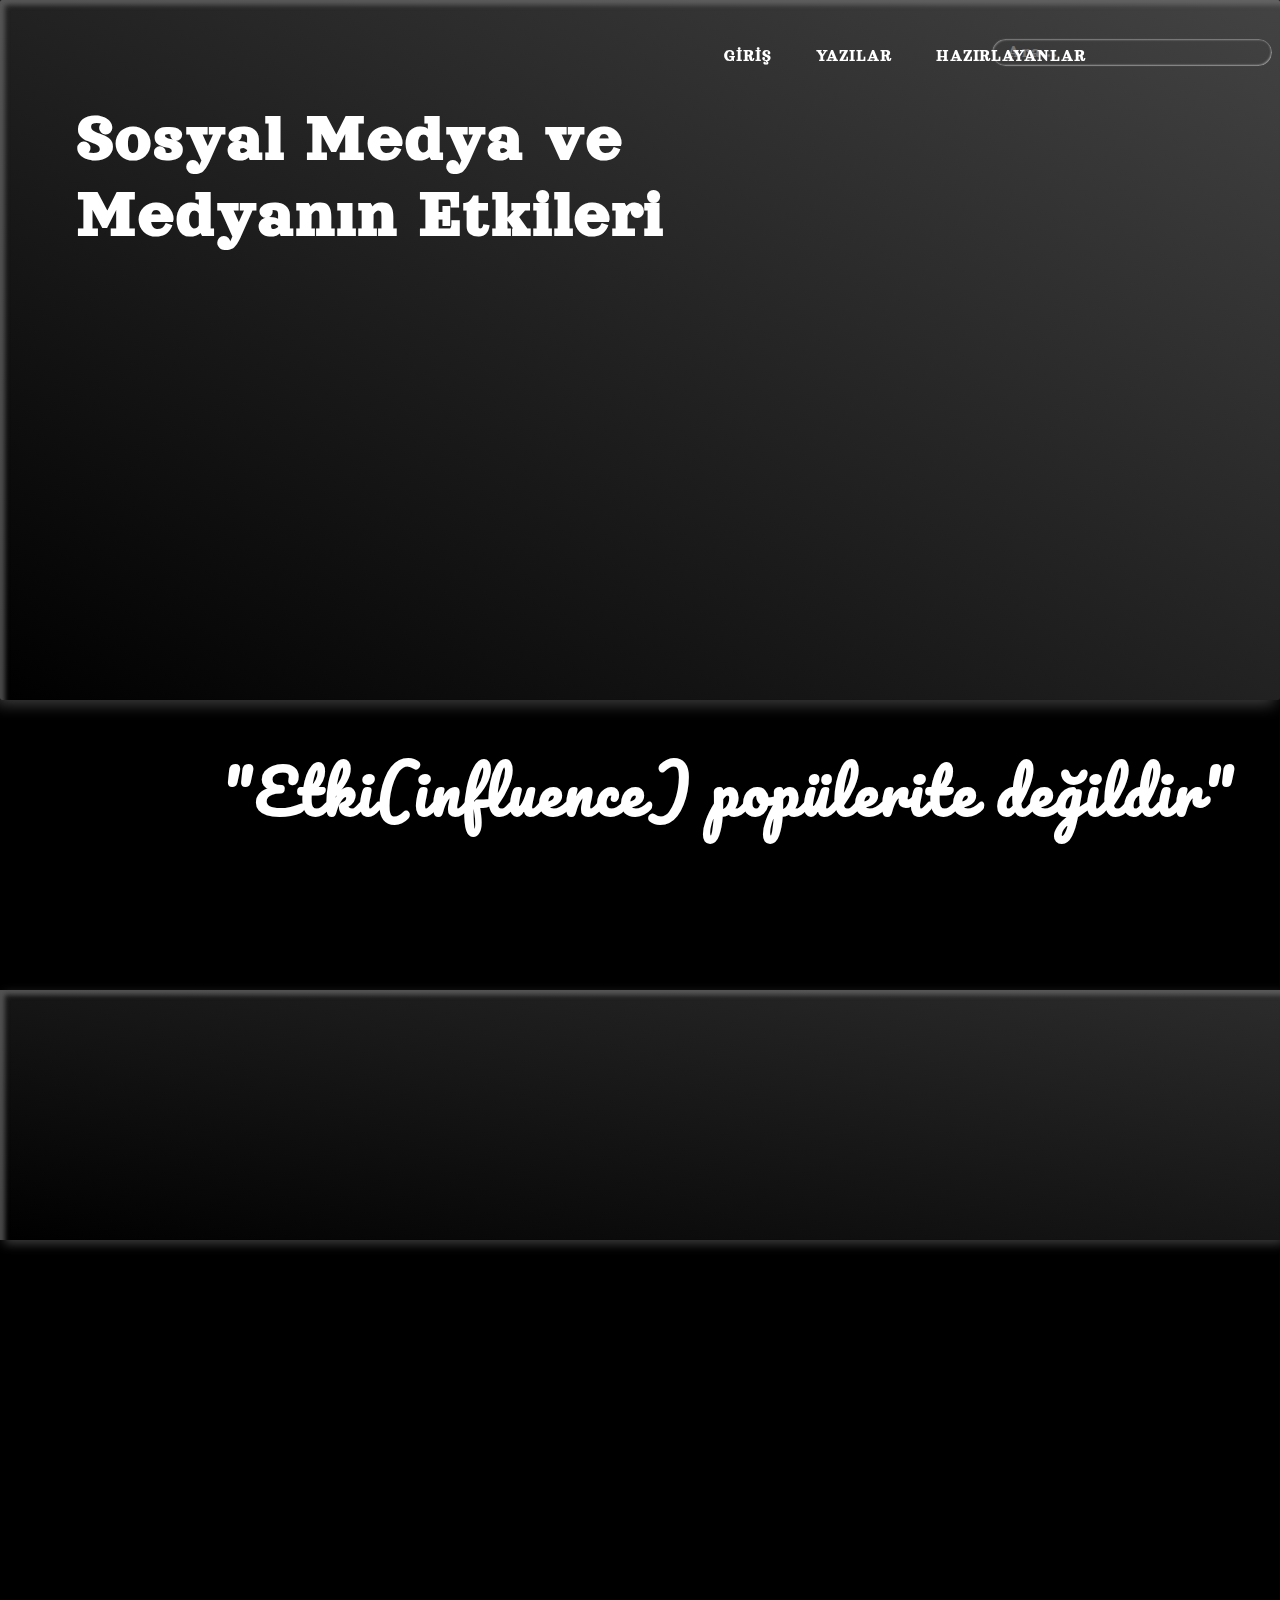
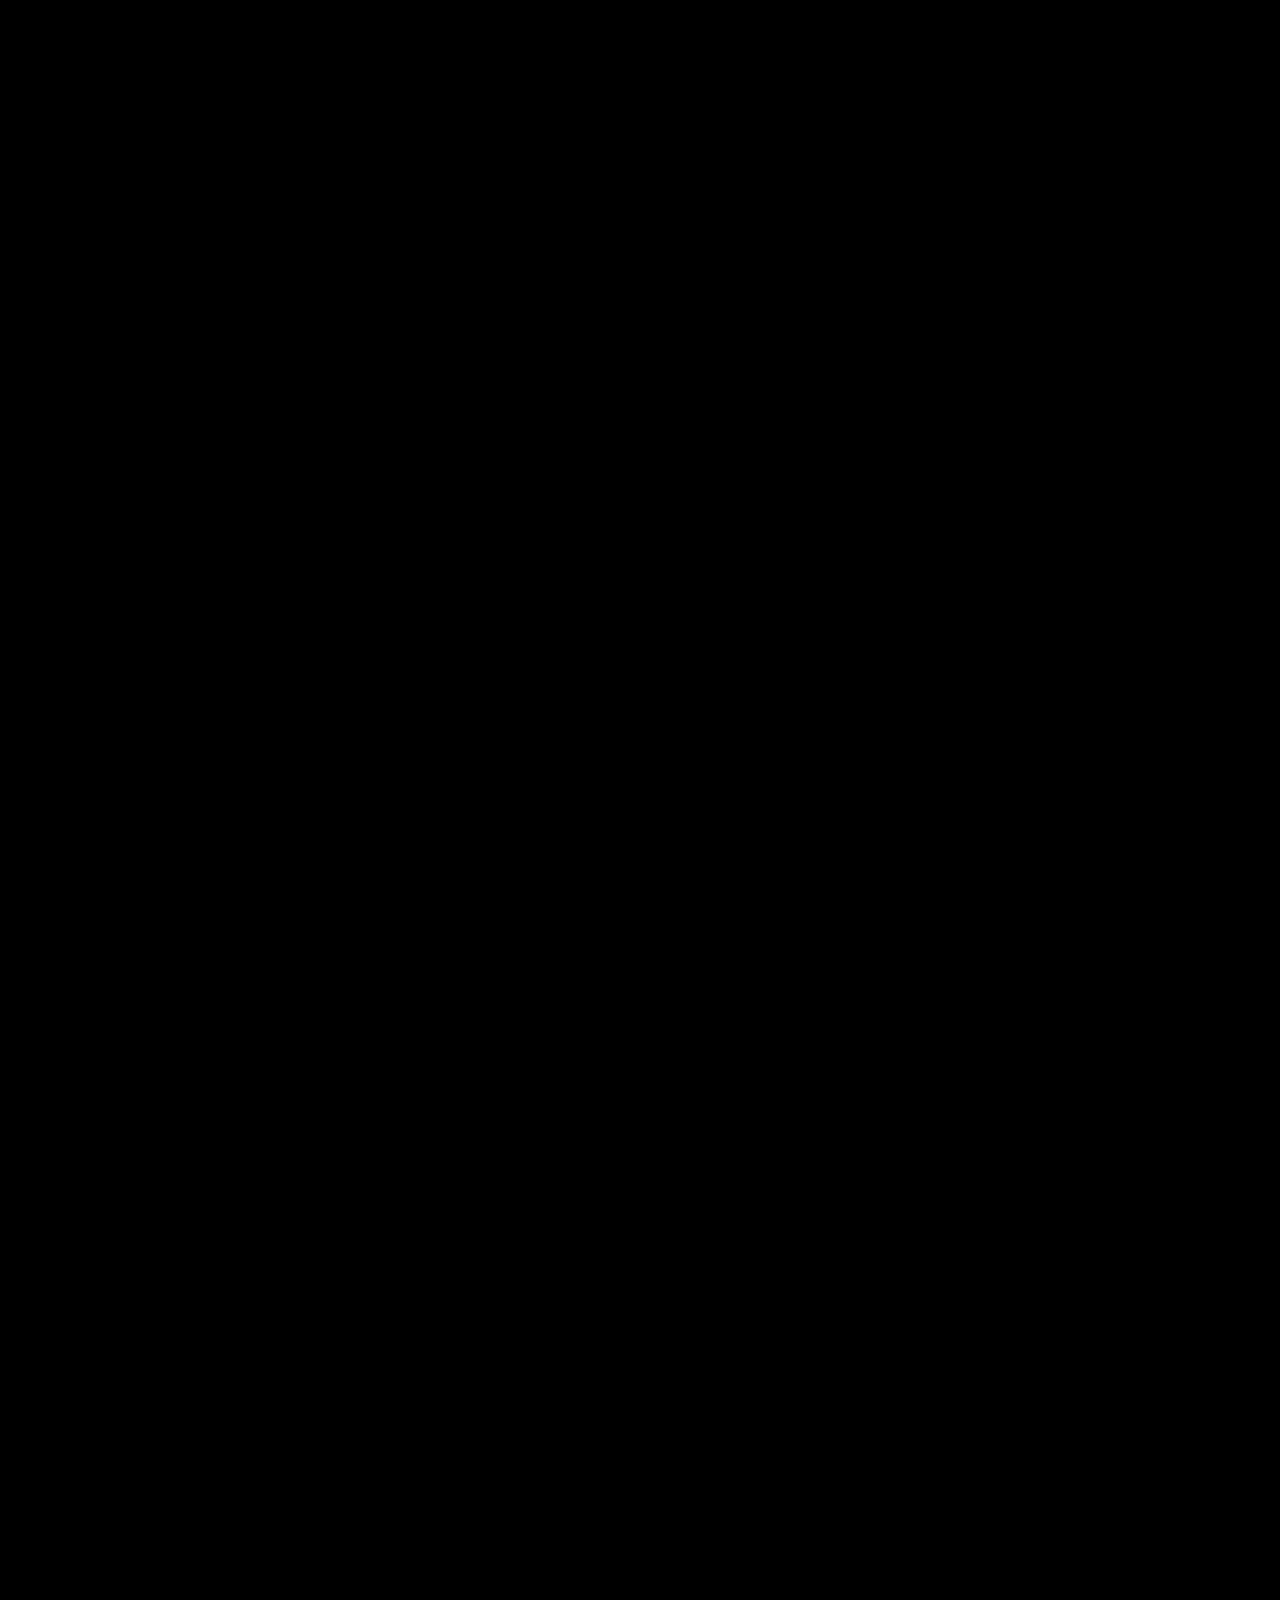
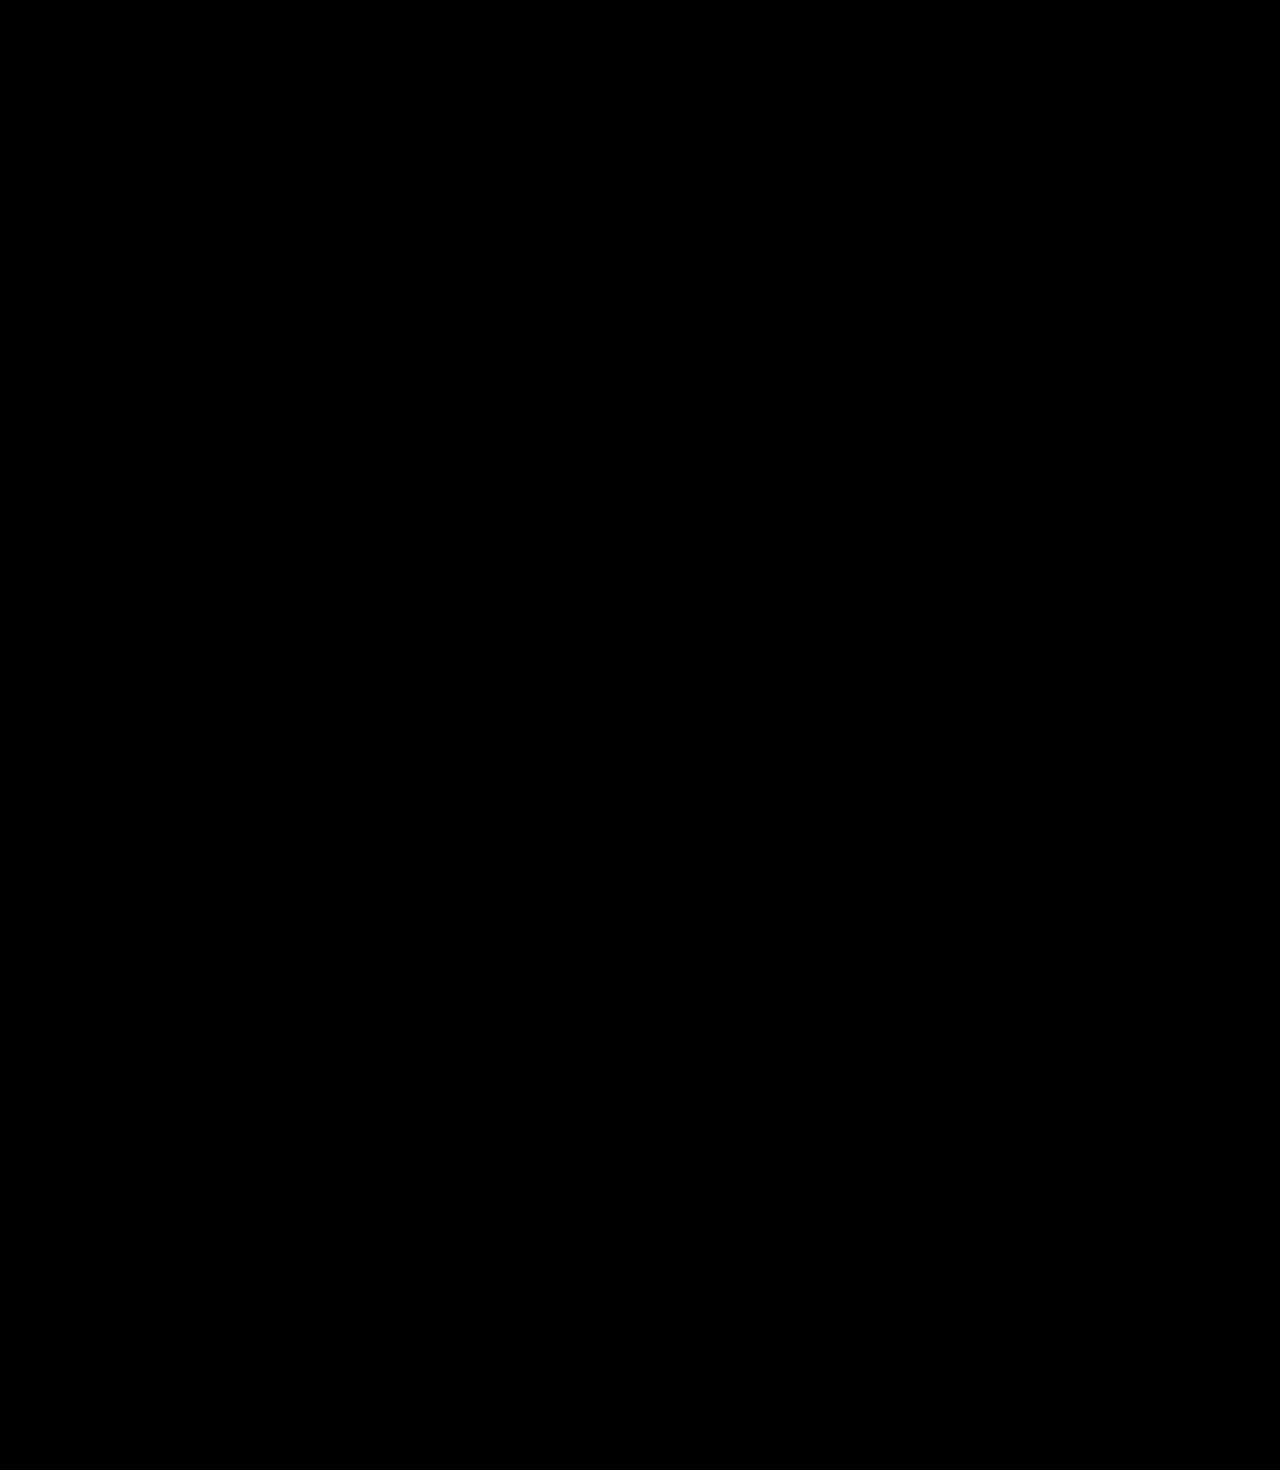
==== MediaEffect/index.html @ b522f005 "Add files via upload" ====
<!Doctype html>
<html lang = "tr">
 <head>
     <title>Sosyal Medya ve Medyanın Etkileri</title>
     <link href="https://fonts.googleapis.com/icon?family=Material+Icons" rel="stylesheet">
     <!--<link rel="stylesheet" href="style.css">-->
     <link rel="stylesheet" href="https://unpkg.com/aos@next/dist/aos.css"/>
     <link rel="preconnect" href="https://fonts.gstatic.com">
     <link href="https://fonts.googleapis.com/css2?family=Orelega+One&display=swap" rel="stylesheet">
     <link href="https://fonts.googleapis.com/icon?family=Material+Icons" rel="stylesheet">
     <link rel="preconnect" href="https://fonts.gstatic.com">
     <link href="https://fonts.googleapis.com/css2?family=Lobster&family=Pacifico&display=swap" rel="stylesheet">
     <link rel="stylesheet" href="MoreStyle.css">
     <meta name="viewport" content="width=device-width, initial-scale = 1.0" >
     <script src = "App.js"></script>
  <meta charset="utf-8">
 </head>

<body>
      <!--
      <div class="ThemeChanger" id = "Themechanger">
           <label for="ThemeLabel" onclick="DarkMode()" id = "ThemeControl">
             <input type="checkbox" id="mode_control">
             <button onclick="DarkMode()"></button>
           </label>
      </div>-->
 
     <header> 
          <nav>
             <ul class="FNavTopul" data-aos="fade-in-left" data-aos-delay= "50">
                  <li class="FNavTop"><a href="#Giris">Giriş</a></li>
                  <li class="FNavTop"><a href="#Menu">Yazılar</a></li>
                  <li class="FNavTop"><a href="#NamesSec">Hazırlayanlar</a></li>
             </ul>
          </nav>
        </header>


     <div class="SearchDiv">
          <input type="text" name="" id="SearchInpt" placeholder="Ara...">
     </div>


     <div class="MakrsDiv" data-aos="fade-in-left" data-aos-delay="90"><a id = "NamesSec"></a>
      <ul data-aos="fade-in-left" data-aos-delay="90">
           <li>Ezgi Ünal</li>
           <li>Burak Can Karadağ</li>
           <li>Mustafa Cem Yardımcı</li>
      </ul>
     </div>

    <div class="blue"></div>
    <div class="blue1"></div>    
    <div class="TarhanTxt"></div>
    <div class="baslik">
         <a id = "Giris"></a>
         <span><h1 data-aos="fade-in-left" data-aos-delay="90">Sosyal Medya ve Medyanın Etkileri</h1></span> 
    </div>
    <div class="basliki">
         <span><h1 data-aos="fade-in-left" data-aos-delay= "550" data-aos-duration="4000" id="HeaderTwoOne">
         </h1></span>
         <h1 data-aos="fade-in-left" data-aos-delay= "550" data-aos-duration="4000" id="HeaderTwoTwo">"Etki(influence) popülerite değildir"</h1>
         <h1 data-aos="fade-in-left" data-aos-delay= "1150" data-aos-duration="4000" id="HeaderTwoThree">-Brian Solis</h1>
    </div>
   
    <div class="ImgOne">
         <img src="Files/Images/ImgHorn.png" alt="SocialMediaHorn" id="HornImg">
    </div>
    
     <div class="TxtNavigation"><section id = "Menu"></section></div>
    <!--PBackgrounds Left-->
     <div id="PBOne" class="PBackgroundLeft" data-aos="fade-in-left" data-aos-delay= "70">
          <h1>Sosyal Medya ve Arap Baharı</h1>
            <p>Kitle iletişim araçları kanalıyla daha çok monolog biçimde gerçekleşen iletişim sürecinin, bu araçların gücünü ellerinde bulunduranlar tarafından gerçekleştirildiği iddia edilmekteydi. Oysa iletişim biçiminin söz konusu klasik anlamından köklü biçimde koparak, iletişim sürecinin yapısal bir dönüşüme uğraması sonucu, interaktif, çok boyutlu ve karşılıklı bir iletişim süreci başlamış oldu. Buna paralel günümüzde toplumsal hayatta yaşanan bir çok gelişme artık direkt yada dolaylı biçimde söz konusu yeni medya biçiminden etkilenerek veya esinlenerek şekillenmektedir.Çalışmamızda yeni medya veya sosyal medya olarak adlandırılan bu yeni iletişim mecrasının özellikleri, yeni medyanın klasik veya eski medya araçları olarak adlandırılan medya araçlarından farkı ve yaşadığımız zamanın ruhuna uygun bir mecra olması üzerinde durulmaktadır. Bu bağlamda yeni medyanın sunduğu imkanlar ile yeni toplumsal hareketlerin bu yeni mecrayı kullanma pratikleri ve özellikle Arap Devrimleri olarak isimlendirilen Arap coğrafyasındaki son dönem yaşananların anlaşılmasında yeni medyanın hangi ölçüde önemli olduğu çerçevesinde bir tartışma yürütülmektedir. </p>
          <button class = "Morebtn" onclick="MoreReadOne()">Devamını Oku..</button>
          </div>

          <div class="MorePop-up" id = "PBone_popup">
               <button class = "Popupbtn"><span class="material-icons" onclick="MoreReadOne()" class="PopUpspan">close</span></button>
               <embed src="Files/Pdfs/SosyalMedyaveArapBahar.pdf#toolbar=0&navpanes=0&scrollbar=0" type="application/pdf" width="100%" height="1000" />
          </div>

         

     <div id = "PBTwo" class="PBackgroundLeft" data-aos="fade-in-left" data-aos-delay= "65">
          <h1>Sosyal Medya ve İnsan İlişkisi</h1>        
          <p>Her ne kadar sosyal medyanın bağımlılık olduğunu savunan bir çok makale ve araştırma olsa da (hatta son yapılan araştırmalardan birine göre insanların güncel yaşamlarında kendi hayatlarından bahsetme oranı %30 iken bu rakamın Sosyal Medya mecralarında %70 dolaylarında olması) sosyal medyanın günlük hayatımız üzerinde olan etkisini ve hayatımıza kattığı kolaylıkları yok sayamayız. Kısacası sosyal medyanın yaşamımız üzerindeki etkisi uzun yıllar devem edeceğe benziyor. Günümüzde yaşadığımız her anı sosyal medya mecralarındaki takipçilerimizle paylaşır olduk. Her anı derken abartmıyoruz. Gerçekten her şeyi paylaşıyoruz. Ne yedik, ne giydik,nereye gittik, kiminle gittik,ne izledik,ne dinledik,neye güldük,neden güldük. Evet,tüm bu soruların cevaplarını Sosyal Medya hesaplarımızda paylaşıyoruz. 
             Peki neden paylaşıyoruz, ya da paylaşmaya nasıl başladık? Hayatımıza nasıl girdi bu meret?
             İşte tüm bu soruların cevabı sosyal medyanın adında gizli.
             "sosyal" olmak. Ama asosyal oluyoruz.  Kendinize verdiğiniz sevgi ve saygıyı medyaya veya sosyal medyaya vermeyin. Kendinizi sevin! 
             
             Ulaş Çorman</p>
     </div>
     <div id = "PBThird" class="PBackgroundLeft" data-aos="fade-in-left" data-aos-delay= "60">
          <h1>Medya Nedir?</h1>
          <p class="TxtThree">Medya nedir? Yazıma hızlı ve çılgınca bir soruyla başlangıç yaptım çünkü her daim hızlı olmak gerekir, sonuçta zamanımız az ve insanoğluna anlatacağımız daha bir sürü şey var. Ve merak etme, Wikipedia' nın verdiği uzun, teorik anlamı yazıp, yazıp ne seni ne de kendimi boğmayacağım. Çünkü ben, üniversitelerde veya başka, başka eğitimsel yerlerde uzun, uzun, halkın anlamayacağı dilden tezler, makaleler veyahutta denemeler yazıp, kendimi halktan ayrıştıranlar'dan değilim. Tam tersi ben sizlerden biriyim. Şu anda bu deneme yazımı okurken bile nasıl bir duyguyla okuduğunuzu tahmin edebiliyorum.

               Sevgili arkadaşım, medya bir sınıftır. Ve o sınıfın içindeki eğitim gören her kişi daha küçük parçalara bölünmüş küçük şirin medyalardır. Dedelerimizin her sabah okuduğu gazeteler ( gerçi benim dedem okuma yazma bilmiyor ama olsun. ) Nenelerimizin eskilerden, eski güzel anları sembolize bir biçimde temsil eden şarkıları, türküleri dinlemek için kullandığı radyolar ve günümüzde aile içi muhabbetleri, samimiyetlikleri ortadan kaldıran televizyonlar, telefonlar, son model tablet ve bilgisayarlar hepsi birer medyadır.
               
               Karşımda oturan, evet, evet sen, bu tanımlamayı sana olabildiğince en sade en samimi dille anlattım. Umarım bir parçada olsa anlatabilmişimdir.
               <span class="MoreTxt">
               Sence medya'nın bize katkıları var mı?
               Bence evet var. En azından duman zehrinden kurtulduk. Bunun yanında Güvercinler'de eziyet ve ölümlerden bir nebzede olsa kurtuldu. Bir de şu var ki zaman kazandık. Cem Yılmaz'ın “ Elçiye zeval gelmez ” videosunu izlemeni tavsiye ederim. Mantıkla, espirinin harmanlanmasıyla, zaman kavramının önemini subliminal olarak anlatmakta... 
               
               Sevgili arkadaşım evet medyanın bize etkisi zaman açısından en büyük kazancı elde etti. Ama en büyük zararı'da o verdi bence. Bir düşünsene verdiği radyasyonel zararları, yüksek ışık yüzünden gözlere derin sarsıntılar vermesini.. Eski insanların neden uzun yaşadığı buradan da çok belli olmuyor mu sence de?
               
               Özellikle şu sosyal medya bizi telefona daha çok bağladı. Emin olki sebep olarak şu an aynı şeyleri düşünüyoruz senle. Doğru, o kara delik bizi yuttu ve telefona daha çok bağlandık ve daha, daha çok hasarlar aldık.
               Sosyal medya dediğimiz şey aslında anlamca medyayla aynı şey. Sadece şu ki parçalara ayrılan kısımda bu parçalara “ instagram, Twitter, WhatsApp ” gibi sıfatlar takmaktayız. Medya' da yine gazete gibi az'da olsa yararlı bir şeyler var. Ama sosyal medya'da yararlı hiç bir şey göremiyorum ben. Bence sende göremiyorsun. Çünkü yok.
               
               Hey, sen dostum, şimdi bu yazımı gerçek anlamda okuyup, bir şeyler anladığını hissediyorsan otur ve düşün. Medyanın, sosyal medyanın, yararlarını ve zararları nelerdir? Günlük harcadığım zaman ne kadar? Harcadığım zamanın ne kadarı yararıma, ne kadarı zararıma işlemektedir. Bunlarla ilgili uygulamalar var, oradanda yardım ve destek alabilirsin. Ama tek ve önemli kuralım şudur ki kendine dürüst olmadıkça bunların hiç birinin anlamı yoktur. Ve şöyle ki kendine dürüst olmayan bir kimsenin, bir başkasına da dürüst ve gerçekçi olmasını beklemek, Sağır olan birinin müziği hissetmesini beklemekle aynı anlamsızlık değerindedir.
               
               Her şeyden önce dürüstlük...
                 
                                                                        -Muhammed Bozkurt
              </span></p>
               
          <button class="Morebtn" onclick="MoreReadThree()" id = "MoreBtnThree">Devamını Oku...</button>
          <button class="Morebtn" onclick="MoreReadThree()" id = "LessBtnThree">Daha az göster...</button>
     </div> 
     <div id = "PBFour" class="PBackgroundLeft" data-aos="fade-in-left" data-aos-delay= "55">
          <h1>Teknoloji ve Medya</h1>
          <p>Yeni medya insanların sosyal hayatlarını da etkilemiş ve buluşma, paylaşma alanı sosyal ağlar olmuştur.
             Sosyal, siyasal,ekonomik ve diğer alanlardaki konular,bu ağlar üzerinde tartışılmakta ve insanları harekete geçirmektedir.
             İnterneti ve neler getirdiğini tartışıyorduk ki Sosyal Medya denilen bir sanal dünya hayatımızın tam orta yerine geldi ve yerleşti. 
             Bugün başınızı kaldırıp baktığınızda kimseyle göz göze gelemiyorsunuz. Çünkü herkesin gözü elindeki telefonun ya da tablet bilgisayarın ekranında. 
             Herkes bir şeyler okumanın, paylaşmanın derdinde. Kimse an’ı kaçırmak istemiyor ve yaşadığı her an’ı başkalarıyla paylaşmaya bayılıyor. 
             Takip ettiğiniz kişilerin ne yediğinden tutun, nereye gittiğine, kimlerle olduğuna ve ne düşündüğüne dair her şeyi anında öğrenmek mümkün.
             Bu arada asıl hayatın kendisini mi kaçırıyoruz diye düşünmeden edemiyor insan.
             Kendi hayatımızın rengini soldur muyor muyuz?
             Paylaşmak güzeldir ama evinizdeki her şeyi komşularınıza vermeyip paylaşmıyorsanız, sosyal medyada da paylaşmamalısınız.
              </p>
     </div>
     <div id = "PBFive" class="PBackgroundLeft" data-aos="fade-in-left" data-aos-delay= "50">
        <h1>Sosyal medya ve Medya farkı</h1>
        <p>Medya, sosyal medya platformlarının çıkmasıyla günden güne etkisini kaybetmekte. Eskiden herkes medya aracı olarak, radyo, televizyon, gazete ile ilgilenirdi. Bunlardan önce de çeşitli şekilde iletişim kuruyorlardı. Yani aslında medya ve sosyal medyanın amacı iletişim olarak işlenmiş gibi görünüyor. Bu iletişim kavramları yavaş yavaş da sağlık sorunlarına yol açmaya başladı. Bağımlılığı olanlarda özellikle. Önceden gazete okurken şimdi telefonlarınızdan, tablet ve diğer araçlardan gazete içinde olan metinlerin belge hali bulunuyor. Bazı şeylerin tadı vardır sanırım. Bir gazete okurkenki o zevkiniz ile bir platformdan aynı haberiniz okumanız aynı etki midir? Nasıl bir kitabı online olarak okuduğunuzda kitabın kokusunu alamıyorsanız ,o sayfaları geöemiyorsanız aynı hissiyatı alamazsınız. Bu da bazı tadların hissiyatla anlaşıldığını gösterir. Sosyal medya platformları, gerçeklikten sizi uzaklaştırabiliyormuş. Toplumun, geleceğin kazanabileceği en büyük ödül, hissiyatlarını unutmamasıdır.

          EZGİ ÜNAL</p>
     </div>
    <!--PBLeft backgrounds-->
     <div id="PBSix" class="PBackgroundRight" data-aos="fade-in-left" data-aos-delay= "45">
          <h1>Sosyal Medya ve Gerçeklik</h1>
          <p>"Sosyal medyayı kullanma" demek bir çözüm oluşturuyor, ama sorunu tamamen çözmüyor. Her birimiz, gizlediğimiz gerçekleri, bombardımanları, kaygı kaynaklarımızın gerçekte ne olduğunu görene kadar bunlara odaklanmalı ve karşımıza çıkan bilgi bombardımanıyla yüzleşirken farkındalığımızı korumalıyız.
              Çocuklarınızı ve kendinizi analiz edin ve iyi dinleyin; sosyal medyanın nasıl kalıplaşmış döngüleri yarattığına dikkat edin.  medya, gerçekliğe dair derinlik vermeden, kısa kelime veya görüntü patlamaları halinde çalışır. Bu nedenle, dünyayı ırksal, etnik, cinsel, politik ve diğer her şekilde basma kalıplaştırmaya yatkındır. Bunun gerçekçi olmadığını çocuklarınıza öğretin ve mümkün olduğunca sosyal medyadaki basmakalıplar odaklı, gerçeği yansıtmayan tartışmalardan etkilenmemeye çalışın. ''Çünkü beynimiz gerçek olmayana ne kadar kilitlenirse gerçek olandan o kadar uzaklaşır.
              
              Ezgi Ünal</p>
     </div>
    <div id ="PBSev" class="PBackgroundRight" data-aos="fade-in-left" data-aos-delay= "40">
         <h1>Eğitimde Sosyal Medyanın Kullanımı</h1>
         <p>Yapılan araştırmalar gösteriyor ki bir öğrenci, günlük ortalama 150 sms gönderip alıyor. Aynı şekilde saatte ortalama 16 kez telefonuna bakıyor, bu da her 4 dakikada bir, telefonunun ekranını açtığını, sosyal medya ve gelen mesajlarını kontrol ettiğini doğruluyor.

          Aynı şekilde bir başka araştırma, Google üzerinden yapılan 100 milyar aramanın %50’den fazlasının mobil telefonlardan yapıldığını doğruluyor. Bu denli teknolojinin kullanıldığı, hayatımızın bir parçası olduğu bir dünyada neden bunu eğitime entegre edemiyoruz?
          
          Sms ve sosyal medya kullanımı öğrencilerin öğrenmesine yardımcı olabilir mi? Montreal üniversitesinde yapılan araştırmalar bunu doğruluyor. Sosyal medya ve sms kullanımı, öğrencilerin ödevleri konusunda daha organize olmalarını, onlara bu ödevleri yapmalarında, gelişim göstermelerinde önemli rol oynadığını gösteriyor. Aynı şekilde öğrencilerin velileri ile irtibat kurmak, onlara brifing vermek ve öğrenci-veli-öğretmen üçgeninde sağlam bağlar kurmak için de ideal bir yol olduğu unutulmaması gereken bir gerçek. 
          Amaç, öğrencinin günlük attığı yada aldığı günlük 150 mesajdan rahatsız olması yada zaman kaybına uğraması değil, daha çok sosyal medya ve sms kullanımı sunan uygulamaların keşfi, kullanımı, bilgiye doğru ve hızlı şekilde ulaşması ve araştırma-merak duygusunun daha da geliştirilmesidir. Dünya çapında 1 milyon’a yakın öğrencinin kullandığı REMIND gibi uygulamalar her gün daha da yaygınlaşıyor. Bu uygulama gibi şu an popüler olan birçok uygulama sunmak da mümkün ( Whats app, Twitter vb.)<p>
    </div>
    <div id ="PBEght" class="PBackgroundRight" data-aos="fade-in-left" data-aos-delay= "35">
     <h1>Sosyal Medyanın Topluma Etkisi</h1>
     <p>Sosyal medya bilinçli şekilde kullanıldığında birçok faydasının olduğunu söyleyebiliriz. Kişilerin kendilerini ifade edebilme ve yetkinliklerini rahatlıkla sergileyebilmeleri açısından sosyal medya kullanımı olumlu olarak etki eder. Ayrıca yaşanan bir sıkıntı ve sorunun çözümü konusunda yine fayda sağladığı da bir gerçektir. Yeni gelişmeler ve güncel haberlerin takibinde, eğitim içerikli video ve makalelere ulaşılmasında da sosyal medyanın önemi büyüktür. Bu etmenler de insanların kendilerini geliştirmesini ve bireylerin kendilerini daha iyi ifade ederek psikolojik yönden rahat hissetmesini sağlayacaktır.

        Teknolojinin de gelişmesiyle,  iletişim konusunda artık daha hızlı olmamızı sağlayan sosyal medya bu konuda bizlere sonsuz bir özgürlük veriyor. İstediğimiz hemen her yerden, tek bir tuşla mesafe tanımaksızın birçok kanaldan sesli ya da görüntülü iletişim kurabiliyoruz. Daha önce bir yakını ile görüşmek için saatlerce hattın bağlanmasını bekleyen insanoğlu, teknolojinin bu denli müthiş gelişimi ile bir çağ atlayarak iletişim sorununu neredeyse sıfıra indirdi. Bu gelişmeler ile birlikte doğum günü, yılbaşı, milli bayramlar ve dini bayramlar gibi özel günlerde tek bir mesajı aynı anda, arkadaş listemizde bulunan yüzlerce kişiye iletebiliyoruz.
        <span class = "MoreTxtEght">
        Daha önce toplumsal bir konuda gelişme olduğunda, toplum içerisinde bulunan herkes konuya vakıf olana kadar uzun bir süre geçiyordu. Ancak sosyal medya ile artık her ne nerede, ne olursa olsun anlık olarak herkes konu hakkında bilgi sahibi olabiliyor ve konuya verilen tepkiler aynı anda gerçekleşiyor. Bu da toplum olarak hakaret etmeyi sağladığı gibi toplum olma bilincini de arttırıyor.
        Ülkemizde hali hazırda 52 milyon aktif kullanıcısı bulunan sosyal medyanın, hayatımıza olumlu ve olumsuz yönde etkilerini ele alarak mevcut durumunu değerlendirmek mümkündür.   sosyal medya insanları gerçek hayatta yalnız bırakmıştır. İnsanlar sanal ortamlarda edindikleri arkadaşlıklar ve girdikleri etkileşimler üzerinden, sanal ortamda yalnızlıklarından kurtuldukları algısına kapılmıştır. Bu algının oluşmasında pek çok farklı etken bulunmakla beraber, " influencer, fenomen ve blogger " olarak adlandırılan, büyük takipçi kitlelerine sahip sosyal medya kullanıcılarının etkisi de azımsanmayacak kadar fazladır. Çok takipçili bu kullanıcılar öyle olmasa dahi hayatlarını mükemmel gösterme yarışına girmiştir. Bu yarışı dışarıdan izleyen takipçileri ise hayatlarını başkalarının hayatlarıyla kıyaslamaya başlamıştır.</span><p>
        <button class="Morebtn" id = "MoreBtnEght" onclick="MoreReadEght()">Devamını Oku...</button>
        <button class="Morebtn" id = "LessBtnEght" onclick="MoreReadEght()">Daha az göster...</button>
     </div>
   <div id ="PBNine" class="PBackgroundRight" data-aos="fade-in-left" data-aos-delay= "30">
     <h1>Sosyal Medya ve Mahremiyet</h1>
     <p>Her yeni teknoloji gibi sosyal medya da bireylere kendi kurallarını getiriyor ve hatta belki de dayatıyor. Toplumsal kurallar ile sosyal medyanın kendi kuralları ise zaman zaman çatışma gösteriyor. Peki kim galip?Popüler hale gelen sosyal medya akımları karşısında geleneksel toplum kuralları mağlup olmuş gibi duruyor. Belki de sosyal medya kullanıcıları da bu mağlubiyetten şikayetçi değiller. Zira kendini göstermek çağımızın en önemli isteği ve aynı zamanda sorunu.

        Sosyal medya bireylerin düşüncelerini, duygularını, fotoğraflarını, anlarını aslında hayatlarını başkaları ile paylaşabilmeleri için tasarlanmış bir yapıya sahip. Hayatın çoğu zamanını sosyal medya arkadaşları ile paylaşmayı arzu eden bireyler, belki zaman zaman gerçeklikten de koparak kendilerini teşhir ve ifşa etmeye başladılar. Dolayısıyla günümüzün en tartışılır kavramlarından biri mahremiyet oluverdi. Mahrem kavramı sosyal medya ile büyük bir değişikliğe uğradı. Artık mahrem sayılan şeyler mahrem olmaktan çıkmaya, normal olarak kabul edilmeye başlandı.<p>
</div>
<div id ="PBTen" class="PBackgroundRight" data-aos="fade-in-left" data-aos-delay= "25">
     <h1>Sosyal Medya ve İnsan</h1>
     <p>Sosyal medyada insanlar çok daha farklı birine dönüşür . Herkes her konuda gerekli gereksiz yorum yapma isteği duyar . Durum böyle olunca insanlar eleştirilme duygusu yaşamamak için üretmemeyi seçenek olarak görüyor . Ve bu da toplum açısından farklı bir konu . Diğer konu olarak insanlar sosyal medyada çok fazla vakit kaybediyor . En iyi taraflarımızı gösterdiğimiz ana duygularımızı dışarıda bıraktığımız bir dünya olan sosyal medyada eğlenceli ders notu paylaşımı olurken aynı zamanda da ders çalışmanın önüne geçme çok büyük bir engel olabilir . Kimi sosyal medyada bir düşünce paylaşır kimisi bir fotoğraf kimi görmenin peşindedir kimi görülmenin kimi basın açıklaması yapar kimi siyasi olarak ...  yani demem o ki herkesin bir sebebi vardır sosyal medyayı kullanmak için .. 
             
          


        SILA NAZ ELBAŞ<p>
</div>
    <!--Let Down PBackgrounds-->
    <div id="PBElvn" class="PBackgroundLeft" data-aos="fade-in-left" data-aos-delay= "60">
         <h1>Medya ve Teknoloji</h1>
         <p>Gelişen teknolojinin meyvelerinden bir tanesi de medyadır. Medya ya da kitle iletişim araçları dediğimizde gazeteden, dergiden ve internetten önce aklımıza televizyon gelmektedir. Çünkü artık orta gelirli ailelerin evinde bile mutlaka televizyon vardır ve televizyon tüm dünyada olan olaylar hakkında bizlere bilgi verir ve her konuda fikrimizin olmasını sağlar. Radyo da tıpkı televizyon gibi kolay ulaşılan ve hemen hemen her evde bulunan işitsel bir medya aracı yani kitle iletişim aracıdır.

          Medya araçları sayesinde insanlar da yüksek mertebedeki insanlara isteklerini, duygularını ve düşüncelerini de daha rahat iletebilir çünkü medya araçları sayesinde kısa sürede dünyanın her bir ucuna ulaşmak mümkündür.</p>
    </div>

    <div id="PBTwl" class="PBackgroundLeft" data-aos="fade-in-left" data-aos-delay= "55">
     <h1>Sosyal Medya  Psikolojisi ile Davranışlarımızı Ne Belirliyor?</h1>
     <p id="MoreTopP">Sosyal medyada paylaştığı gönderilerin altına beğeni veya yorum almadığında üzülen, sırf beğeni almak için paylaşım yapan veya beğeni almayacağım kaygısı ile paylaşım yapmaktan kendisini alıkoyan insanların, yaşamını olduğundan daha farklı ve ulaşılamaz göstermeye yönelik çabalarının altında yatan temel duyguyu değersizlik duygusu ve öz güven eksikliği olarak değerlendirmek mümkündür. Bireyler paylaşımlarına beğeni almadıklarında kırılıyorlar ve beğeni yapmayan kişilerin de gönderilerini beğenmiyorlar hatta sırf kendisini beğenmiyor diye diğerini takipten çıkaran insanlar bile görebiliyoruz.  Sosyal medya kullanımının insanlar üzerinde bu tarz olumsuz etkilerine rastlamak mümkündür.

        Bunun dışında sosyal medyadan takip edilen kişilerin hayatlarını merak etmek, sahte veya gerçek ulaşılamaz görünümde albenili gönderilerin akabinde kendi hayatlarıyla onların görünürdeki hayatlarını kıyas etmek de insanlarda mutsuzluğa ve depresyona sebebiyet verebilmektedir.  
        
        Mustafa Cem Yardımcı</p>
   </div>
   <div id="PBThten" class="PBackgroundLeft" data-aos="fade-in-left" data-aos-delay= "50">
     <h1>Sosyal Medya ve İnsan İlişkileri</h1>
     <p>Günümüzde sosyal medyayı kullanmayan insan bulmak neredeyse imkansız. Hitap ettiği kitle bu kadar fazlayken etkilerini araştırmamak büyük eksilik olur. Sosyal ağlar, nerede olduğumuzu, neler yaptığımızı ve neler düşündüğümüzü paylaşmak için son derece etkili araçlar. Hal böyle olunca insanlar, bir araya gelince konuşma gereği çok duymuyorlar. Çünkü zaten birbirlerinden sosyal medya sayesinde haberdarlar. Bunun yerine, o an ne düşündüklerini yine birbirlerinin sosyal medya hesaplarından öğrenmeye çalışıyorlar.

        Duyguları aktarma konusunda da kendimize güvenimizi oldukça fazla kaybettik. Artık ifade etmek yerine, bir yerlere anlamsızca yazıyoruz. Artık insancıl hareketlerimiz sıradanlaşıyor, hepimizin birer sosyal kimliği var. O kimlik gerçek benliğimizin gün geçtikçe önüne geçiyor. Artık bakışlarımız hiçbir şey anlatmıyor, sadece sosyal medya hesaplarımız duygu dolu. Ne kadar gerçek olabilirse. 
        
        Burak Can Karadağ</p>
   </div>
   <div id="PBFrten" class="PBackgroundLeft" data-aos="fade-in-left" data-aos-delay= "45">
     <h1>Sosyal Medya Hastalıkları</h1>
         <p>Sosyal medya bağımlılığı literatüre henüz bir hastalık olarak geçmese de ciddi bir şekilde insan hayatına etki etmektedir. Kişinin yeme-içme gibi temel davranışlarını bile terk etmesine yol açan bu duruma yalnızca bağımlılık adı verilmektedir.

          Bağımlılık dışında sosyal medya hastalıkları olarak kabul edilen ve meslek hastalıklarıyla benzerlik gösteren, artık tıp literatüründe yeri olan bazı hastalıklar mevcuttur. Bunlar taşınabilir cihazlar ve hızlı iletişimin yaygınlaşmasıyla birlikte arttığı için, henüz çok yeni ortaya çıkmış rahatsızlıklardır.   
          
          Ezgi Ünal</p>
   </div>
   <div id="PBFvten" class="PBackgroundLeft" data-aos="fade-in-left" data-aos-delay= "40">
     <h1>Sosyal Medya  Niçin Kullanılır?</h1>
         <p>Ülkeler arasında kullanım oranları farklı olan sosyal medya, ülkemizde de yaygın bir şekilde kullanılmaktadır. Artık tüm dünyada sınırlar kaldırılmış, dileyen herkes birbiri ile iletişim kurabilir hale gelmiştir. Sosyal medya sayesinde, tüm düzenin denetlendiği bir çağda yaşamaya başladık. İnsanlar birbirini bu şekilde denetler haline geldi. Bu şekilde yapılan paylaşımda, içerik üretiminin oldukça fazla olduğu, paylaşımla şekillenen düşünce yapısının insanları etkilediği görülmüştür.

          Kurulan blog siteleri, facebook, twitter gibi, sosyal medya ortamları yaratılan internet siteleri, kullanıcı alışkanlıkları ile giderek gelişmekte ve doğru bilgilerin hızla artmaya başladığı iletişim ağları olarak dikkat çekmektedir. Önümüzdeki yıllarda, daha hızlı gelişimin olacağını düşündüğümüz sosyal medya, yeni neslin iletişim şekli olarak yaygınlaşacaktır.
          
          ARDA BORA YORGANCIOĞLU   
     </p>
   </div>
   <!--Right Down PBackgrounds-->
   <div id="PBSxten" class="PBackgroundRight" data-aos="fade-in-left" data-aos-delay= "60">
     <h1>Sosyal medyanın yol açabileceği problemler nelerdir?</h1>
     <p id = "MoreTopP">Sosyal medya kullanımının bazı mental sağlık sorunları ile ilişkili olduğu tespit edilmiştir. Örneğin; depresyon ile sosyal medya kullanımı arasında güçlü bir ilişki olduğunu ve sosyal medyanın aşırı kullanımının benlik saygısında düşüşe yol açtığını ortaya koyan çalışmalar yapılmıştır.

          Bununla birlikte araştırmalar, depresyon ve sosyal medya arasında hem korelatif hem de sonuçsal bir ilişki olduğunu göstermektedir. Yani hem depresyona eğilimli kişilerin daha çok sosyal medya kullandığı hem de sosyal medyanın çok kullanılmasının depresyona yol açtığı gözlemlenmiştir.
          
          Sosyal medyanın aşırı kullanımının yol açtığı olumsuzlukları araştıran çalışmalardan bazıları şöyledir:
          <span id="PBSxtenP">
          Anksiyeteyi artırabilir.
          Kıskançlık duygularını artırabilir.
          Duygusal yorgunluğa yol açabilir.
          Stres seviyesini artırabilir.
          Uyku sorunlarına yol açabilir.
          Önemli sorumlulukların ihmal edilmesine yol açabilir.
          Sosyal medyanın neden olduğu bu zorluklar, fiziksel sağlık sorunlarına yol açabilir.
          Sosyal medya kullanımı nedeni ile ortaya çıkan psikolojik problemler iki yeni terimin doğmasına neden olmuştur. “sosyal medya depresyonu” ve “sosyal medya bağımlılığı“.
          
          Sosyal medya depresyonu, başlangıçta “Facebook depresyonu” olarak adlandırılmış olsa da diğer tüm sosyal medya platformları da bu fenomene dahildir. Instagram, Twitter, Youtube, Snapchat vb. liste uzayıp gider. Hatta sorun sadece sosyal medya ile de sınırlı değildir. Genel olarak internet kullanımı, bu olumsuz etkilerin ortaya çıkmasına neden olmaktadır. Ancak sosyal medya söz konusu olduğunda etki çok daha güçlü bir şekilde gözlenmektedir. Örneğin “Selfie yani öz çekim”, sosyal hassasiyeti artırıyor ve öz benlik saygısının düşmesine yol açıyor.
     </span></p>
     <button class="Morebtn" onclick="MoreReadSxten()" id="MoreReadSxten">Devamını Oku...</button>
     <button class="Morebtn" onclick="MoreReadSxten()" id="LessReadSxten">Daha Az Göster...</button>
    </div>
    <div id="PBSvnten" class="PBackgroundRight" data-aos="fade-in-left" data-aos-delay= "55">
     <h1>Sosyal Medya ve Öz Saygı</h1>
     <p>Birçok araştırma, sosyal ağ sitelerinin kullanımında giderek meydana gelen yükselme neticesinde kişilerin daha düşük öz saygı ve kişisel gelişim problemine maruz oldukları değerlendirmesinde bulunmaktadırlar. Sosyal medya kullanımıyla öz saygı ilişkisinin diğer türden değişkenlerin de dâhil olduğu bir uyuma sahip olduğu söylenebilir. Örnek verecek olursak mutluluğun yolları ve öznel iyi oluş sürecinde Facebook arkadaşları ve benlik sunumunu etkilerini konu alan bir çalışmada. Benlik sunumu stratejileri ilişkisinde pozitif benlik sunumunun öznel iyi oluş yönünde direk öznel iyi oluş üzerinde önemli ölçüde dolaylı şekilde etkiye sahip olduğu neticesine ulaşılmıştır. Şöyle ki; Facebook hesabındaki arkadaş sayısı ve pozitif benlik sunumu, kullanıcıların öznel şekilde iyi olmalarını ve mutluluklarını algıladıkları sosyal destekten bağımsız şekilde yükseltebilir.</p>
    </div>
    <div id="PBEghten" class="PBackgroundRight" data-aos="fade-in-left" data-aos-delay= "50">
     <h1>Sosyal medya güvenliği konusunda ebeveynlerin yapması gerekenler şunlardır;</h1>
     <p id="MoreTopPEght">Pozitif olunmalı; 
        sosyal ağ siteleri hakkında olumlu düşünmek ve çocukları bu konuda eğitirken dengeyi korumalı
        Gizlilik hakkında çocuğu bilgilendirmeli ve sosyal ağlarda sadece gerçek hayattan tanıdığı kişilerle iletişimde kalması sağlanmalı
        Çocuklar profillerinde fotoğraf paylaşmayı istediği için, hangi fotoğrafı paylaşmanın uygun olacağı konusunda bilgilendirilmeli
        Çocuklar paylaşım yaparken neye göre yapacağı hakkında kurallar konulmalı ve nasıl paylaşım yapması gerektiği hakkında bilgilendirilmeli
        Sosyal ağ ortamlarında herhangi bir yasa dışı aktivite görüldüğünde veya taciz olduğunda polise haber verilmeli
        Sosyal medya güvenliği konusunda çocukların yapması gerekenler ise şunlardır:
        Kişisel bilgi paylaşımında bulunmamalı, güvenliğe dikkat etmeli
        Sadece çevrim içi olarak tanınan kişilerle görüşmek tehlikeli olabileceğinden sadece aile izniyle görüşülmeli
        <span id = "MoreTxtEght">
        Tanınmayan kişiler tarafından gelen mesajlar risk taşıyabileceğinden kabul edilmemeli
        İnternetten elde edilen her bilgi doğru olmayabilir veya sosyal ağ ortamındaki insanlar kim oldukları konusunda yalan söyleyebilirler; bu nedenle internette paylaşılan her şeye güvenmemeli
        Sosyal ağ ortamında herhangi bir rahatsız edici durum olduğunda ebeveynlere haber verilmeli
        Sosyal ağ siteleri özellikle çocuklar ve gençler için büyük riskler taşımasına rağmen günümüzde çocuklarımızı ve gençlerimizi sosyal ağ ortamlarından tamamen soyutlamak mümkün olmamaktadır. Bu nedenle biz bu konularda bilgi sahibi olmalı ve çocuklarımızı da bu konularda bilgilendirmeliyiz. Böylece sosyal ağlar bilinçli olarak kullanıldığında, sosyal ağların riskleri de en düşük seviyeye inecektir.</span></p>
        <button class ="Morebtn" onclick="MoreReadEghten()" id="MoreReadEghten">Devamını Oku...</button>
        <button class="Morebtn" onclick="MoreReadEghten()" id="LessReadEghten">Daha Az Göster...</button>
     </div>
    <div id="PBNineten" class="PBackgroundRight" data-aos="fade-in-left" data-aos-delay= "45">
     <h1>COVID-19 Pandemi Sürecinde Teknoloji ve Sosyal Medya</h1>
     <p id="MoreTopPNine">Eğitimde Evrensel Değerlere Yer Verilmeli…
        Eğitim boyutu analiz edildiğinde ise, Dünya genelinde yaşanan COVID-19 pandemisi nedeniyle birçok ülkede örgün eğitimde kısıtlamalara gidildiği, pandeminin yayılmaması amacıyla örgün eğitim uygulamalarının online olarak yapılmasına karar verildiği ortaya konuldu. Olağan gelişim gösteren bireyler çevrim içi eğitim sürecine daha kolay adapte olurken aynı durum özel gereksinimli bireyler için bunun geçerli olamadığı ifade edilen analiz raporunda, bu nedenle aile eğitiminin bu süreçte önem kazandığı, eğitimde evrensel değerlere yer verilmesi gerekliliğinin bu şekilde yeniden ortaya çıktığı kaydedildi.           
        
        Yakın Doğu Üniversitesi</p>
    </div>
    <div id="PBTwnty" class="PBackgroundRight" data-aos="fade-in-left" data-aos-delay= "40">
     <h1>Sosyal Medyada Hakaret Cezası</h1>
     <p>(1) (Değişik: 29/6/2005 – 5377/15 md.) Bir kimseye onur, şeref ve saygınlığını rencide edebilecek nitelikte somut bir fiil veya olgu isnat eden veya sövmek suretiyle bir kimsenin onur, şeref ve saygınlığına saldıran kişi, üç aydan iki yıla kadar hapis veya adlî para cezası ile cezalandırılır. Mağdurun gıyabında hakaretin cezalandırılabilmesi için fiilin en az üç kişiyle ihtilat ederek işlenmesi gerekir.

          (2) Fiilin, mağduru muhatap alan sesli, yazılı veya görüntülü bir iletiyle işlenmesi halinde, yukarıdaki fıkrada belirtilen cezaya hükmolunur.
          
          (3) Hakaret suçunun;
          
          a) Kamu görevlisine karşı görevinden dolayı,<span class="MoreTxtTwntyten">
          
          b) Dini, siyasi, sosyal, felsefi inanç, düşünce ve kanaatlerini açıklamasından, değiştirmesinden, yaymaya çalışmasından, mensup olduğu dinin emir ve yasaklarına uygun davranmasından dolayı,
          
          c) Kişinin mensup bulunduğu dine göre kutsal sayılan değerlerden bahisle,
          
          İşlenmesi halinde, cezanın alt sınırı bir yıldan az olamaz.
          
          (4) (Değişik: 29/6/2005 – 5377/15 md.) Hakaretin alenen işlenmesi halinde ceza altıda biri oranında artırılır. 
          
          (5) (Değişik: 29/6/2005 – 5377/15 md.) Kurul hâlinde çalışan kamu görevlilerine görevlerinden dolayı hakaret edilmesi hâlinde suç, kurulu oluşturan üyelere karşı işlenmiş sayılır. Ancak, bu durumda zincirleme suça ilişkin madde hükümleri uygulanır.</span></p>
          <button class="Morebtn" id="MoreReadTwntyten" onclick="MoreReadTwnty()">Devamını Oku...</button>
          <button class="Morebtn" id="LessReadwntyten" onclick="MoreReadTwnty()">Daha Az Göster...</button>
    </div>
        
     <script src="https://unpkg.com/aos@next/dist/aos.js"></script>
     <script>
       AOS.init();
     </script>
</body>

</html>
---- MediaEffect/MoreStyle.css ----
* {
  margin: 0;
  padding: 0;
  font-family: sans-serif, Helvetica;
  z-index: 10;
  font-family: 'Orelega One', cursive;
}

body {
  height: 100%;
  background-color: black;
  color: white;
}

html {
  scroll-behavior: smooth;
}

::-moz-selection {
  background-color: transparent;
  /*color: #2af598;*/
  color: gray;
}

::selection {
  background-color: transparent;
  /*color: #2af598;*/
  color: gray;
}

/*Scrollbar */
::-webkit-scrollbar {
  width: 10px;
}

::-webkit-scrollbar-track {
  -webkit-box-shadow: inset 4px 4px 10px black;
          box-shadow: inset 4px 4px 10px black;
}

::-webkit-scrollbar-thumb {
  background: -webkit-gradient(linear, left top, right bottom, from(#888888), to(#555555));
  background: linear-gradient(to bottom right, #888888, #555555);
  border-radius: 10px;
}

/*Thema Changer*/
.ThemeChanger {
  position: absolute;
  height: 30px;
  width: 30px;
  right: 0;
  right: 40px;
  top: 40px;
  cursor: pointer;
  -webkit-box-shadow: 4px 4px 10px rgba(0, 0, 0, 0.6), inset 2px 2px 5px black, inset 4px 4px 10px rgba(0, 0, 0, 0.2);
          box-shadow: 4px 4px 10px rgba(0, 0, 0, 0.6), inset 2px 2px 5px black, inset 4px 4px 10px rgba(0, 0, 0, 0.2);
  background-image: -webkit-gradient(linear, right top, left bottom, from(#00f863), to(#05cce6));
  background-image: linear-gradient(to left bottom, #00f863, #05cce6);
}

.ThemeChanger input {
  position: absolute;
  width: 100%;
  height: 100%;
  z-index: 1;
  opacity: 0.1;
  cursor: pointer;
}

/*Search Input*/
.SearchDiv {
  position: absolute;
  right: 6.7px;
  top: 4.2%;
}

.SearchDiv input {
  position: relative;
  width: 250px;
  height: 27px;
  background-color: transparent;
  overflow: hidden;
  border: 1px solid #414141;
  outline: none;
  color: aliceblue;
  font-size: 18px;
  letter-spacing: 1.5px;
  border-radius: 20px;
  padding: 0 15px;
  -webkit-box-shadow: inset 1px 1px 2px rgba(249, 249, 249, 0.4), inset -1px -1px 2px rgba(249, 249, 249, 0.5);
          box-shadow: inset 1px 1px 2px rgba(249, 249, 249, 0.4), inset -1px -1px 2px rgba(249, 249, 249, 0.5);
}

/*Gradient One*/
.blue {
  background: #000000;
  background: -webkit-gradient(linear, right top, left bottom, from(#434343), to(#000000));
  background: linear-gradient(to left bottom, #434343, #000000);
  border-radius: 2px;
  position: absolute;
  width: 100%;
  height: 770px;
  z-index: 1;
  /*box-shadow: 0px 4px 30px #009efd;*/
  -webkit-box-shadow: inset 5px 5px 5px rgba(122, 122, 122, 0.6), -5px 5px 15px rgba(117, 117, 117, 0.5);
          box-shadow: inset 5px 5px 5px rgba(122, 122, 122, 0.6), -5px 5px 15px rgba(117, 117, 117, 0.5);
}

@media screen and (max-width: 1680px) and (min-width: 768px) {
  .blue {
    width: 100%;
    height: 700px;
  }
}

.blue1 {
  background: #000000;
  background: -webkit-gradient(linear, right top, left bottom, from(#2c2c2c), to(#000000));
  background: linear-gradient(to left bottom, #2c2c2c, #000000);
  position: absolute;
  top: 112%;
  width: 100%;
  height: 250px;
  z-index: 1;
  /*box-shadow: 0px 4px 30px #009efd;*/
  -webkit-box-shadow: inset 5px 5px 5px rgba(122, 122, 122, 0.6), 4px 4px 10px rgba(117, 117, 117, 0.5);
          box-shadow: inset 5px 5px 5px rgba(122, 122, 122, 0.6), 4px 4px 10px rgba(117, 117, 117, 0.5);
}

@media screen and (max-width: 1680px) and (min-width: 768px) {
  .blue1 {
    top: 110%;
  }
}

/*Image Horn*/
.ImgOne {
  position: absolute;
  /*height: 720px;*/
  width: 34%;
  left: 1%;
  top: -6.6%;
}

@media screen and (max-width: 1680px) {
  .ImgOne {
    left: 1px;
    top: -6.6%;
  }
}

#HornImg {
  position: absolute;
  height: 800px;
  width: 975px;
  top: 78px;
  display: none;
}

@media screen and (max-width: 1680px) and (max-width: 768px) {
  #HornImg {
    display: none;
  }
}

/*Headers*/
.baslik h1 {
  position: absolute;
  top: 20%;
  left: 8%;
  width: 900px;
  font-size: 80px;
  letter-spacing: 2px;
  color: white;
  /*font-family: sans-serif;*/
}

@media screen and (max-width: 1680px) and (min-width: 768px) {
  .baslik h1 {
    top: 100px;
    left: 6%;
    width: 600px;
    font-size: 70px;
  }
}

.basliki {
  text-align: center;
  -webkit-box-align: center;
      -ms-flex-align: center;
          align-items: center;
}

.basliki #HeaderTwoOne {
  position: absolute;
  text-align: center;
  -webkit-box-align: center;
      -ms-flex-align: center;
          align-items: center;
  top: 800px;
  left: 480px;
  text-align: center;
  align-items: center;
  font-size: 60px;
  letter-spacing: 2px;
  color: white;
  white-space: pre-line;
  /*font-family: 'Lobster', cursive;*/
  font-family: 'Pacifico', cursive;
}

.basliki h1:nth-of-type(1) {
  position: absolute;
  text-align: center;
  -webkit-box-align: center;
      -ms-flex-align: center;
          align-items: center;
  top: 850px;
  left: 467px;
  /*80px fark*/
  text-align: center;
  align-items: center;
  font-size: 60px;
  letter-spacing: 2px;
  color: white;
  white-space: pre-line;
  /*font-family: 'Lobster', cursive;*/
  font-family: 'Pacifico', cursive;
}

@media screen and (max-width: 1680px) and (min-width: 768px) {
  .basliki h1:nth-of-type(1) {
    width: 1100px;
    top: 82%;
    left: 14%;
  }
}

.basliki h1:nth-of-type(2) {
  position: absolute;
  text-align: center;
  -webkit-box-align: center;
      -ms-flex-align: center;
          align-items: center;
  top: 960px;
  left: 1100px;
  text-align: center;
  align-items: center;
  font-size: 60px;
  letter-spacing: 2px;
  color: white;
  white-space: pre-line;
  /*font-family: 'Lobster', cursive;*/
  font-family: 'Pacifico', cursive;
}

@media screen and (max-width: 1680px) and (min-width: 768px) {
  .basliki h1:nth-of-type(2) {
    width: 500px;
    top: 92%;
    left: 59%;
  }
}

/*Navigation Buttons Top*/
.FNavTopul {
  position: absolute;
  width: auto;
  float: right;
  top: 2.5%;
  left: 62.5%;
  margin-top: 8px;
  z-index: 99;
}

@media screen and (max-width: 1680px) and (min-width: 768px) {
  .FNavTopul {
    left: 55%;
  }
}

.FNavTop {
  position: relative;
  display: inline-block;
  padding: 15px 20px;
  z-index: 10;
}

a {
  text-align: center;
  color: #ffff;
  font-size: 17.1px;
  text-transform: uppercase;
  text-decoration: none;
  letter-spacing: 0.9px;
}

a:hover {
  color: gray;
  text-decoration: underline;
  -webkit-transition: all ease-in-out 200ms;
  transition: all ease-in-out 200ms;
}

.FirstP {
  position: absolute;
  top: 90px;
  left: 15px;
  color: white;
}

/*Navigatin Targets*/
.TxtNavigation {
  position: relative;
  width: 50px;
  height: 50px;
  top: 1325px;
  z-index: 10;
}

section .StartNav {
  position: absolute;
  top: 10%;
  width: 18px;
  height: 5px;
}

.BottomTarget {
  position: relative;
  width: 50px;
  height: 50px;
  top: 1230px;
  z-index: 10;
}

/*Texts Areas*/
.PBackgroundLeft {
  /*1900 px width*/
  position: absolute;
  height: 500px;
  width: 750px;
  background-color: transparent;
  /*background-color: #009efd;
    background: -webkit-linear-gradient(to top left, #2af598, #009efd);
    background: linear-gradient(to top left, #2af598, #009efd);*/
  /*cursor: pointer;*/
  background: #000000;
  background: -webkit-gradient(linear, right top, left bottom, from(#222222), to(#000000));
  background: linear-gradient(to left bottom, #222222, #000000);
  border-radius: 6px;
  /*box-shadow: -4px -4px 5px rgba(110, 110, 110, 0.5), 4px 4px 10px rgba(110, 110, 110, 0.7) ,inset 2px 2px 5px rgba(110, 110, 110, 1),inset -2px -2px 5px rgba(110, 110, 110, 0.6), inset 4px 4px 10px rgba(0,0,0,0.2) ;*/
  /*box-shadow: -4px -4px 5px rgba(0, 162, 255, 0.5), 4px 4px 10px rgba(11, 197, 86, 0.6) ,inset 2px 2px 5px rgba(0, 162, 255, 1),inset -2px -2px 5px rgba(0, 255, 102, 0.6), inset 4px 4px 10px rgba(0,0,0,0.2) ;*/
  -webkit-box-shadow: -4px -4px 5px rgba(58, 58, 58, 0.5), 4px 4px 10px rgba(58, 58, 58, 0.5), inset 2px 2px 5px rgba(58, 58, 58, 0.5), inset -2px -2px 5px rgba(58, 58, 58, 0.5), inset 4px 4px 10px rgba(0, 0, 0, 0.2);
          box-shadow: -4px -4px 5px rgba(58, 58, 58, 0.5), 4px 4px 10px rgba(58, 58, 58, 0.5), inset 2px 2px 5px rgba(58, 58, 58, 0.5), inset -2px -2px 5px rgba(58, 58, 58, 0.5), inset 4px 4px 10px rgba(0, 0, 0, 0.2);
  z-index: 5;
}

.PBackgroundRight {
  position: absolute;
  height: 500px;
  width: 750px;
  background-color: transparent;
  background: #000000;
  background: -webkit-gradient(linear, right top, left bottom, from(#222222), to(#000000));
  background: linear-gradient(to left bottom, #222222, #000000);
  border-radius: 6px;
  -webkit-box-shadow: -4px -4px 5px rgba(58, 58, 58, 0.5), 4px 4px 10px rgba(58, 58, 58, 0.5), inset 2px 2px 5px rgba(58, 58, 58, 0.5), inset -2px -2px 5px rgba(58, 58, 58, 0.5), inset 4px 4px 10px rgba(0, 0, 0, 0.2);
          box-shadow: -4px -4px 5px rgba(58, 58, 58, 0.5), 4px 4px 10px rgba(58, 58, 58, 0.5), inset 2px 2px 5px rgba(58, 58, 58, 0.5), inset -2px -2px 5px rgba(58, 58, 58, 0.5), inset 4px 4px 10px rgba(0, 0, 0, 0.2);
  z-index: 5;
}

.PBackgroundDwnLeft {
  position: absolute;
  height: 500px;
  width: 750px;
  background-color: transparent;
  background: #000000;
  background: -webkit-gradient(linear, right top, left bottom, from(#222222), to(#000000));
  background: linear-gradient(to left bottom, #222222, #000000);
  border-radius: 6px;
  -webkit-box-shadow: -4px -4px 5px rgba(58, 58, 58, 0.5), 4px 4px 10px rgba(58, 58, 58, 0.5), inset 2px 2px 5px rgba(58, 58, 58, 0.5), inset -2px -2px 5px rgba(58, 58, 58, 0.5), inset 4px 4px 10px rgba(0, 0, 0, 0.2);
          box-shadow: -4px -4px 5px rgba(58, 58, 58, 0.5), 4px 4px 10px rgba(58, 58, 58, 0.5), inset 2px 2px 5px rgba(58, 58, 58, 0.5), inset -2px -2px 5px rgba(58, 58, 58, 0.5), inset 4px 4px 10px rgba(0, 0, 0, 0.2);
  z-index: 5;
}

/**********************************************************************************************/
/*Left Pbackgrounds*/
/* ---7% fark blue1 ile--- */
/**********************************************************************************************/
#PBOne {
  top: 145%;
  left: 78px;
  z-index: 1;
}

@media screen and (max-width: 1680px) and (min-width: 768px) {
  #PBOne {
    left: 362px;
  }
}

#PBOne:hover {
  z-index: 99;
}

#PBTwo {
  top: 147%;
  left: 90px;
  z-index: 2;
}

@media screen and (max-width: 1680px) and (min-width: 768px) {
  #PBTwo {
    left: 374px;
  }
}

#PBTwo:hover {
  z-index: 99;
}

#PBThird {
  top: 149%;
  left: 102px;
  z-index: 3;
}

@media screen and (max-width: 1680px) and (min-width: 768px) {
  #PBThird {
    left: 386px;
  }
}

#PBThird:hover {
  z-index: 99;
}

#PBFour {
  top: 151%;
  left: 114px;
  z-index: 4;
}

@media screen and (max-width: 1680px) and (min-width: 768px) {
  #PBFour {
    left: 398px;
  }
}

#PBFour:hover {
  z-index: 99;
}

#PBFive {
  top: 153%;
  left: 126px;
  z-index: 5;
}

@media screen and (max-width: 1680px) and (min-width: 768px) {
  #PBFive {
    left: 410px;
  }
}

#PBFive:hover {
  z-index: 99;
}

/*Right Pbackgrounds*/
#PBSix {
  top: 145%;
  right: 78px;
  z-index: 1;
}

@media screen and (max-width: 1680px) and (min-width: 768px) {
  #PBSix {
    top: 216%;
    left: 362px;
  }
}

#PBSix:hover {
  z-index: 99;
}

#PBSev {
  top: 147%;
  right: 90px;
  z-index: 2;
}

@media screen and (max-width: 1680px) and (min-width: 768px) {
  #PBSev {
    top: 218%;
    left: 374px;
  }
}

#PBSev:hover {
  z-index: 99;
}

#PBEght {
  top: 149%;
  right: 102px;
  z-index: 3;
}

@media screen and (max-width: 1680px) and (min-width: 768px) {
  #PBEght {
    top: 220%;
    left: 386px;
  }
}

#PBEght:hover {
  z-index: 99;
}

#PBNine {
  top: 151%;
  right: 114px;
  z-index: 4;
}

@media screen and (max-width: 1680px) and (min-width: 768px) {
  #PBNine {
    top: 222%;
    left: 398px;
  }
}

#PBNine:hover {
  z-index: 99;
}

#PBTen {
  top: 153%;
  right: 126px;
  z-index: 5;
}

@media screen and (max-width: 1680px) and (min-width: 768px) {
  #PBTen {
    top: 224%;
    left: 410px;
  }
}

#PBTen:hover {
  z-index: 99;
}

/*Down Left PBackgrounds*/
#PBElvn {
  top: 212%;
  left: 78px;
  z-index: 5;
}

@media screen and (max-width: 1680px) and (min-width: 768px) {
  #PBElvn {
    top: 287.1%;
    left: 362px;
  }
}

#PBElvn:hover {
  z-index: 99;
}

#PBTwl {
  top: 214%;
  left: 90px;
  z-index: 6;
}

@media screen and (max-width: 1680px) and (min-width: 768px) {
  #PBTwl {
    top: 289.1%;
    left: 374px;
  }
}

#PBTwl:hover {
  z-index: 99;
}

#PBThten {
  top: 216%;
  left: 102px;
  z-index: 7;
}

@media screen and (max-width: 1680px) and (min-width: 768px) {
  #PBThten {
    top: 291.1%;
    left: 386px;
  }
}

#PBThten:hover {
  z-index: 99;
}

#PBFrten {
  top: 218%;
  left: 114px;
  z-index: 8;
}

@media screen and (max-width: 1680px) and (min-width: 768px) {
  #PBFrten {
    top: 293.1%;
    left: 398px;
  }
}

#PBFrten:hover {
  z-index: 99;
}

#PBFvten {
  top: 220%;
  left: 126px;
  z-index: 9;
}

@media screen and (max-width: 1680px) and (min-width: 768px) {
  #PBFvten {
    top: 295.1%;
    left: 410px;
  }
}

#PBFvten:hover {
  z-index: 99;
}

/*Down Right PBackground*/
#PBSxten {
  top: 212%;
  right: 78px;
  z-index: 5;
}

@media screen and (max-width: 1680px) and (min-width: 768px) {
  #PBSxten {
    top: 358.5%;
    left: 362px;
  }
}

#PBSxten:hover {
  z-index: 99;
}

#PBSvnten {
  top: 214%;
  right: 90px;
  z-index: 6;
}

@media screen and (max-width: 1680px) and (min-width: 768px) {
  #PBSvnten {
    top: 360.5%;
    left: 374px;
  }
}

#PBSvnten:hover {
  z-index: 99;
}

#PBEghten {
  top: 216%;
  right: 102px;
  z-index: 7;
}

@media screen and (max-width: 1680px) and (min-width: 768px) {
  #PBEghten {
    top: 362.5%;
    left: 386px;
  }
}

#PBEghten:hover {
  z-index: 99;
}

#PBNineten {
  top: 218%;
  right: 114px;
  z-index: 8;
}

@media screen and (max-width: 1680px) and (min-width: 768px) {
  #PBNineten {
    top: 364.5%;
    left: 398px;
  }
}

#PBNineten:hover {
  z-index: 99;
}

#PBTwnty {
  top: 220%;
  right: 126px;
  z-index: 9;
}

@media screen and (max-width: 1680px) and (min-width: 768px) {
  #PBTwnty {
    top: 366.5%;
    left: 410px;
  }
}

#PBTwnty:hover {
  z-index: 99;
}

/*Left class*/
.PBackgroundLeft h1:nth-of-type(1) {
  position: absolute;
  top: 12px;
  left: 11px;
}

.PBackgroundLeft p:nth-of-type(1) {
  position: absolute;
  top: 10%;
  left: 18px;
  font-size: 18px;
}

.PBackgroundLeft button:nth-of-type(1) {
  position: absolute;
  height: 30px;
  width: 90px;
  bottom: 40px;
  right: 15px;
  cursor: pointer;
  color: aliceblue;
  border: 0.3px solid black;
  background-image: -webkit-gradient(linear, right top, left bottom, from(#2e2e2e), to(#131313));
  background-image: linear-gradient(to left bottom, #2e2e2e, #131313);
  border-color: aliceblue;
  border-radius: 2px;
  overflow: hidden;
}

.PBackgroundLeft button:nth-of-type(2) {
  position: absolute;
  height: 30px;
  width: 90px;
  bottom: 10px;
  right: 10px;
  display: none;
  cursor: pointer;
  color: white;
  border: 0.5px solid aliceblue;
  background-image: -webkit-gradient(linear, right top, left bottom, from(#2e2e2e), to(#131313));
  background-image: linear-gradient(to left bottom, #2e2e2e, #131313);
  border-color: 0.3px solid aliceblue;
  border-radius: 2px;
  overflow: hidden;
}

.PBackgroundLeft button:nth-of-type(1):hover {
  /*height: 40px;
    width: 100px;*/
  background-color: #005C97;
  opacity: 0.6;
  -webkit-transition: 0.5s ease-in-out;
  transition: 0.5s ease-in-out;
}

.PBackgroundLeft button:nth-of-type(2):hover {
  background-color: #005C97;
  opacity: 0.6;
  -webkit-transition: 0.5s ease-in-out;
  transition: 0.5s ease-in-out;
}

/*Right class*/
.PBackgroundRight h1:nth-of-type(1) {
  position: absolute;
  top: 12px;
  left: 11px;
}

.PBackgroundRight p:nth-of-type(1) {
  position: absolute;
  top: 10%;
  left: 18px;
  font-size: 18px;
}

.PBackgroundRight button:nth-of-type(1) {
  position: absolute;
  height: 30px;
  width: 90px;
  bottom: 40px;
  right: 15px;
  cursor: pointer;
  color: aliceblue;
  border: 0.3px solid black;
  background-image: -webkit-gradient(linear, right top, left bottom, from(#2e2e2e), to(#131313));
  background-image: linear-gradient(to left bottom, #2e2e2e, #131313);
  border-color: aliceblue;
  border-radius: 2px;
  overflow: hidden;
}

.PBackgroundRight button:nth-of-type(2) {
  position: absolute;
  height: 30px;
  width: 90px;
  bottom: 10px;
  right: 10px;
  display: none;
  cursor: pointer;
  color: white;
  border: 0.5px solid aliceblue;
  background-image: -webkit-gradient(linear, right top, left bottom, from(#2e2e2e), to(#131313));
  background-image: linear-gradient(to left bottom, #2e2e2e, #131313);
  border-color: 0.3px solid aliceblue;
  border-radius: 2px;
  overflow: hidden;
}

.PBackgroundRight button:nth-of-type(1):hover {
  /*height: 40px;
     width: 100px;*/
  background-color: #131313;
  opacity: 0.6;
  -webkit-transition: 0.5s ease-in-out;
  transition: 0.5s ease-in-out;
}

.PBackgroundRight button:nth-of-type(2):hover {
  background-color: #131313;
  opacity: 0.6;
  -webkit-transition: 0.5s ease-in-out;
  transition: 0.5s ease-in-out;
}

/*Read More*/
/*P3*/
#PBThird .MoreTxt {
  display: none;
}

#PBThird.PBThirdAfter:hover .MoreTxt {
  display: inline;
}

#PBThird.PBThirdAfter:hover {
  height: 1110px;
}

#PBThird.PBThirdAfter #MoreBtnThree {
  display: none;
}

#LessBtnThree {
  display: none;
}

#PBThird.PBThirdAfter:hover #LessBtnThree {
  display: inline;
}

/*p8*/
#PBEght .MoreTxtEght {
  display: none;
}

#PBEght.PBEghtAfter:hover .MoreTxtEght {
  display: inline;
}

#PBEght.PBEghtAfter:hover {
  height: 760px;
}

#LessBtnEght {
  display: none;
}

#PBEght.PBEghtAfter #MoreBtnEght {
  display: none;
}

#PBEght.PBEghtAfter:hover #LessBtnEght {
  display: inline;
}

.MorePop-up {
  position: none;
  width: 1300px;
  height: 1600px;
  left: 15%;
  top: 0px;
  display: none;
  /*background-color: aliceblue;*/
  z-index: 999;
}

/*p1*/
.MorePop-up .Popupbtn {
  position: absolute;
  background-color: transparent;
  border: none;
  color: aliceblue;
  cursor: pointer;
  right: 260px;
  top: 5px;
  font-size: 15px;
}

#PBone_popup.PBone_popupAfter {
  position: fixed;
  display: inline;
}

/*p2*/
#PBtwo_popup.PBtwo_popupAfter {
  position: fixed;
  display: inline;
}

/*p20*/
#PBTwnty .MoreTxtTwntyten {
  display: none;
}

#PBTwnty.PBTwntyAfter:hover {
  height: 725px;
}

#PBTwnty.PBTwntyAfter:hover .MoreTxtTwntyten {
  display: inline;
}

#OBTwnty #LessReadwntyten {
  display: none;
}

#PBTwnty.PBTwntyAfter:hover #LessReadwntyten {
  display: inline;
}

#PBTwnty.PBTwntyAfter:hover #MoreReadTwntyten {
  display: none;
}

/*p18*/
#PBEghten #MoreTxtEght {
  display: none;
}

#PBEghten.PBEghtenAfter:hover #MoreTxtEght {
  display: inline;
}

#PBEghten.PBEghtenAfter:hover {
  height: 750px;
}

#PBEghten.PBEghtenAfter:hover #MoreReadEghten {
  display: none;
}

#PBEghten.PBEghtenAfter:hover #LessReadEghten {
  display: inline;
}

/*p16*/
#PBSxten.PBSxtenAfter:hover #PBSxtenP {
  display: inline;
}

#PBSxten #PBSxtenP {
  display: none;
}

#PBSxten.PBSxtenAfter:hover {
  height: 800px;
}

#PBSxten.PBSxtenAfter:hover #MoreReadSxten {
  display: none;
}

#PBSxten.PBSxtenAfter:hover #LessReadSxten {
  display: inline;
}

/*Paragraphs*/
p {
  word-wrap: break-word;
  white-space: pre-line;
  color: #f6fbff;
}

#MoreTopP {
  position: absolute;
  top: 80px;
}

#MoreTopPNine {
  position: absolute;
  top: 90px;
}

#MoreTopPEght {
  position: absolute;
  top: 100px;
}

/*Bottom*/
.MakrsDiv {
  position: absolute;
  top: 320%;
  left: 0;
  height: 350px;
  width: 100%;
  background: #000000;
  background: -webkit-gradient(linear, right top, left bottom, from(#222222), to(#000000));
  background: linear-gradient(to left bottom, #222222, #000000);
  -webkit-box-shadow: inset 5px 5px 5px rgba(122, 122, 122, 0.6), 4px 4px 10px rgba(117, 117, 117, 0.5);
          box-shadow: inset 5px 5px 5px rgba(122, 122, 122, 0.6), 4px 4px 10px rgba(117, 117, 117, 0.5);
}

@media screen and (max-width: 1680px) and (min-width: 768px) {
  .MakrsDiv {
    top: 480%;
  }
}

.MakrsDiv ul {
  position: absolute;
  width: auto;
  float: right;
  top: 11.5%;
  text-align: center;
  -webkit-box-align: center;
      -ms-flex-align: center;
          align-items: center;
  left: 35%;
  font-size: 60px;
}

@media screen and (max-width: 1680px) and (min-width: 768px) {
  .MakrsDiv ul {
    left: 29%;
  }
}

.MakrsDiv li {
  position: relative;
  display: block;
  padding: 15px 30px;
  z-index: 10;
  text-align: center;
  -webkit-box-align: center;
      -ms-flex-align: center;
          align-items: center;
}

/*Responsive*/
/*# sourceMappingURL=MoreStyle.css.map */
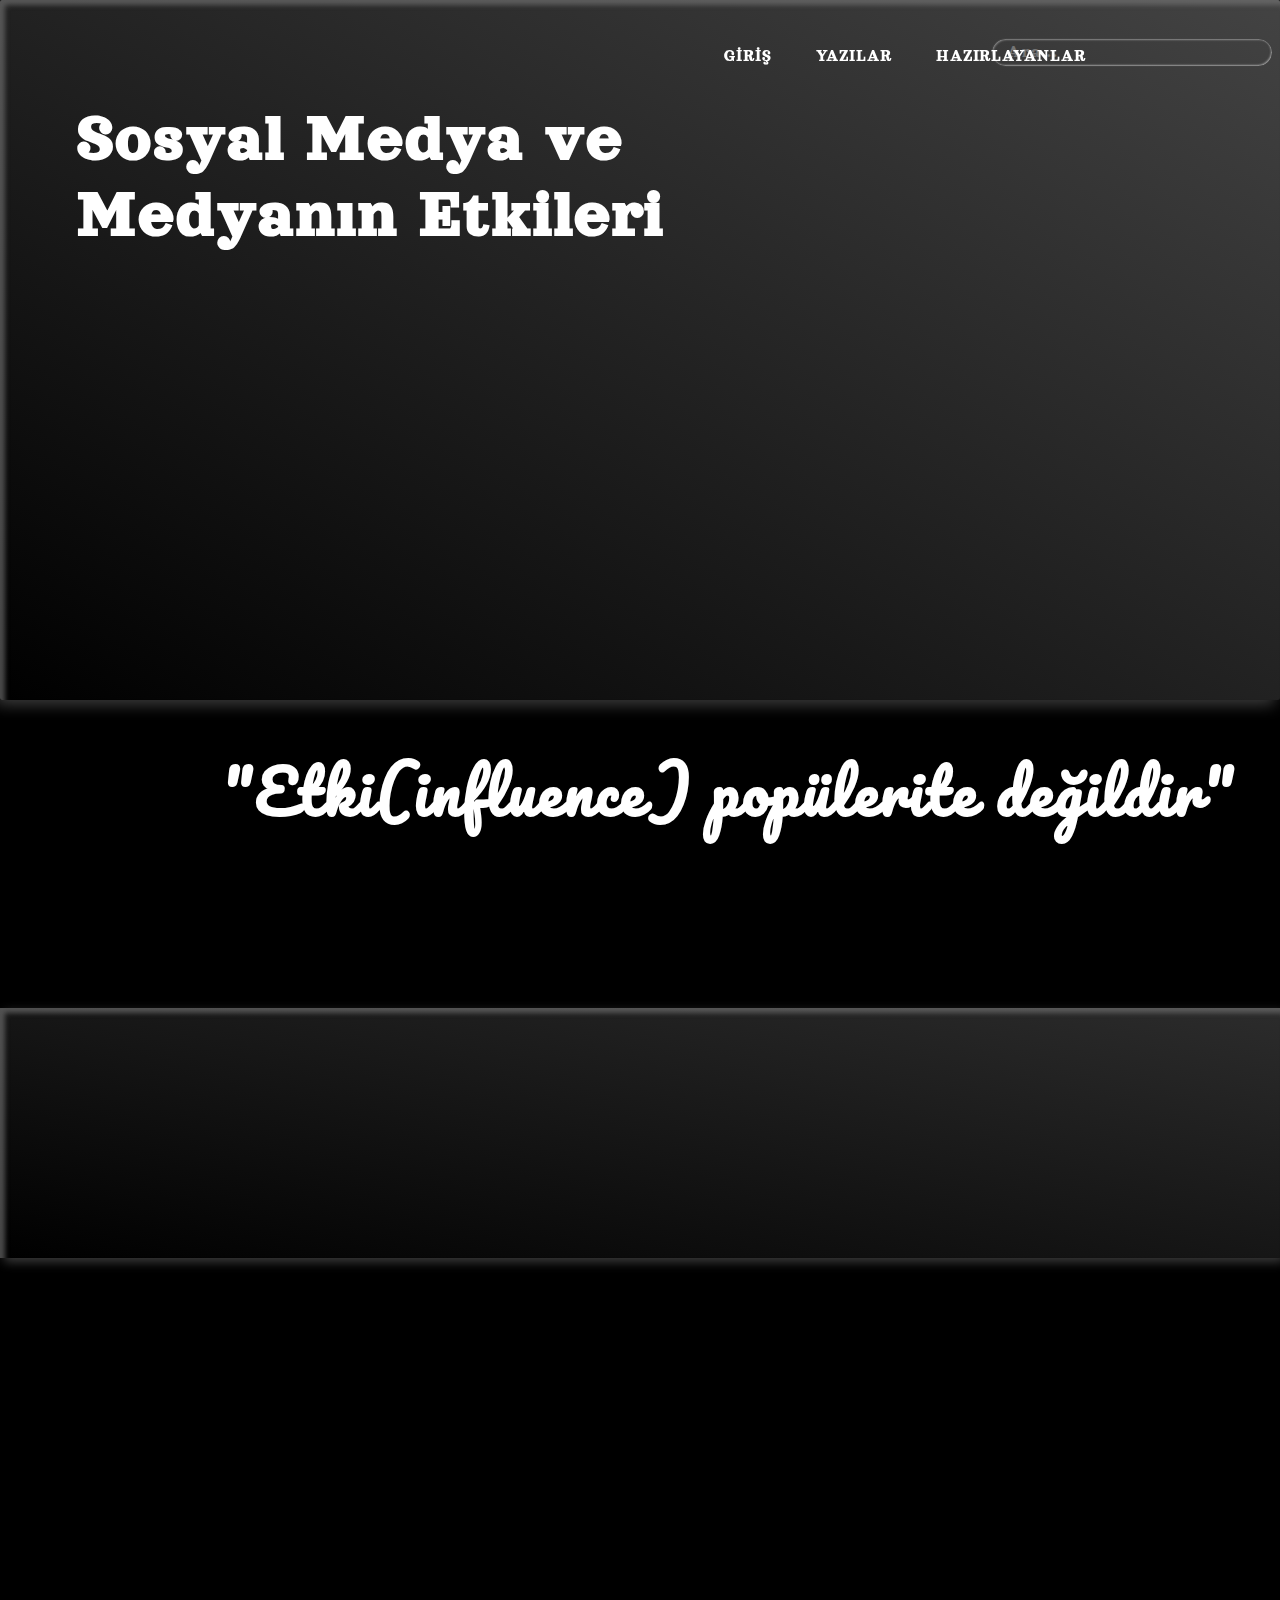
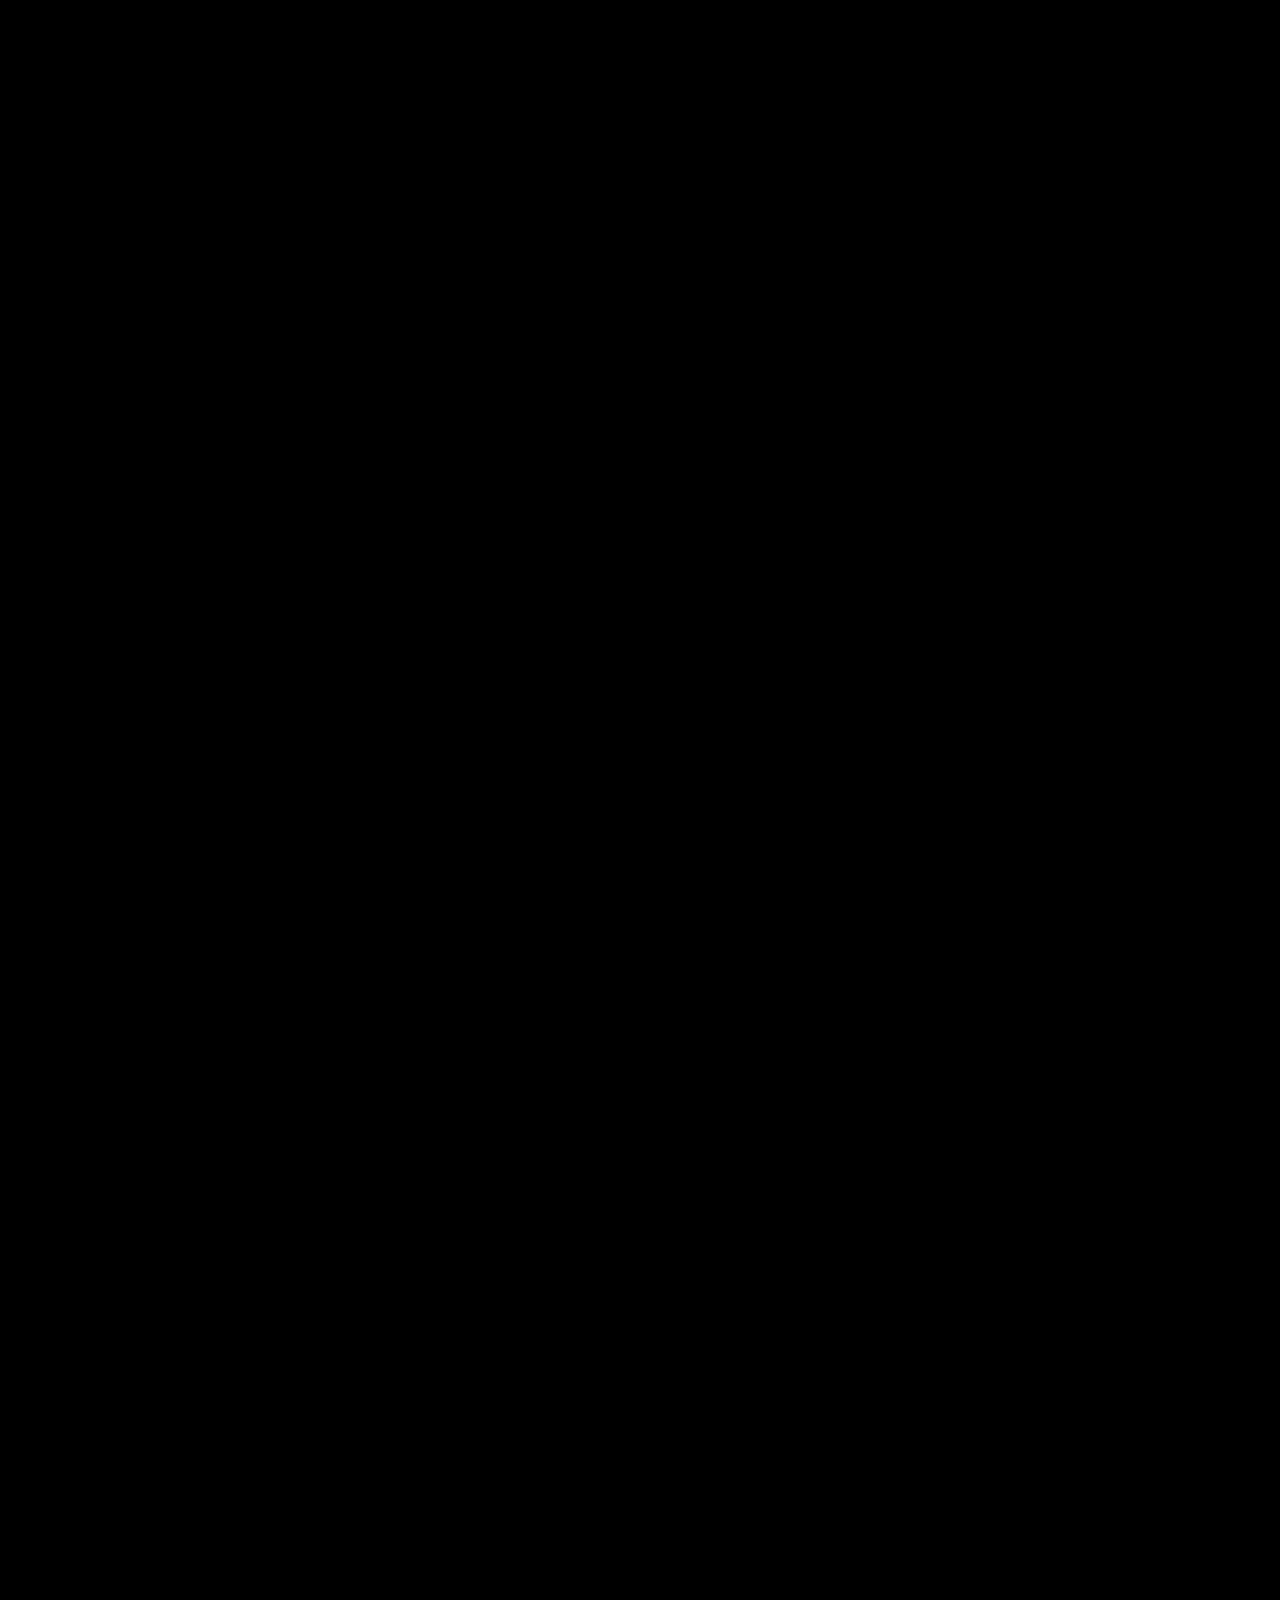
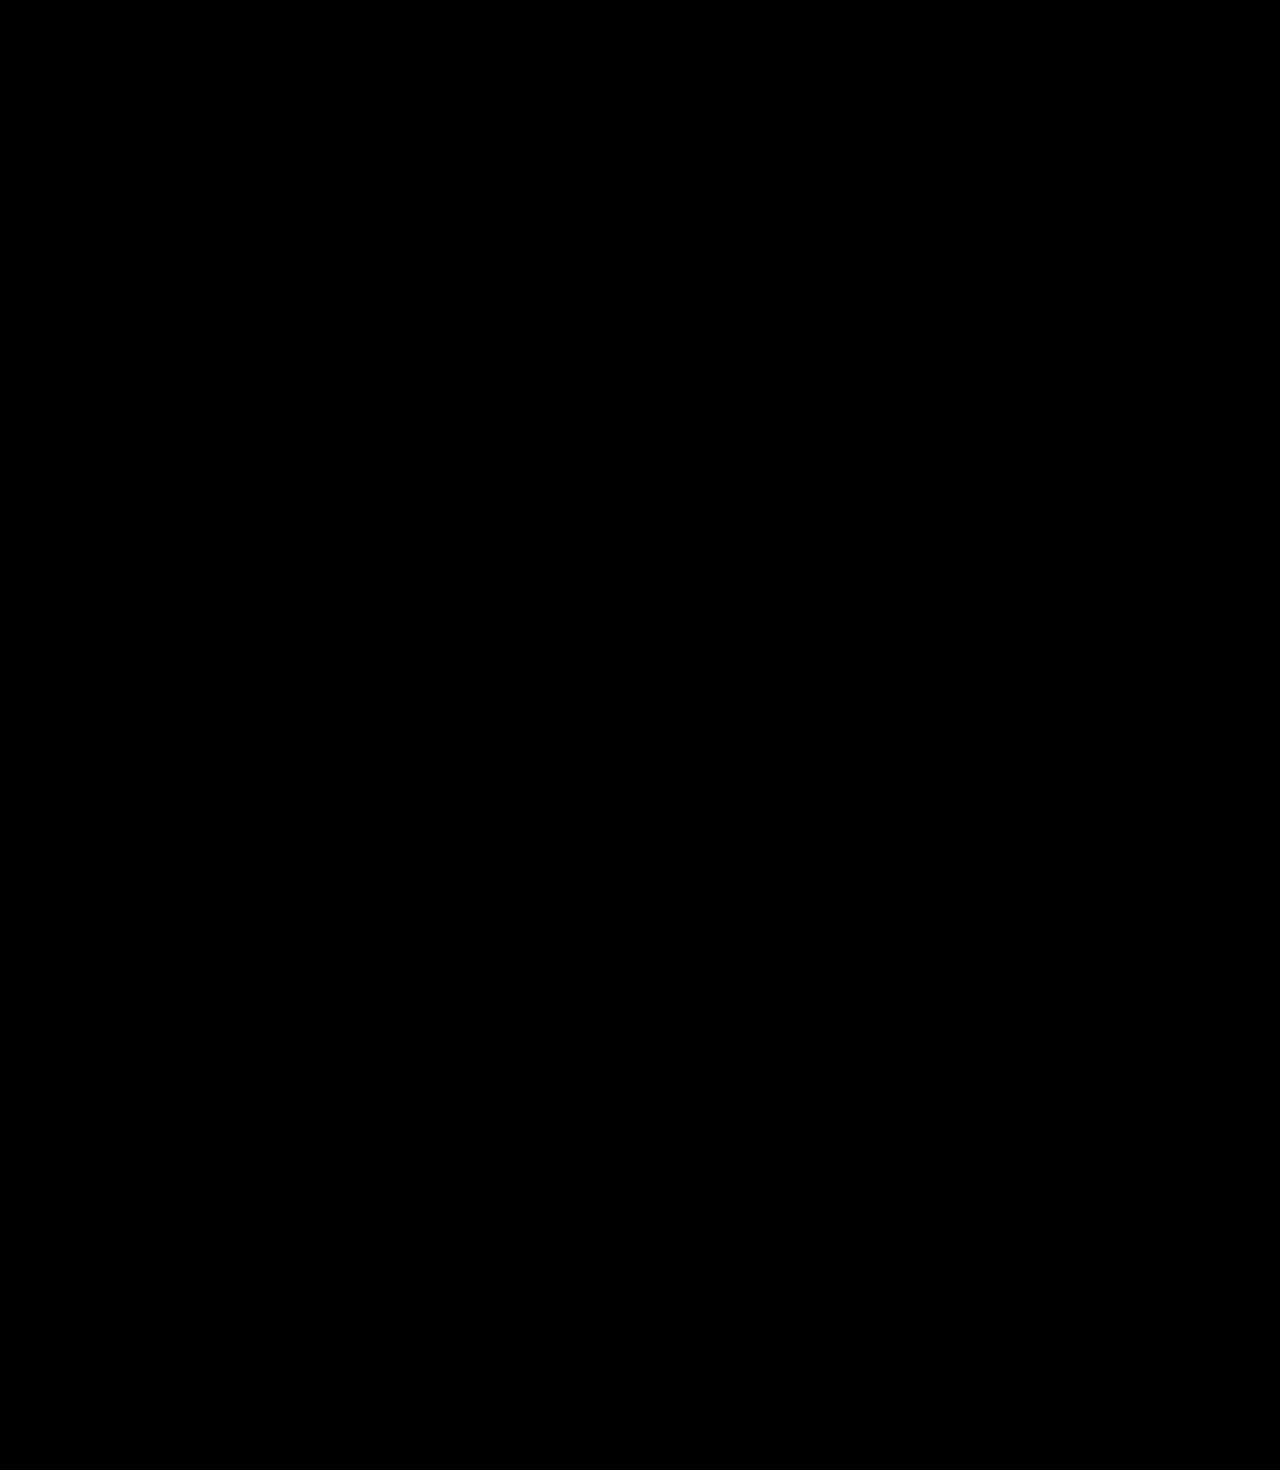
==== commit d0519495: "Add files via upload" ====
--- a/MediaEffect/index.html
+++ b/MediaEffect/index.html
@@ -69,6 +69,7 @@
     
      <div class="TxtNavigation"><section id = "Menu"></section></div>
     <!--PBackgrounds Left-->
+    <div class="container">
      <div id="PBOne" class="PBackgroundLeft" data-aos="fade-in-left" data-aos-delay= "70">
           <h1>Sosyal Medya ve Arap Baharı</h1>
             <p>Kitle iletişim araçları kanalıyla daha çok monolog biçimde gerçekleşen iletişim sürecinin, bu araçların gücünü ellerinde bulunduranlar tarafından gerçekleştirildiği iddia edilmekteydi. Oysa iletişim biçiminin söz konusu klasik anlamından köklü biçimde koparak, iletişim sürecinin yapısal bir dönüşüme uğraması sonucu, interaktif, çok boyutlu ve karşılıklı bir iletişim süreci başlamış oldu. Buna paralel günümüzde toplumsal hayatta yaşanan bir çok gelişme artık direkt yada dolaylı biçimde söz konusu yeni medya biçiminden etkilenerek veya esinlenerek şekillenmektedir.Çalışmamızda yeni medya veya sosyal medya olarak adlandırılan bu yeni iletişim mecrasının özellikleri, yeni medyanın klasik veya eski medya araçları olarak adlandırılan medya araçlarından farkı ve yaşadığımız zamanın ruhuna uygun bir mecra olması üzerinde durulmaktadır. Bu bağlamda yeni medyanın sunduğu imkanlar ile yeni toplumsal hareketlerin bu yeni mecrayı kullanma pratikleri ve özellikle Arap Devrimleri olarak isimlendirilen Arap coğrafyasındaki son dönem yaşananların anlaşılmasında yeni medyanın hangi ölçüde önemli olduğu çerçevesinde bir tartışma yürütülmektedir. </p>
@@ -295,7 +296,7 @@
           <button class="Morebtn" id="MoreReadTwntyten" onclick="MoreReadTwnty()">Devamını Oku...</button>
           <button class="Morebtn" id="LessReadwntyten" onclick="MoreReadTwnty()">Daha Az Göster...</button>
     </div>
-        
+</div>   
      <script src="https://unpkg.com/aos@next/dist/aos.js"></script>
      <script>
        AOS.init();
--- a/MediaEffect/MoreStyle.css
+++ b/MediaEffect/MoreStyle.css
@@ -1,3 +1,4 @@
+/*desktop = 1790px*/
 * {
   margin: 0;
   padding: 0;
@@ -107,7 +108,7 @@
           box-shadow: inset 5px 5px 5px rgba(122, 122, 122, 0.6), -5px 5px 15px rgba(117, 117, 117, 0.5);
 }
 
-@media screen and (max-width: 1680px) and (min-width: 768px) {
+@media screen and (max-width: 1366px) and (min-width: 768px) {
   .blue {
     width: 100%;
     height: 700px;
@@ -128,42 +129,36 @@
           box-shadow: inset 5px 5px 5px rgba(122, 122, 122, 0.6), 4px 4px 10px rgba(117, 117, 117, 0.5);
 }
 
-@media screen and (max-width: 1680px) and (min-width: 768px) {
+@media screen and (max-width: 1366px) and (min-width: 1366px) {
   .blue1 {
     top: 110%;
   }
 }
 
 /*Image Horn*/
-.ImgOne {
-  position: absolute;
-  /*height: 720px;*/
-  width: 34%;
-  left: 1%;
-  top: -6.6%;
-}
-
-@media screen and (max-width: 1680px) {
-  .ImgOne {
-    left: 1px;
-    top: -6.6%;
-  }
-}
-
-#HornImg {
-  position: absolute;
-  height: 800px;
-  width: 975px;
-  top: 78px;
-  display: none;
-}
-
-@media screen and (max-width: 1680px) and (max-width: 768px) {
-  #HornImg {
-    display: none;
-  }
-}
-
+/*
+.ImgOne{
+    position: absolute;
+    /*height: 720px;*/
+/*
+    width: 34%;
+    left: 1%;
+    top: -6.6%;
+    @media screen and (max-width:$desktop){
+      left: 1px;
+      top: -6.6%;
+    }
+}
+#HornImg{
+    position: absolute;
+    height: 800px;
+    width: 975px;
+    top: 78px;
+    @media screen and (max-width:$desktop) and (max-width:$tablet){
+       display: none;
+      }
+    display: none;
+}*/
 /*Headers*/
 .baslik h1 {
   position: absolute;
@@ -176,7 +171,7 @@
   /*font-family: sans-serif;*/
 }
 
-@media screen and (max-width: 1680px) and (min-width: 768px) {
+@media screen and (max-width: 1366px) and (min-width: 768px) {
   .baslik h1 {
     top: 100px;
     left: 6%;
@@ -229,7 +224,7 @@
   font-family: 'Pacifico', cursive;
 }
 
-@media screen and (max-width: 1680px) and (min-width: 768px) {
+@media screen and (max-width: 1366px) and (min-width: 768px) {
   .basliki h1:nth-of-type(1) {
     width: 1100px;
     top: 82%;
@@ -255,7 +250,7 @@
   font-family: 'Pacifico', cursive;
 }
 
-@media screen and (max-width: 1680px) and (min-width: 768px) {
+@media screen and (max-width: 1366px) and (min-width: 768px) {
   .basliki h1:nth-of-type(2) {
     width: 500px;
     top: 92%;
@@ -274,7 +269,7 @@
   z-index: 99;
 }
 
-@media screen and (max-width: 1680px) and (min-width: 768px) {
+@media screen and (max-width: 1366px) and (min-width: 768px) {
   .FNavTopul {
     left: 55%;
   }
@@ -394,7 +389,7 @@
   z-index: 1;
 }
 
-@media screen and (max-width: 1680px) and (min-width: 768px) {
+@media screen and (max-width: 1366px) and (min-width: 768px) {
   #PBOne {
     left: 362px;
   }
@@ -410,7 +405,7 @@
   z-index: 2;
 }
 
-@media screen and (max-width: 1680px) and (min-width: 768px) {
+@media screen and (max-width: 1366px) and (min-width: 768px) {
   #PBTwo {
     left: 374px;
   }
@@ -426,7 +421,7 @@
   z-index: 3;
 }
 
-@media screen and (max-width: 1680px) and (min-width: 768px) {
+@media screen and (max-width: 1366px) and (min-width: 768px) {
   #PBThird {
     left: 386px;
   }
@@ -442,7 +437,7 @@
   z-index: 4;
 }
 
-@media screen and (max-width: 1680px) and (min-width: 768px) {
+@media screen and (max-width: 1366px) and (min-width: 768px) {
   #PBFour {
     left: 398px;
   }
@@ -458,7 +453,7 @@
   z-index: 5;
 }
 
-@media screen and (max-width: 1680px) and (min-width: 768px) {
+@media screen and (max-width: 1366px) and (min-width: 768px) {
   #PBFive {
     left: 410px;
   }
@@ -475,7 +470,7 @@
   z-index: 1;
 }
 
-@media screen and (max-width: 1680px) and (min-width: 768px) {
+@media screen and (max-width: 1366px) and (min-width: 768px) {
   #PBSix {
     top: 216%;
     left: 362px;
@@ -492,7 +487,7 @@
   z-index: 2;
 }
 
-@media screen and (max-width: 1680px) and (min-width: 768px) {
+@media screen and (max-width: 1366px) and (min-width: 768px) {
   #PBSev {
     top: 218%;
     left: 374px;
@@ -509,7 +504,7 @@
   z-index: 3;
 }
 
-@media screen and (max-width: 1680px) and (min-width: 768px) {
+@media screen and (max-width: 1366px) and (min-width: 768px) {
   #PBEght {
     top: 220%;
     left: 386px;
@@ -526,7 +521,7 @@
   z-index: 4;
 }
 
-@media screen and (max-width: 1680px) and (min-width: 768px) {
+@media screen and (max-width: 1366px) and (min-width: 768px) {
   #PBNine {
     top: 222%;
     left: 398px;
@@ -543,7 +538,7 @@
   z-index: 5;
 }
 
-@media screen and (max-width: 1680px) and (min-width: 768px) {
+@media screen and (max-width: 1366px) and (min-width: 768px) {
   #PBTen {
     top: 224%;
     left: 410px;
@@ -561,7 +556,7 @@
   z-index: 5;
 }
 
-@media screen and (max-width: 1680px) and (min-width: 768px) {
+@media screen and (max-width: 1366px) and (min-width: 768px) {
   #PBElvn {
     top: 287.1%;
     left: 362px;
@@ -578,7 +573,7 @@
   z-index: 6;
 }
 
-@media screen and (max-width: 1680px) and (min-width: 768px) {
+@media screen and (max-width: 1366px) and (min-width: 768px) {
   #PBTwl {
     top: 289.1%;
     left: 374px;
@@ -595,7 +590,7 @@
   z-index: 7;
 }
 
-@media screen and (max-width: 1680px) and (min-width: 768px) {
+@media screen and (max-width: 1366px) and (min-width: 768px) {
   #PBThten {
     top: 291.1%;
     left: 386px;
@@ -612,7 +607,7 @@
   z-index: 8;
 }
 
-@media screen and (max-width: 1680px) and (min-width: 768px) {
+@media screen and (max-width: 1366px) and (min-width: 768px) {
   #PBFrten {
     top: 293.1%;
     left: 398px;
@@ -629,7 +624,7 @@
   z-index: 9;
 }
 
-@media screen and (max-width: 1680px) and (min-width: 768px) {
+@media screen and (max-width: 1366px) and (min-width: 768px) {
   #PBFvten {
     top: 295.1%;
     left: 410px;
@@ -647,7 +642,7 @@
   z-index: 5;
 }
 
-@media screen and (max-width: 1680px) and (min-width: 768px) {
+@media screen and (max-width: 1366px) and (min-width: 768px) {
   #PBSxten {
     top: 358.5%;
     left: 362px;
@@ -664,7 +659,7 @@
   z-index: 6;
 }
 
-@media screen and (max-width: 1680px) and (min-width: 768px) {
+@media screen and (max-width: 1366px) and (min-width: 768px) {
   #PBSvnten {
     top: 360.5%;
     left: 374px;
@@ -681,7 +676,7 @@
   z-index: 7;
 }
 
-@media screen and (max-width: 1680px) and (min-width: 768px) {
+@media screen and (max-width: 1366px) and (min-width: 768px) {
   #PBEghten {
     top: 362.5%;
     left: 386px;
@@ -698,7 +693,7 @@
   z-index: 8;
 }
 
-@media screen and (max-width: 1680px) and (min-width: 768px) {
+@media screen and (max-width: 1366px) and (min-width: 768px) {
   #PBNineten {
     top: 364.5%;
     left: 398px;
@@ -715,7 +710,7 @@
   z-index: 9;
 }
 
-@media screen and (max-width: 1680px) and (min-width: 768px) {
+@media screen and (max-width: 1366px) and (min-width: 768px) {
   #PBTwnty {
     top: 366.5%;
     left: 410px;
@@ -1040,7 +1035,7 @@
           box-shadow: inset 5px 5px 5px rgba(122, 122, 122, 0.6), 4px 4px 10px rgba(117, 117, 117, 0.5);
 }
 
-@media screen and (max-width: 1680px) and (min-width: 768px) {
+@media screen and (max-width: 1366px) and (min-width: 768px) {
   .MakrsDiv {
     top: 480%;
   }
@@ -1059,7 +1054,7 @@
   font-size: 60px;
 }
 
-@media screen and (max-width: 1680px) and (min-width: 768px) {
+@media screen and (max-width: 1366px) and (min-width: 768px) {
   .MakrsDiv ul {
     left: 29%;
   }
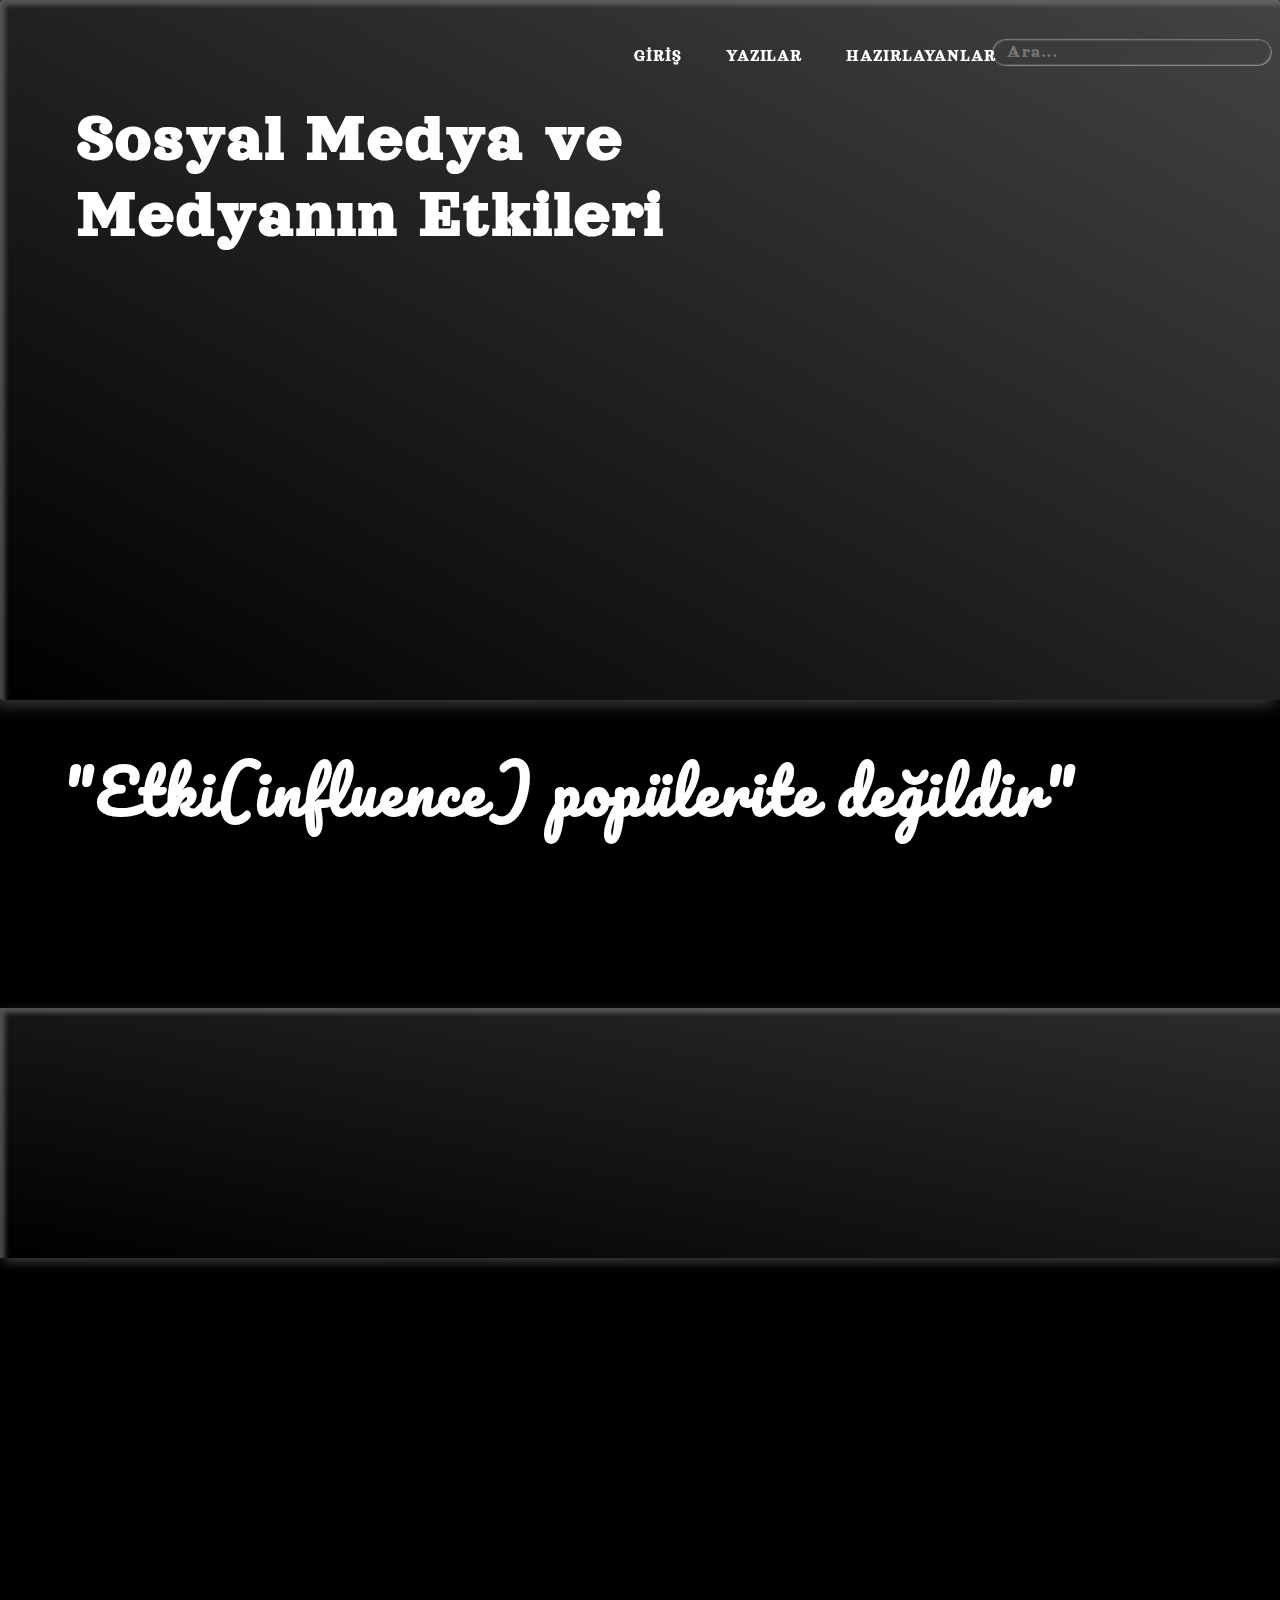
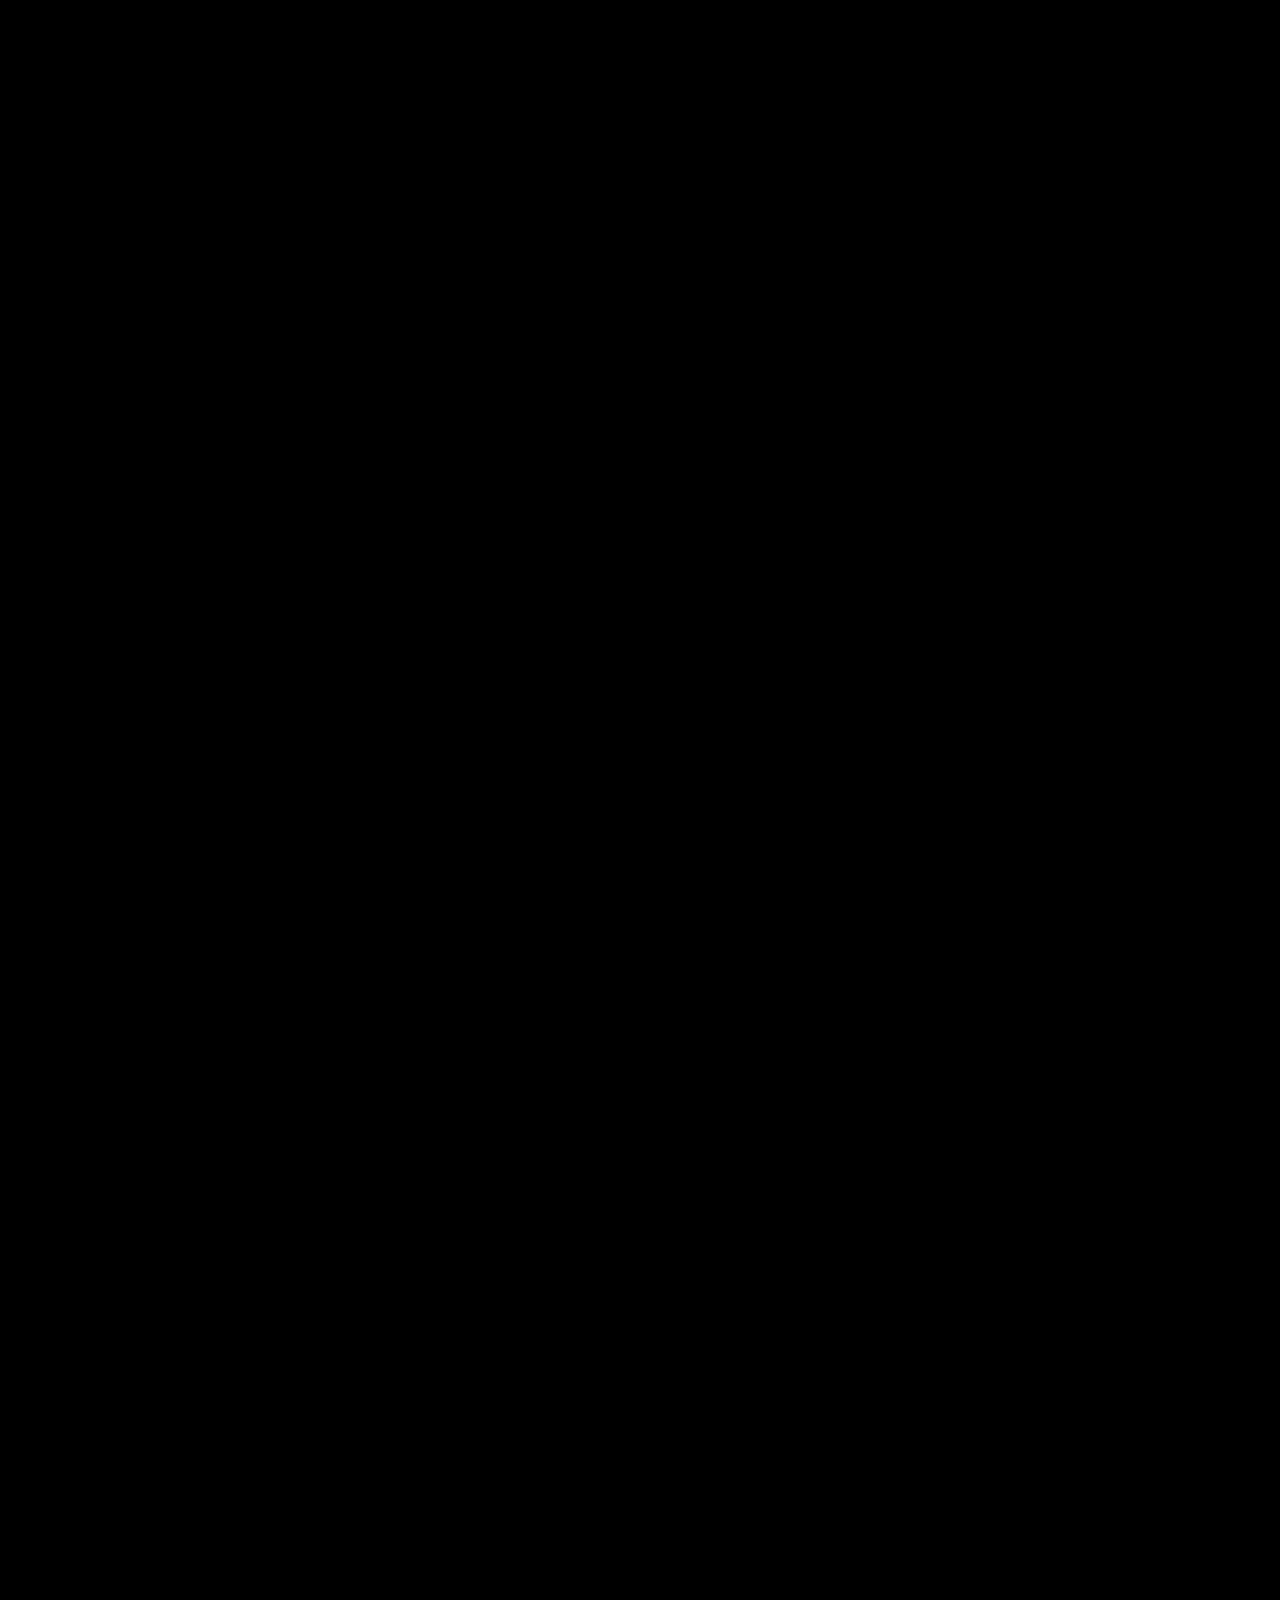
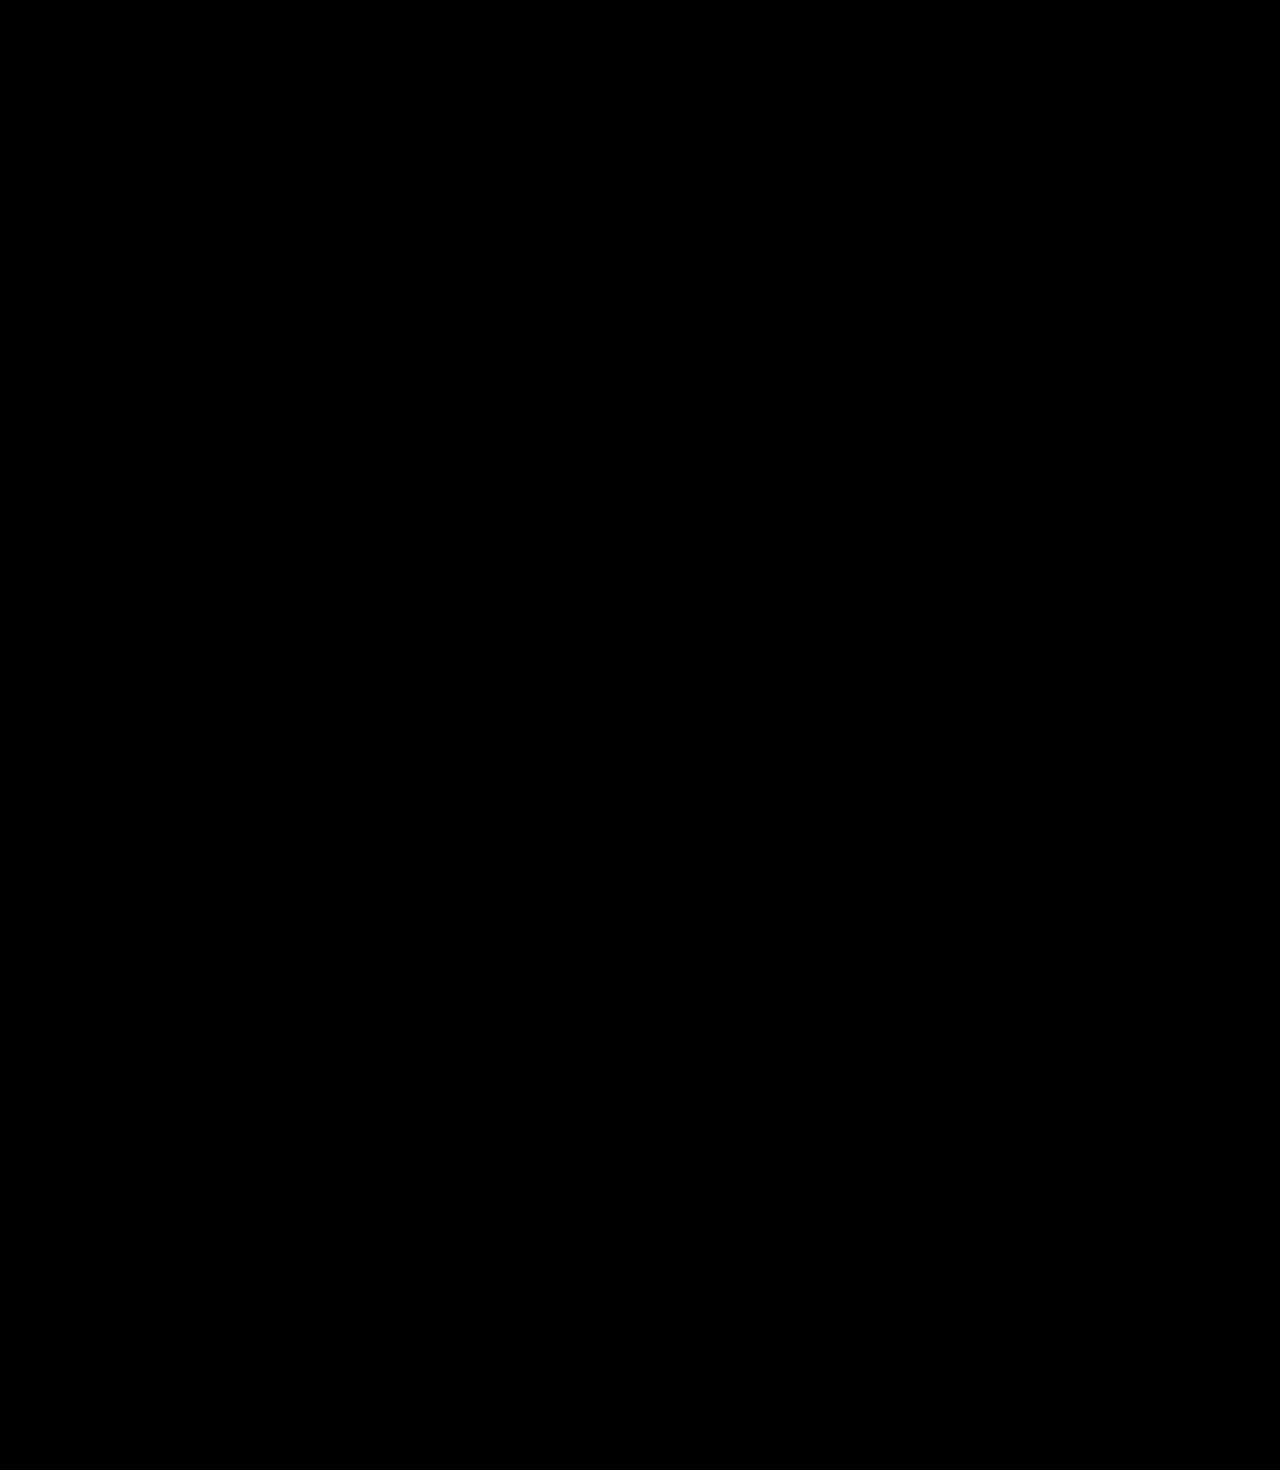
==== commit f0eaad4b: "Add files via upload" ====
--- a/MediaEffect/index.html
+++ b/MediaEffect/index.html
@@ -69,7 +69,7 @@
     
      <div class="TxtNavigation"><section id = "Menu"></section></div>
     <!--PBackgrounds Left-->
-    <div class="container">
+   
      <div id="PBOne" class="PBackgroundLeft" data-aos="fade-in-left" data-aos-delay= "70">
           <h1>Sosyal Medya ve Arap Baharı</h1>
             <p>Kitle iletişim araçları kanalıyla daha çok monolog biçimde gerçekleşen iletişim sürecinin, bu araçların gücünü ellerinde bulunduranlar tarafından gerçekleştirildiği iddia edilmekteydi. Oysa iletişim biçiminin söz konusu klasik anlamından köklü biçimde koparak, iletişim sürecinin yapısal bir dönüşüme uğraması sonucu, interaktif, çok boyutlu ve karşılıklı bir iletişim süreci başlamış oldu. Buna paralel günümüzde toplumsal hayatta yaşanan bir çok gelişme artık direkt yada dolaylı biçimde söz konusu yeni medya biçiminden etkilenerek veya esinlenerek şekillenmektedir.Çalışmamızda yeni medya veya sosyal medya olarak adlandırılan bu yeni iletişim mecrasının özellikleri, yeni medyanın klasik veya eski medya araçları olarak adlandırılan medya araçlarından farkı ve yaşadığımız zamanın ruhuna uygun bir mecra olması üzerinde durulmaktadır. Bu bağlamda yeni medyanın sunduğu imkanlar ile yeni toplumsal hareketlerin bu yeni mecrayı kullanma pratikleri ve özellikle Arap Devrimleri olarak isimlendirilen Arap coğrafyasındaki son dönem yaşananların anlaşılmasında yeni medyanın hangi ölçüde önemli olduğu çerçevesinde bir tartışma yürütülmektedir. </p>
@@ -296,7 +296,7 @@
           <button class="Morebtn" id="MoreReadTwntyten" onclick="MoreReadTwnty()">Devamını Oku...</button>
           <button class="Morebtn" id="LessReadwntyten" onclick="MoreReadTwnty()">Daha Az Göster...</button>
     </div>
-</div>   
+ 
      <script src="https://unpkg.com/aos@next/dist/aos.js"></script>
      <script>
        AOS.init();
--- a/MediaEffect/MoreStyle.css
+++ b/MediaEffect/MoreStyle.css
@@ -108,7 +108,7 @@
           box-shadow: inset 5px 5px 5px rgba(122, 122, 122, 0.6), -5px 5px 15px rgba(117, 117, 117, 0.5);
 }
 
-@media screen and (max-width: 1366px) and (min-width: 768px) {
+@media screen and (max-width: 1680px) and (min-width: 768px) {
   .blue {
     width: 100%;
     height: 700px;
@@ -129,7 +129,7 @@
           box-shadow: inset 5px 5px 5px rgba(122, 122, 122, 0.6), 4px 4px 10px rgba(117, 117, 117, 0.5);
 }
 
-@media screen and (max-width: 1366px) and (min-width: 1366px) {
+@media screen and (max-width: 1680px) and (min-width: 1366px) {
   .blue1 {
     top: 110%;
   }
@@ -171,7 +171,7 @@
   /*font-family: sans-serif;*/
 }
 
-@media screen and (max-width: 1366px) and (min-width: 768px) {
+@media screen and (max-width: 1680px) and (min-width: 768px) {
   .baslik h1 {
     top: 100px;
     left: 6%;
@@ -224,11 +224,11 @@
   font-family: 'Pacifico', cursive;
 }
 
-@media screen and (max-width: 1366px) and (min-width: 768px) {
+@media screen and (max-width: 1680px) and (min-width: 768px) {
   .basliki h1:nth-of-type(1) {
     width: 1100px;
     top: 82%;
-    left: 14%;
+    left: 20px;
   }
 }
 
@@ -250,11 +250,11 @@
   font-family: 'Pacifico', cursive;
 }
 
-@media screen and (max-width: 1366px) and (min-width: 768px) {
+@media screen and (max-width: 1680px) and (min-width: 768px) {
   .basliki h1:nth-of-type(2) {
     width: 500px;
     top: 92%;
-    left: 59%;
+    left: 57%;
   }
 }
 
@@ -269,9 +269,9 @@
   z-index: 99;
 }
 
-@media screen and (max-width: 1366px) and (min-width: 768px) {
+@media screen and (max-width: 1680px) and (min-width: 768px) {
   .FNavTopul {
-    left: 55%;
+    left: 48%;
   }
 }
 
@@ -389,7 +389,7 @@
   z-index: 1;
 }
 
-@media screen and (max-width: 1366px) and (min-width: 768px) {
+@media screen and (max-width: 1680px) and (min-width: 768px) {
   #PBOne {
     left: 362px;
   }
@@ -405,7 +405,7 @@
   z-index: 2;
 }
 
-@media screen and (max-width: 1366px) and (min-width: 768px) {
+@media screen and (max-width: 1680px) and (min-width: 768px) {
   #PBTwo {
     left: 374px;
   }
@@ -421,7 +421,7 @@
   z-index: 3;
 }
 
-@media screen and (max-width: 1366px) and (min-width: 768px) {
+@media screen and (max-width: 1680px) and (min-width: 768px) {
   #PBThird {
     left: 386px;
   }
@@ -437,7 +437,7 @@
   z-index: 4;
 }
 
-@media screen and (max-width: 1366px) and (min-width: 768px) {
+@media screen and (max-width: 1680px) and (min-width: 768px) {
   #PBFour {
     left: 398px;
   }
@@ -453,7 +453,7 @@
   z-index: 5;
 }
 
-@media screen and (max-width: 1366px) and (min-width: 768px) {
+@media screen and (max-width: 1680px) and (min-width: 768px) {
   #PBFive {
     left: 410px;
   }
@@ -470,7 +470,7 @@
   z-index: 1;
 }
 
-@media screen and (max-width: 1366px) and (min-width: 768px) {
+@media screen and (max-width: 1680px) and (min-width: 768px) {
   #PBSix {
     top: 216%;
     left: 362px;
@@ -487,7 +487,7 @@
   z-index: 2;
 }
 
-@media screen and (max-width: 1366px) and (min-width: 768px) {
+@media screen and (max-width: 1680px) and (min-width: 768px) {
   #PBSev {
     top: 218%;
     left: 374px;
@@ -504,7 +504,7 @@
   z-index: 3;
 }
 
-@media screen and (max-width: 1366px) and (min-width: 768px) {
+@media screen and (max-width: 1680px) and (min-width: 768px) {
   #PBEght {
     top: 220%;
     left: 386px;
@@ -521,7 +521,7 @@
   z-index: 4;
 }
 
-@media screen and (max-width: 1366px) and (min-width: 768px) {
+@media screen and (max-width: 1680px) and (min-width: 768px) {
   #PBNine {
     top: 222%;
     left: 398px;
@@ -538,7 +538,7 @@
   z-index: 5;
 }
 
-@media screen and (max-width: 1366px) and (min-width: 768px) {
+@media screen and (max-width: 1680px) and (min-width: 768px) {
   #PBTen {
     top: 224%;
     left: 410px;
@@ -556,7 +556,7 @@
   z-index: 5;
 }
 
-@media screen and (max-width: 1366px) and (min-width: 768px) {
+@media screen and (max-width: 1680px) and (min-width: 768px) {
   #PBElvn {
     top: 287.1%;
     left: 362px;
@@ -573,7 +573,7 @@
   z-index: 6;
 }
 
-@media screen and (max-width: 1366px) and (min-width: 768px) {
+@media screen and (max-width: 1680px) and (min-width: 768px) {
   #PBTwl {
     top: 289.1%;
     left: 374px;
@@ -590,7 +590,7 @@
   z-index: 7;
 }
 
-@media screen and (max-width: 1366px) and (min-width: 768px) {
+@media screen and (max-width: 1680px) and (min-width: 768px) {
   #PBThten {
     top: 291.1%;
     left: 386px;
@@ -607,7 +607,7 @@
   z-index: 8;
 }
 
-@media screen and (max-width: 1366px) and (min-width: 768px) {
+@media screen and (max-width: 1680px) and (min-width: 768px) {
   #PBFrten {
     top: 293.1%;
     left: 398px;
@@ -624,7 +624,7 @@
   z-index: 9;
 }
 
-@media screen and (max-width: 1366px) and (min-width: 768px) {
+@media screen and (max-width: 1680px) and (min-width: 768px) {
   #PBFvten {
     top: 295.1%;
     left: 410px;
@@ -642,7 +642,7 @@
   z-index: 5;
 }
 
-@media screen and (max-width: 1366px) and (min-width: 768px) {
+@media screen and (max-width: 1680px) and (min-width: 768px) {
   #PBSxten {
     top: 358.5%;
     left: 362px;
@@ -659,7 +659,7 @@
   z-index: 6;
 }
 
-@media screen and (max-width: 1366px) and (min-width: 768px) {
+@media screen and (max-width: 1680px) and (min-width: 768px) {
   #PBSvnten {
     top: 360.5%;
     left: 374px;
@@ -676,7 +676,7 @@
   z-index: 7;
 }
 
-@media screen and (max-width: 1366px) and (min-width: 768px) {
+@media screen and (max-width: 1680px) and (min-width: 768px) {
   #PBEghten {
     top: 362.5%;
     left: 386px;
@@ -693,7 +693,7 @@
   z-index: 8;
 }
 
-@media screen and (max-width: 1366px) and (min-width: 768px) {
+@media screen and (max-width: 1680px) and (min-width: 768px) {
   #PBNineten {
     top: 364.5%;
     left: 398px;
@@ -710,7 +710,7 @@
   z-index: 9;
 }
 
-@media screen and (max-width: 1366px) and (min-width: 768px) {
+@media screen and (max-width: 1680px) and (min-width: 768px) {
   #PBTwnty {
     top: 366.5%;
     left: 410px;
@@ -1035,7 +1035,7 @@
           box-shadow: inset 5px 5px 5px rgba(122, 122, 122, 0.6), 4px 4px 10px rgba(117, 117, 117, 0.5);
 }
 
-@media screen and (max-width: 1366px) and (min-width: 768px) {
+@media screen and (max-width: 1680px) and (min-width: 768px) {
   .MakrsDiv {
     top: 480%;
   }
@@ -1054,7 +1054,7 @@
   font-size: 60px;
 }
 
-@media screen and (max-width: 1366px) and (min-width: 768px) {
+@media screen and (max-width: 1680px) and (min-width: 768px) {
   .MakrsDiv ul {
     left: 29%;
   }
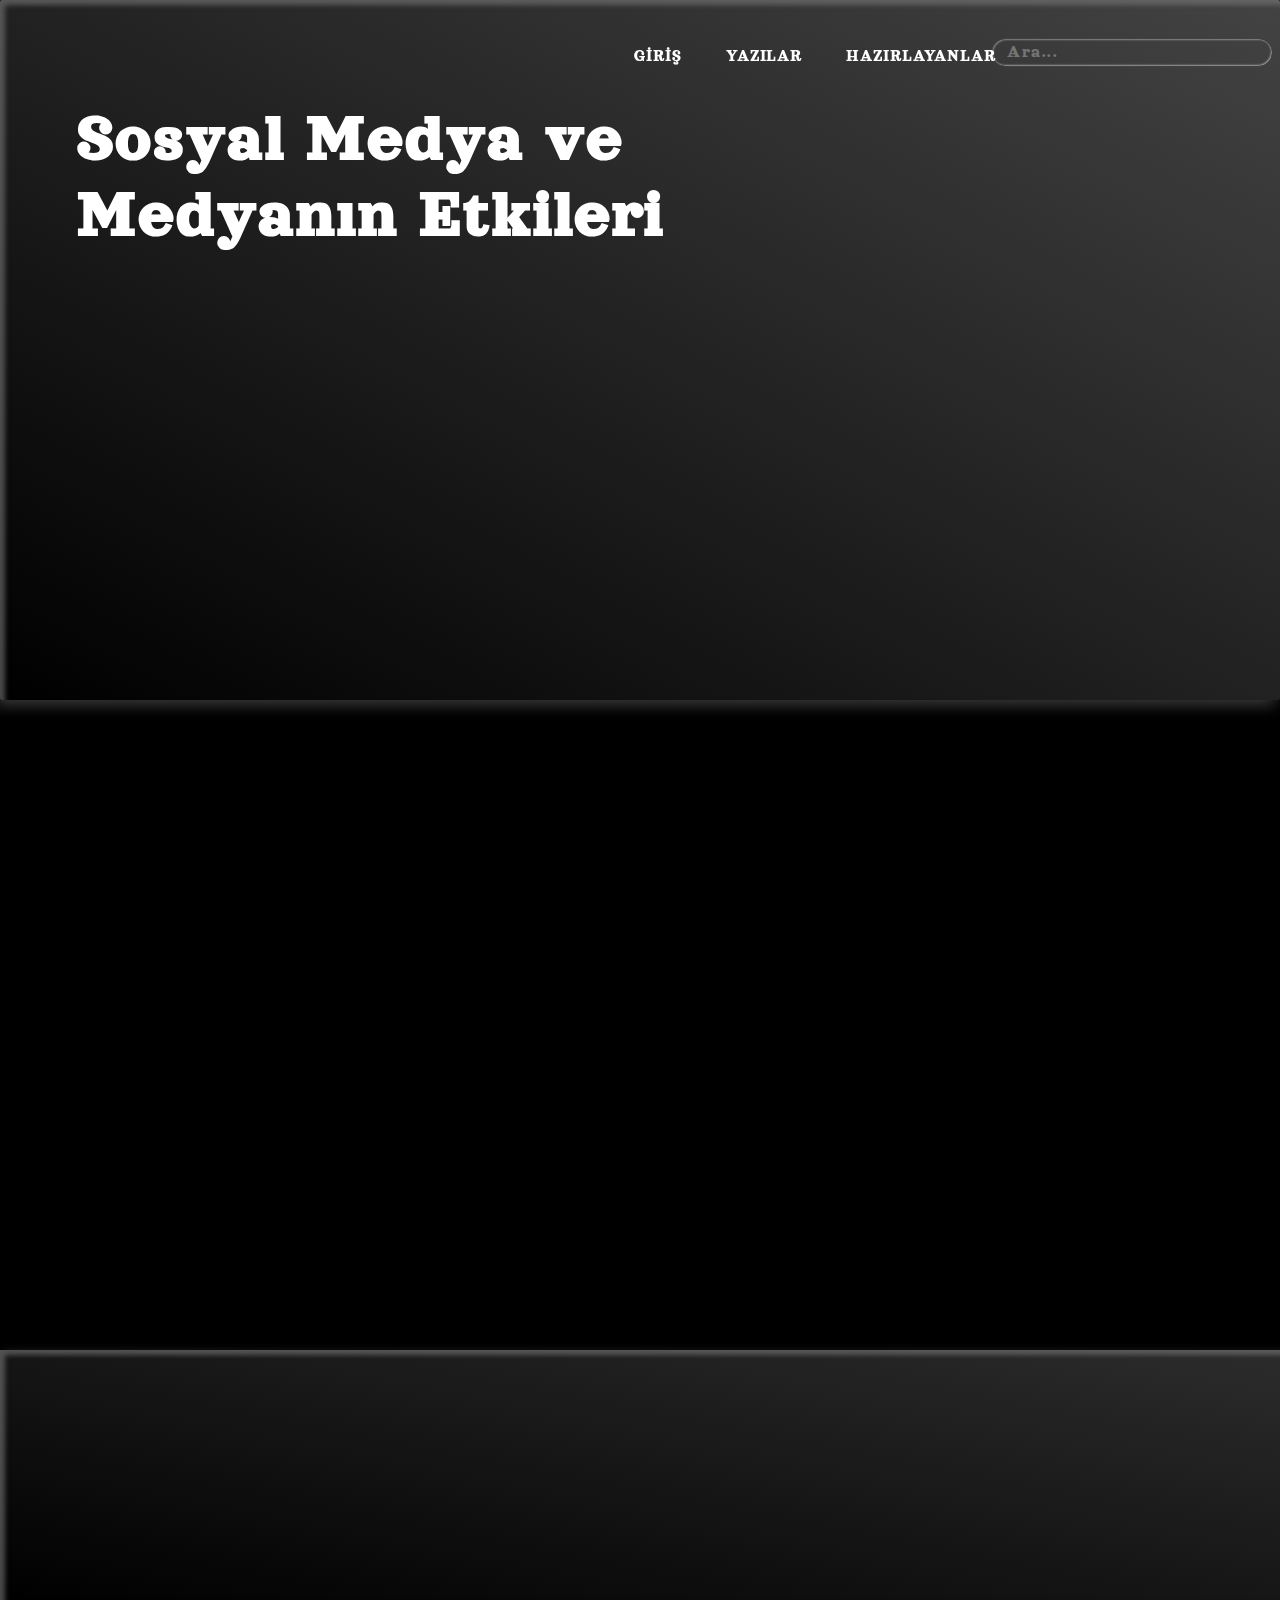
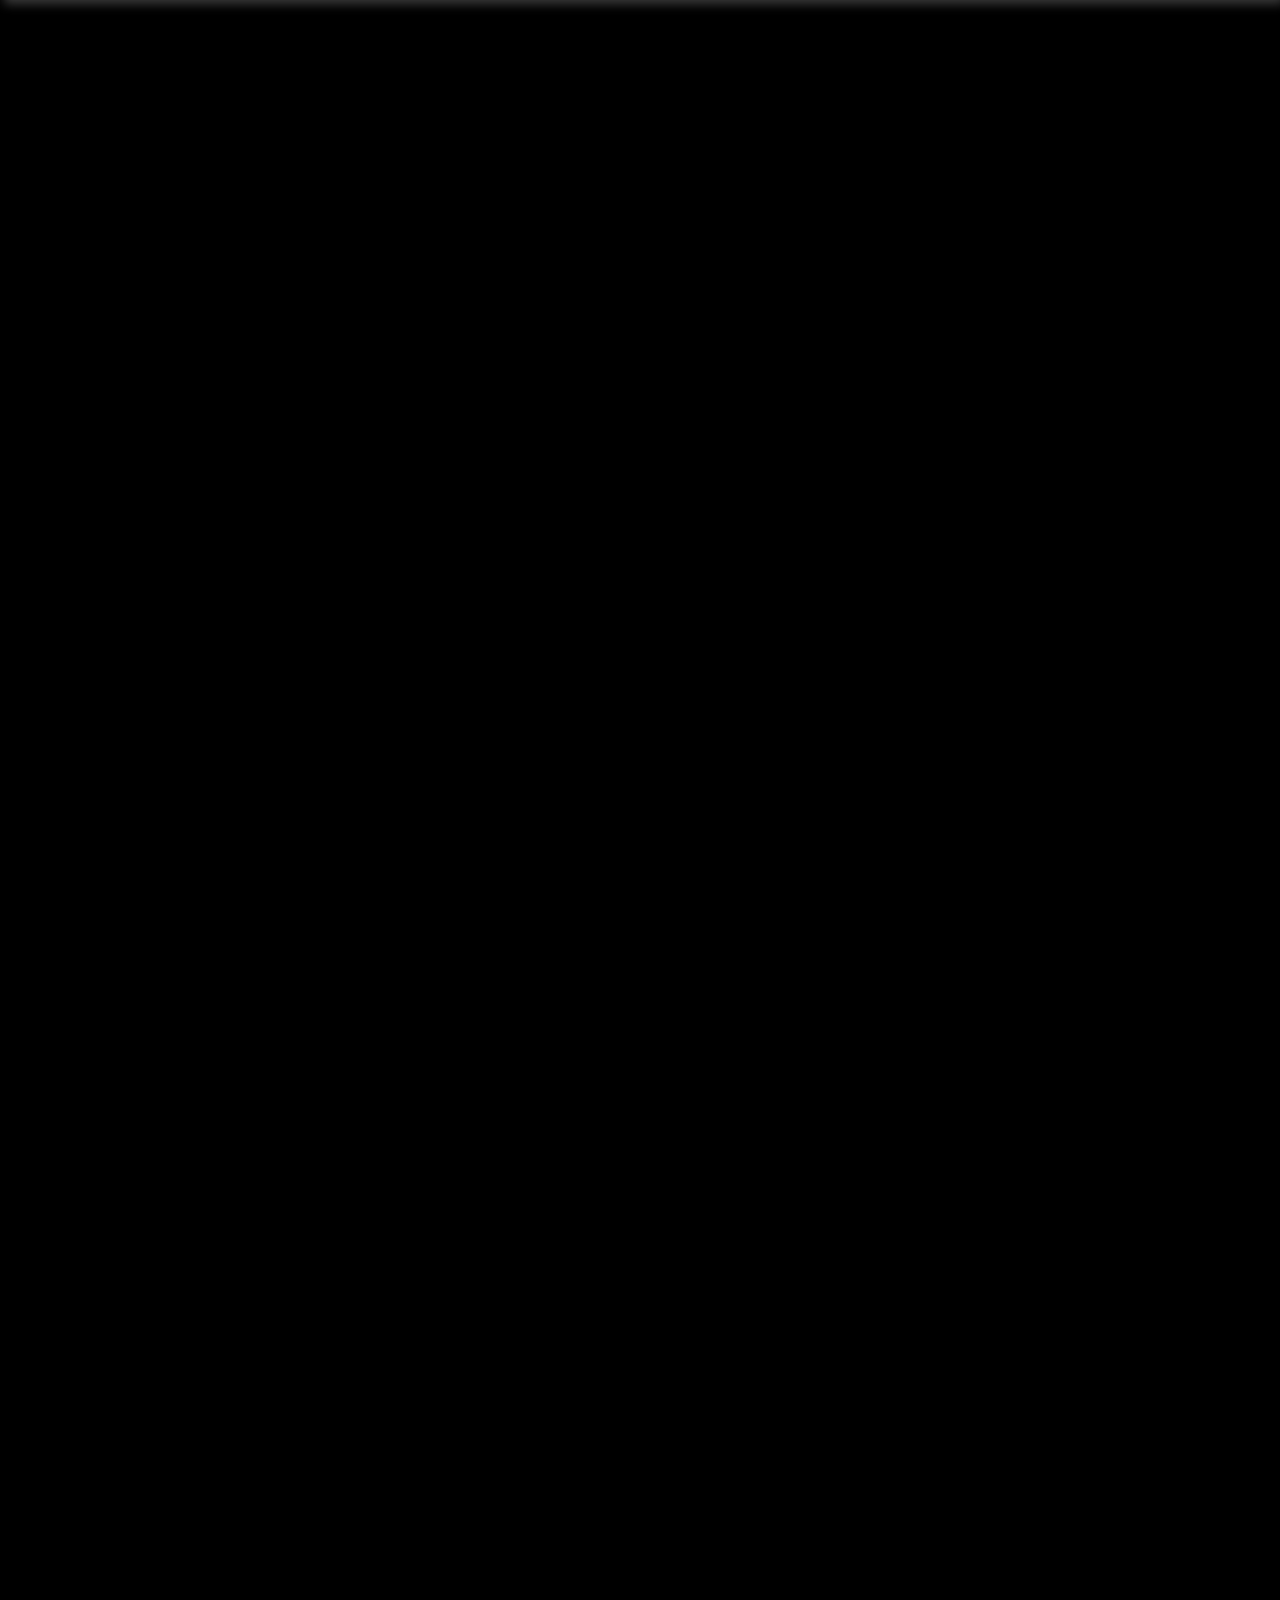
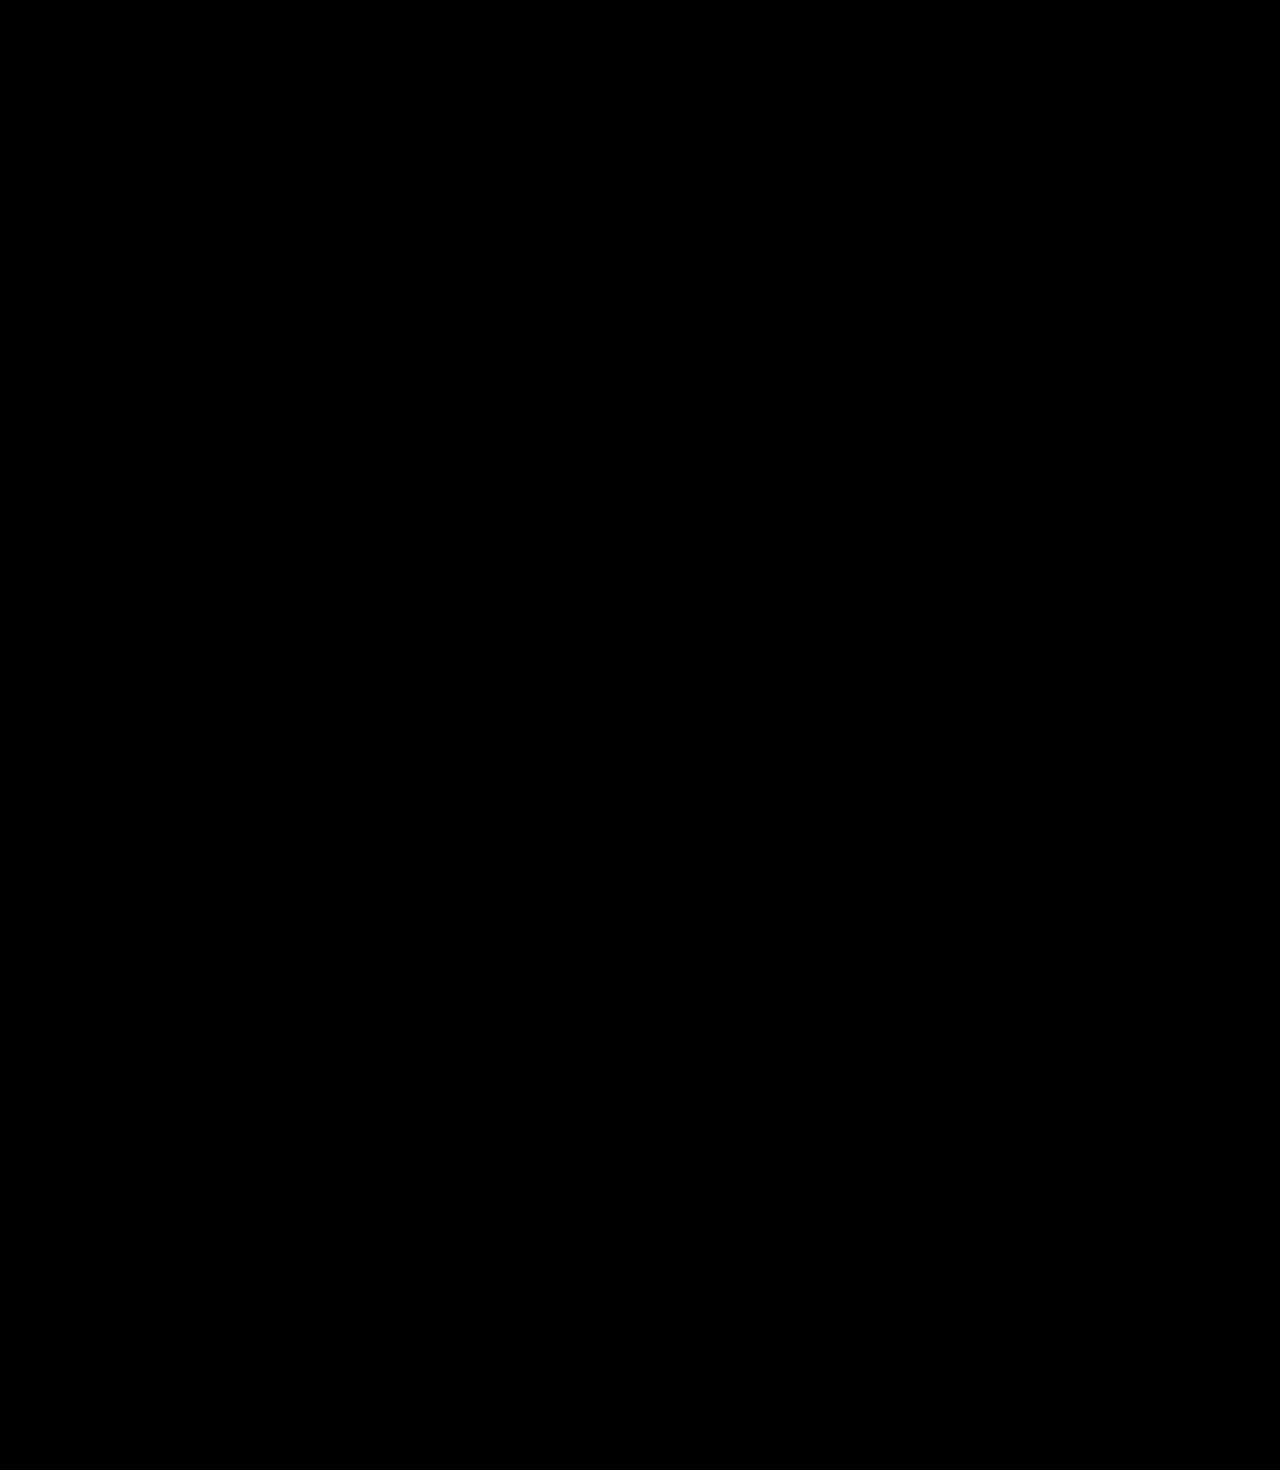
==== commit 560d132f: "Add files via upload" ====
--- a/MediaEffect/index.html
+++ b/MediaEffect/index.html
@@ -62,14 +62,14 @@
          <h1 data-aos="fade-in-left" data-aos-delay= "550" data-aos-duration="4000" id="HeaderTwoTwo">"Etki(influence) popülerite değildir"</h1>
          <h1 data-aos="fade-in-left" data-aos-delay= "1150" data-aos-duration="4000" id="HeaderTwoThree">-Brian Solis</h1>
     </div>
-   
+   <!--
     <div class="ImgOne">
          <img src="Files/Images/ImgHorn.png" alt="SocialMediaHorn" id="HornImg">
     </div>
-    
+    -->
      <div class="TxtNavigation"><section id = "Menu"></section></div>
     <!--PBackgrounds Left-->
-   
+    <div class="container">
      <div id="PBOne" class="PBackgroundLeft" data-aos="fade-in-left" data-aos-delay= "70">
           <h1>Sosyal Medya ve Arap Baharı</h1>
             <p>Kitle iletişim araçları kanalıyla daha çok monolog biçimde gerçekleşen iletişim sürecinin, bu araçların gücünü ellerinde bulunduranlar tarafından gerçekleştirildiği iddia edilmekteydi. Oysa iletişim biçiminin söz konusu klasik anlamından köklü biçimde koparak, iletişim sürecinin yapısal bir dönüşüme uğraması sonucu, interaktif, çok boyutlu ve karşılıklı bir iletişim süreci başlamış oldu. Buna paralel günümüzde toplumsal hayatta yaşanan bir çok gelişme artık direkt yada dolaylı biçimde söz konusu yeni medya biçiminden etkilenerek veya esinlenerek şekillenmektedir.Çalışmamızda yeni medya veya sosyal medya olarak adlandırılan bu yeni iletişim mecrasının özellikleri, yeni medyanın klasik veya eski medya araçları olarak adlandırılan medya araçlarından farkı ve yaşadığımız zamanın ruhuna uygun bir mecra olması üzerinde durulmaktadır. Bu bağlamda yeni medyanın sunduğu imkanlar ile yeni toplumsal hareketlerin bu yeni mecrayı kullanma pratikleri ve özellikle Arap Devrimleri olarak isimlendirilen Arap coğrafyasındaki son dönem yaşananların anlaşılmasında yeni medyanın hangi ölçüde önemli olduğu çerçevesinde bir tartışma yürütülmektedir. </p>
@@ -296,7 +296,7 @@
           <button class="Morebtn" id="MoreReadTwntyten" onclick="MoreReadTwnty()">Devamını Oku...</button>
           <button class="Morebtn" id="LessReadwntyten" onclick="MoreReadTwnty()">Daha Az Göster...</button>
     </div>
- 
+</div>
      <script src="https://unpkg.com/aos@next/dist/aos.js"></script>
      <script>
        AOS.init();
--- a/MediaEffect/MoreStyle.css
+++ b/MediaEffect/MoreStyle.css
@@ -132,6 +132,12 @@
 @media screen and (max-width: 1680px) and (min-width: 1366px) {
   .blue1 {
     top: 110%;
+  }
+}
+
+@media screen and (max-width: 1366px) and (min-width: 768px) {
+  .blue1 {
+    top: 150%;
   }
 }
 
@@ -224,11 +230,17 @@
   font-family: 'Pacifico', cursive;
 }
 
-@media screen and (max-width: 1680px) and (min-width: 768px) {
+@media screen and (max-width: 1680px) and (min-width: 1366px) {
   .basliki h1:nth-of-type(1) {
     width: 1100px;
     top: 82%;
     left: 20px;
+  }
+}
+
+@media screen and (max-width: 1366px) and (min-width: 768px) {
+  .basliki h1:nth-of-type(1) {
+    top: 120%;
   }
 }
 
@@ -250,11 +262,18 @@
   font-family: 'Pacifico', cursive;
 }
 
-@media screen and (max-width: 1680px) and (min-width: 768px) {
+@media screen and (max-width: 1680px) and (min-width: 1366px) {
   .basliki h1:nth-of-type(2) {
     width: 500px;
     top: 92%;
     left: 57%;
+  }
+}
+
+@media screen and (max-width: 1366px) and (min-width: 768px) {
+  .basliki h1:nth-of-type(2) {
+    left: 53%;
+    top: 133%;
   }
 }
 
@@ -269,7 +288,13 @@
   z-index: 99;
 }
 
-@media screen and (max-width: 1680px) and (min-width: 768px) {
+@media screen and (max-width: 1680px) and (min-width: 1366px) {
+  .FNavTopul {
+    left: 48%;
+  }
+}
+
+@media screen and (max-width: 1366px) and (min-width: 768px) {
   .FNavTopul {
     left: 48%;
   }
@@ -389,9 +414,15 @@
   z-index: 1;
 }
 
-@media screen and (max-width: 1680px) and (min-width: 768px) {
+@media screen and (max-width: 1680px) and (min-width: 1366px) {
   #PBOne {
     left: 362px;
+  }
+}
+
+@media screen and (max-width: 1366px) and (min-width: 768px) {
+  #PBOne {
+    top: 195%;
   }
 }
 
@@ -411,6 +442,12 @@
   }
 }
 
+@media screen and (max-width: 1366px) and (min-width: 768px) {
+  #PBTwo {
+    top: 197%;
+  }
+}
+
 #PBTwo:hover {
   z-index: 99;
 }
@@ -427,6 +464,12 @@
   }
 }
 
+@media screen and (max-width: 1366px) and (min-width: 768px) {
+  #PBThird {
+    top: 199%;
+  }
+}
+
 #PBThird:hover {
   z-index: 99;
 }
@@ -443,6 +486,12 @@
   }
 }
 
+@media screen and (max-width: 1366px) and (min-width: 768px) {
+  #PBFour {
+    top: 201%;
+  }
+}
+
 #PBFour:hover {
   z-index: 99;
 }
@@ -456,6 +505,12 @@
 @media screen and (max-width: 1680px) and (min-width: 768px) {
   #PBFive {
     left: 410px;
+  }
+}
+
+@media screen and (max-width: 1366px) and (min-width: 768px) {
+  #PBFive {
+    top: 203%;
   }
 }
 
@@ -477,6 +532,12 @@
   }
 }
 
+@media screen and (max-width: 1366px) and (min-width: 768px) {
+  #PBSix {
+    top: 285.5%;
+  }
+}
+
 #PBSix:hover {
   z-index: 99;
 }
@@ -494,6 +555,12 @@
   }
 }
 
+@media screen and (max-width: 1366px) and (min-width: 768px) {
+  #PBSev {
+    top: 287.5%;
+  }
+}
+
 #PBSev:hover {
   z-index: 99;
 }
@@ -511,6 +578,12 @@
   }
 }
 
+@media screen and (max-width: 1366px) and (min-width: 768px) {
+  #PBEght {
+    top: 289.5%;
+  }
+}
+
 #PBEght:hover {
   z-index: 99;
 }
@@ -528,6 +601,12 @@
   }
 }
 
+@media screen and (max-width: 1366px) and (min-width: 768px) {
+  #PBNine {
+    top: 291.5%;
+  }
+}
+
 #PBNine:hover {
   z-index: 99;
 }
@@ -542,6 +621,12 @@
   #PBTen {
     top: 224%;
     left: 410px;
+  }
+}
+
+@media screen and (max-width: 1366px) and (min-width: 768px) {
+  #PBTen {
+    top: 293.5%;
   }
 }
 
@@ -563,6 +648,19 @@
   }
 }
 
+@media screen and (max-width: 1366px) and (min-width: 768px) {
+  #PBElvn {
+    left: 1px;
+    top: 390%;
+  }
+}
+
+@media screen and (max-width: 1366px) and (min-width: 768px) {
+  #PBElvn {
+    display: none;
+  }
+}
+
 #PBElvn:hover {
   z-index: 99;
 }
@@ -580,6 +678,12 @@
   }
 }
 
+@media screen and (max-width: 1366px) and (min-width: 768px) {
+  #PBTwl {
+    display: none;
+  }
+}
+
 #PBTwl:hover {
   z-index: 99;
 }
@@ -597,6 +701,12 @@
   }
 }
 
+@media screen and (max-width: 1366px) and (min-width: 768px) {
+  #PBThten {
+    display: none;
+  }
+}
+
 #PBThten:hover {
   z-index: 99;
 }
@@ -614,6 +724,12 @@
   }
 }
 
+@media screen and (max-width: 1366px) and (min-width: 768px) {
+  #PBFrten {
+    display: none;
+  }
+}
+
 #PBFrten:hover {
   z-index: 99;
 }
@@ -628,6 +744,12 @@
   #PBFvten {
     top: 295.1%;
     left: 410px;
+  }
+}
+
+@media screen and (max-width: 1366px) and (min-width: 768px) {
+  #PBFvten {
+    display: none;
   }
 }
 
@@ -649,6 +771,12 @@
   }
 }
 
+@media screen and (max-width: 1366px) and (min-width: 768px) {
+  #PBSxten {
+    display: none;
+  }
+}
+
 #PBSxten:hover {
   z-index: 99;
 }
@@ -666,6 +794,12 @@
   }
 }
 
+@media screen and (max-width: 1366px) and (min-width: 768px) {
+  #PBSvnten {
+    display: none;
+  }
+}
+
 #PBSvnten:hover {
   z-index: 99;
 }
@@ -683,6 +817,12 @@
   }
 }
 
+@media screen and (max-width: 1366px) and (min-width: 768px) {
+  #PBEghten {
+    display: none;
+  }
+}
+
 #PBEghten:hover {
   z-index: 99;
 }
@@ -700,6 +840,12 @@
   }
 }
 
+@media screen and (max-width: 1366px) and (min-width: 768px) {
+  #PBNineten {
+    display: none;
+  }
+}
+
 #PBNineten:hover {
   z-index: 99;
 }
@@ -714,6 +860,12 @@
   #PBTwnty {
     top: 366.5%;
     left: 410px;
+  }
+}
+
+@media screen and (max-width: 1366px) and (min-width: 768px) {
+  #PBTwnty {
+    display: none;
   }
 }
 
@@ -1072,4 +1224,15 @@
 }
 
 /*Responsive*/
+@media screen and (max-height: 1280px) and (min-width: 0px) {
+  .container {
+    display: -webkit-box;
+    display: -ms-flexbox;
+    display: flex;
+    -webkit-box-orient: horizontal;
+    -webkit-box-direction: reverse;
+        -ms-flex-direction: row-reverse;
+            flex-direction: row-reverse;
+  }
+}
 /*# sourceMappingURL=MoreStyle.css.map */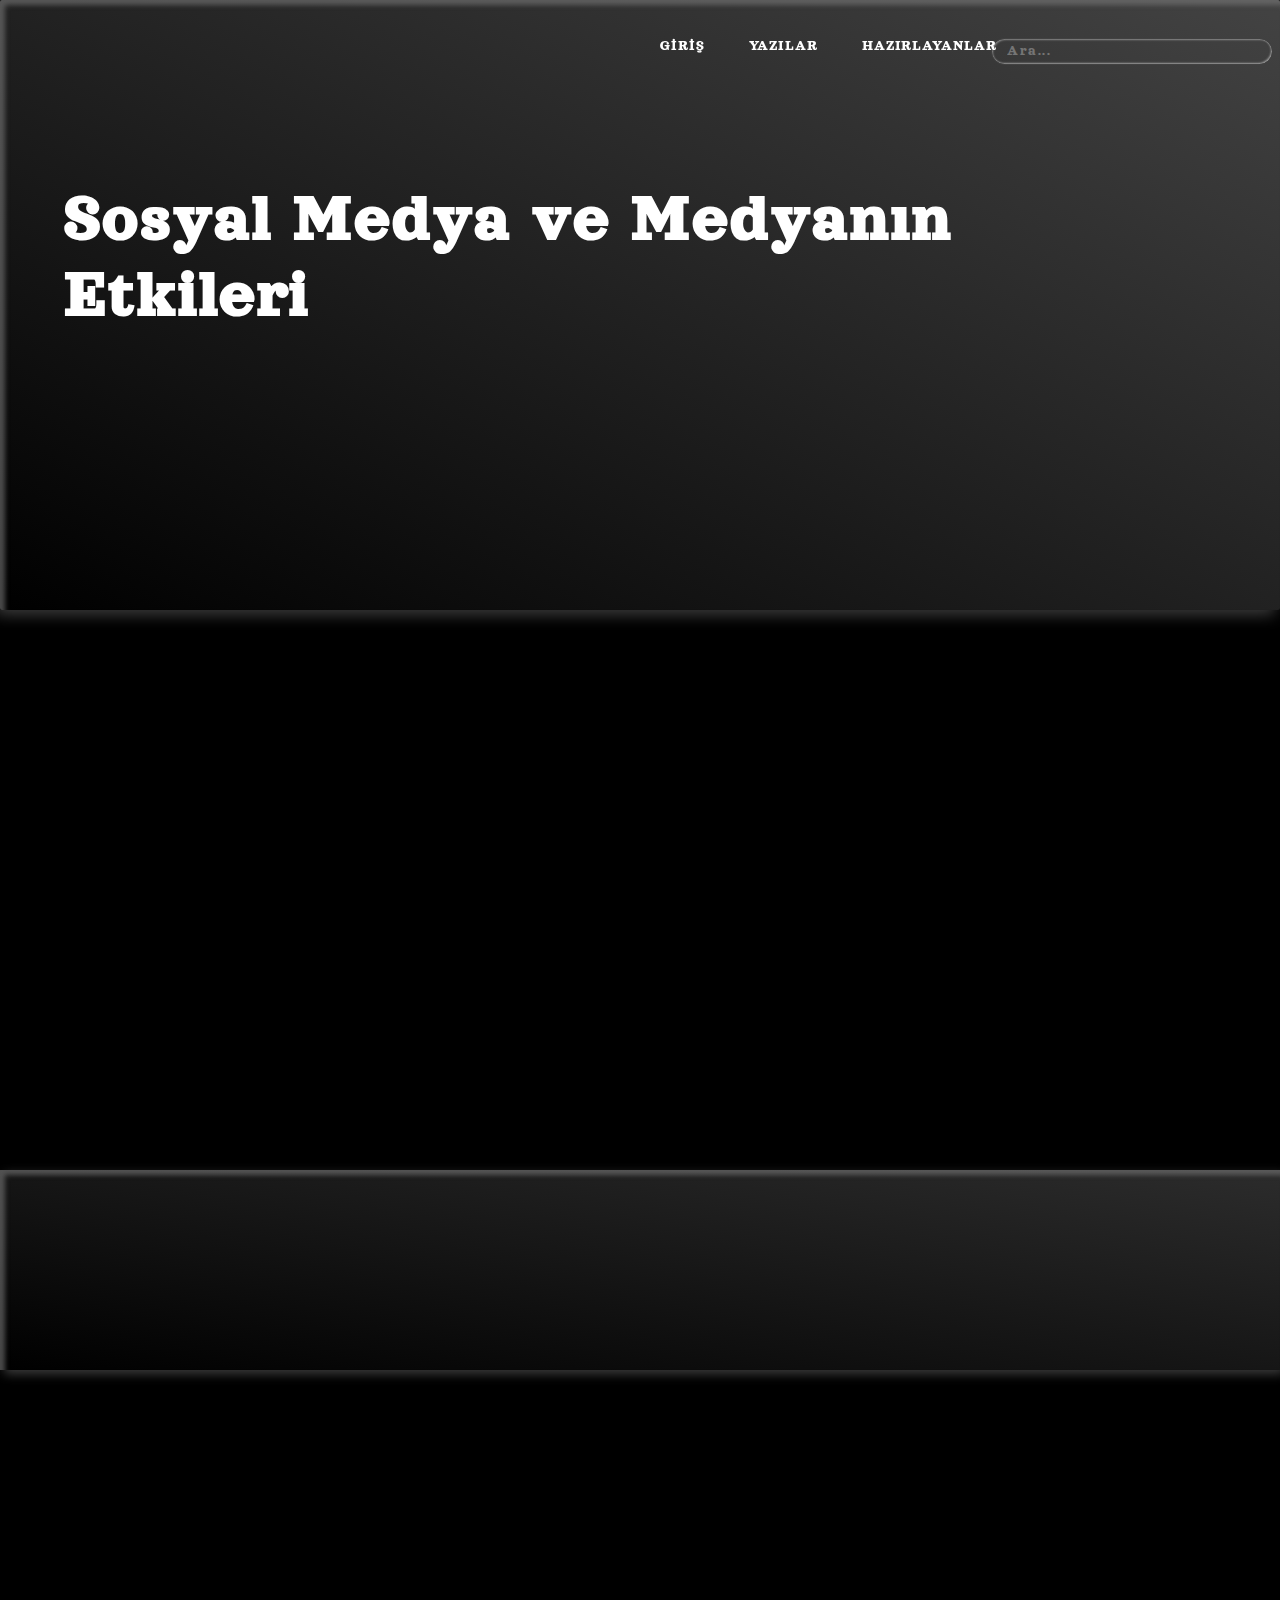
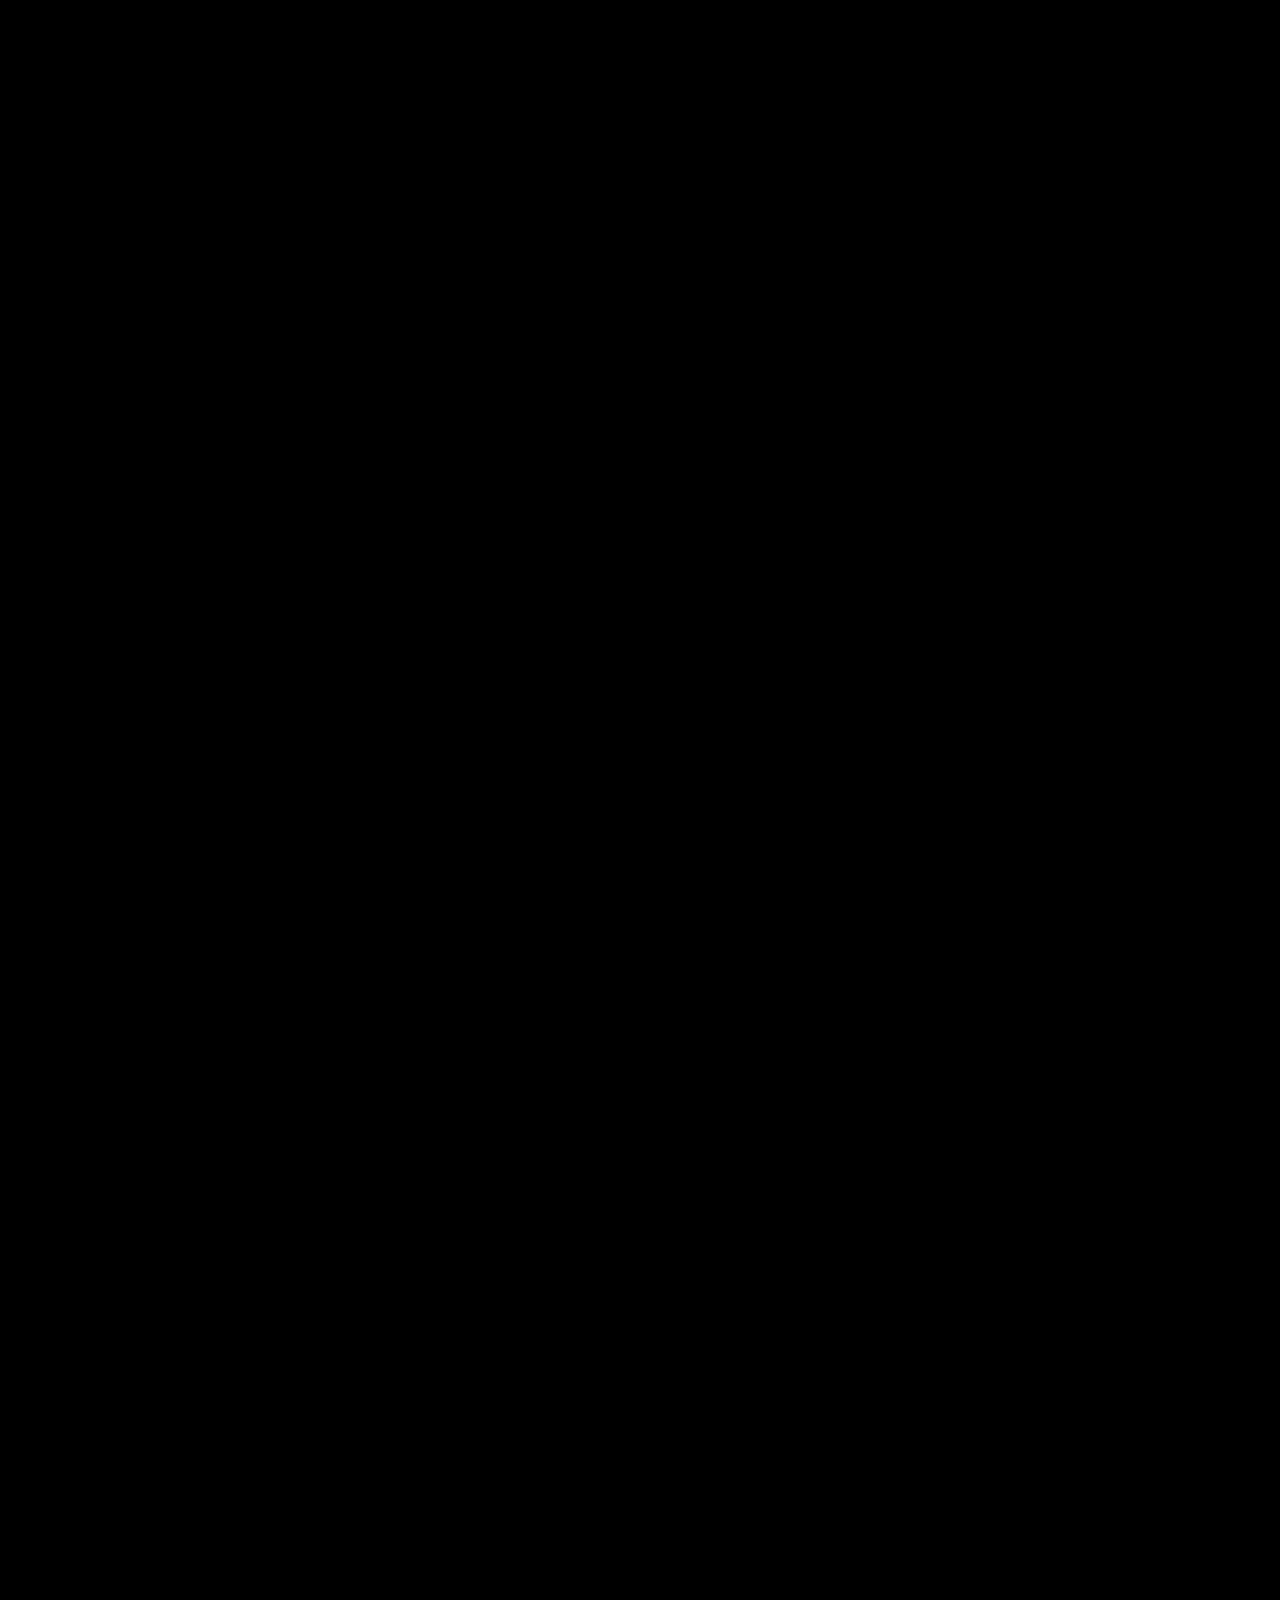
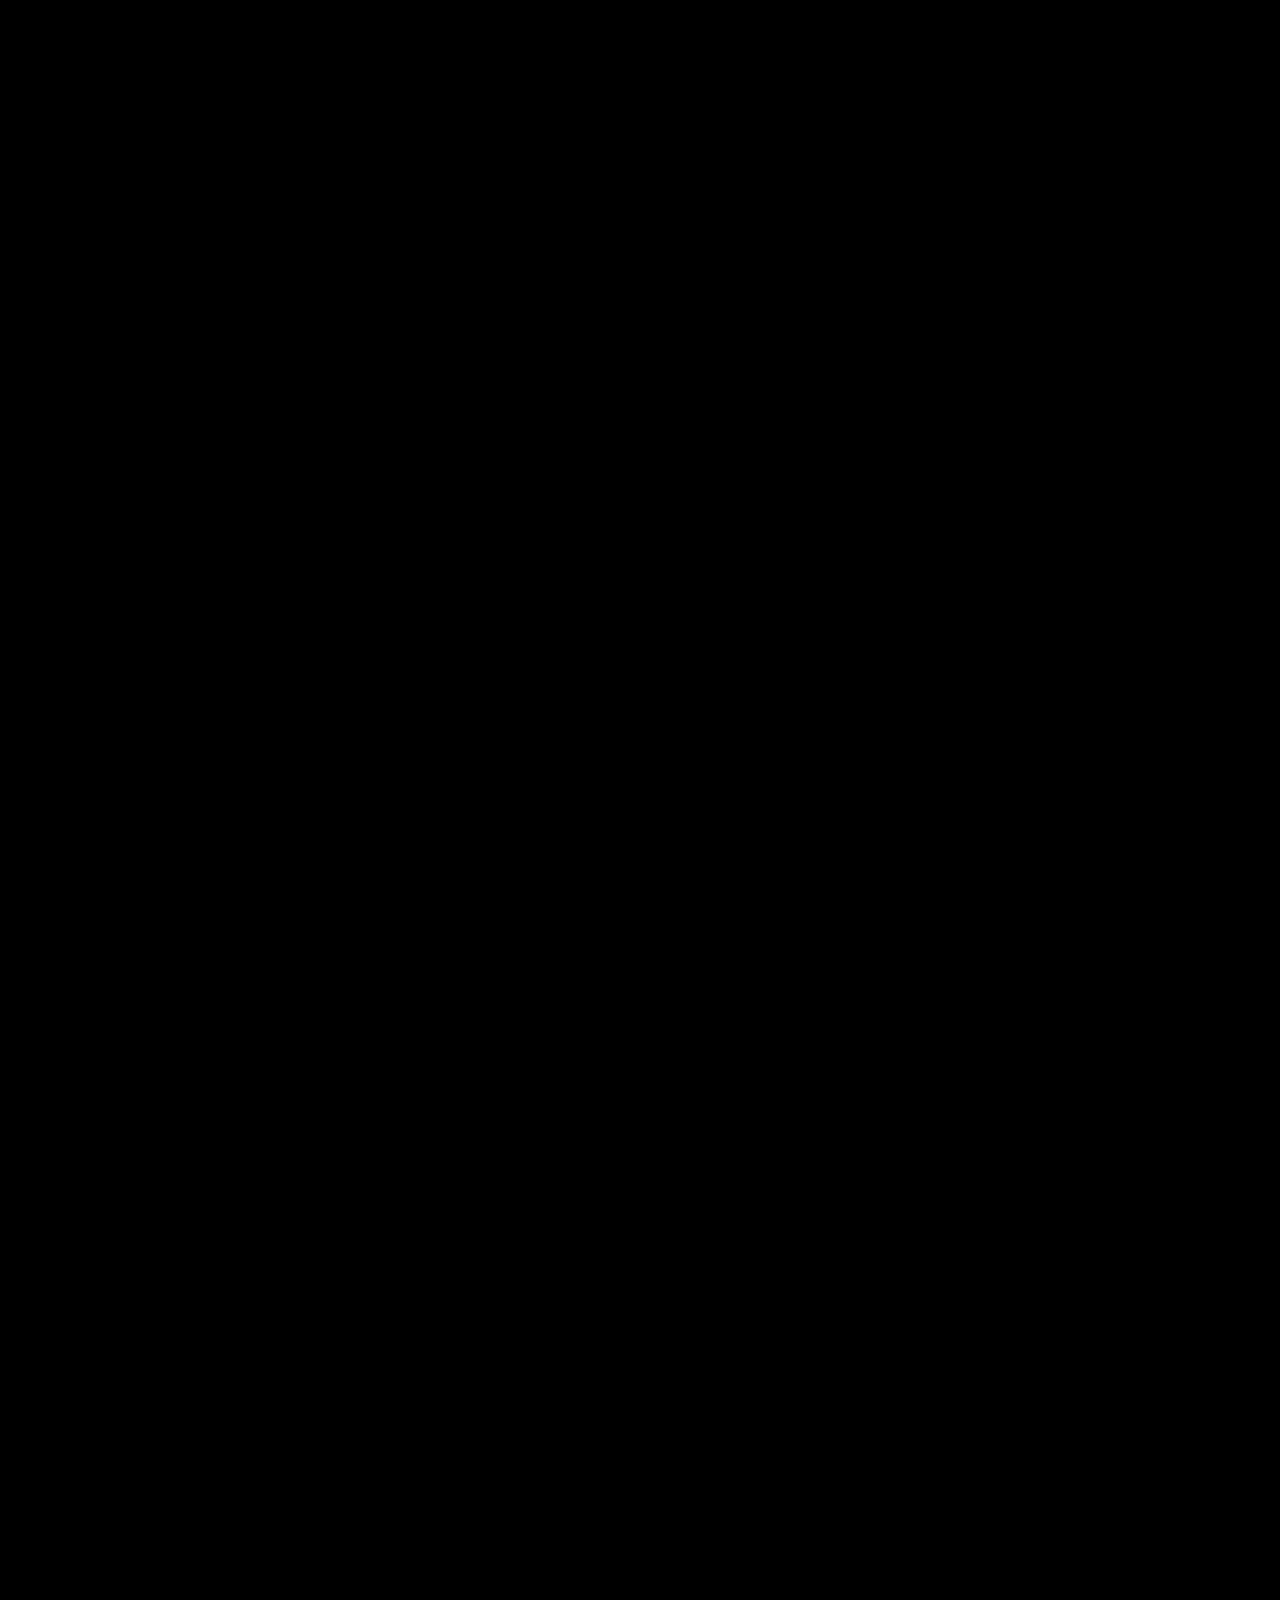
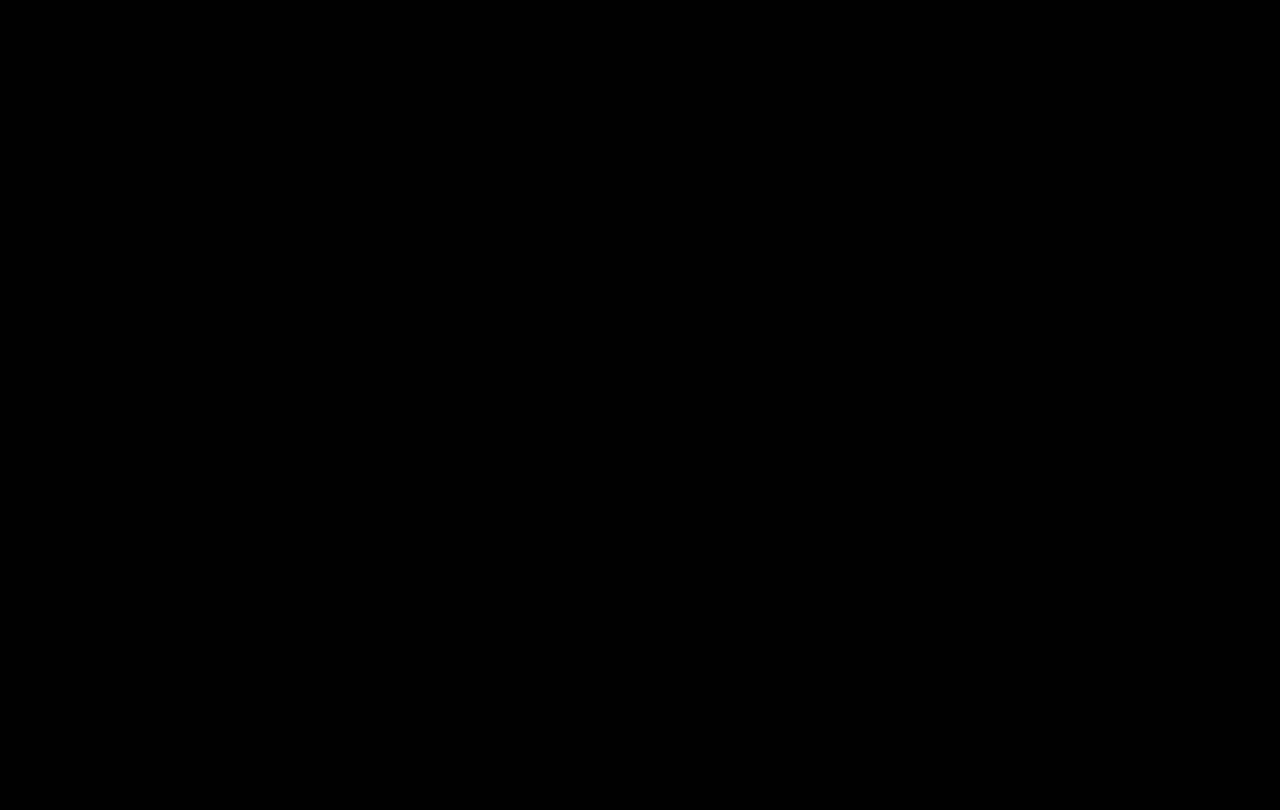
==== commit e2c38302: "Add files via upload" ====
--- a/MediaEffect/index.html
+++ b/MediaEffect/index.html
@@ -68,7 +68,7 @@
     </div>
     -->
      <div class="TxtNavigation"><section id = "Menu"></section></div>
-    <!--PBackgrounds Left-->
+    <!--4ackgrounds Left-->
     <div class="container">
      <div id="PBOne" class="PBackgroundLeft" data-aos="fade-in-left" data-aos-delay= "70">
           <h1>Sosyal Medya ve Arap Baharı</h1>
--- a/MediaEffect/MoreStyle.css
+++ b/MediaEffect/MoreStyle.css
@@ -93,6 +93,13 @@
           box-shadow: inset 1px 1px 2px rgba(249, 249, 249, 0.4), inset -1px -1px 2px rgba(249, 249, 249, 0.5);
 }
 
+@media screen and (max-width: 1366px) and (min-width: 768px) {
+  .SearchDiv input {
+    font-size: 15px;
+    height: 25px;
+  }
+}
+
 /*Gradient One*/
 .blue {
   background: #000000;
@@ -112,6 +119,12 @@
   .blue {
     width: 100%;
     height: 700px;
+  }
+}
+
+@media screen and (max-width: 1366px) and (min-width: 768px) {
+  .blue {
+    height: 610px;
   }
 }
 
@@ -137,7 +150,8 @@
 
 @media screen and (max-width: 1366px) and (min-width: 768px) {
   .blue1 {
-    top: 150%;
+    top: 130%;
+    height: 200px;
   }
 }
 
@@ -177,7 +191,7 @@
   /*font-family: sans-serif;*/
 }
 
-@media screen and (max-width: 1680px) and (min-width: 768px) {
+@media screen and (max-width: 1680px) and (min-width: 1366px) {
   .baslik h1 {
     top: 100px;
     left: 6%;
@@ -186,31 +200,34 @@
   }
 }
 
-.basliki {
-  text-align: center;
-  -webkit-box-align: center;
-      -ms-flex-align: center;
-          align-items: center;
-}
-
-.basliki #HeaderTwoOne {
-  position: absolute;
-  text-align: center;
-  -webkit-box-align: center;
-      -ms-flex-align: center;
-          align-items: center;
-  top: 800px;
-  left: 480px;
-  text-align: center;
-  align-items: center;
-  font-size: 60px;
-  letter-spacing: 2px;
-  color: white;
-  white-space: pre-line;
-  /*font-family: 'Lobster', cursive;*/
-  font-family: 'Pacifico', cursive;
-}
-
+@media screen and (max-width: 1366px) and (min-width: 768px) {
+  .baslik h1 {
+    font-size: 70px;
+    left: 5%;
+  }
+}
+
+/*
+.basliki{
+    text-align: center;
+    align-items: center;
+}
+.basliki #HeaderTwoOne{
+    position: absolute;
+    text-align: center;
+    align-items: center;
+    top: 800px;
+    left: 480px;
+    text-align: center;
+    align-items: center;
+    font-size: 60px;
+    letter-spacing: 2px;
+    color: white;
+    white-space: pre-line;
+    /*font-family: 'Lobster', cursive;*/
+/*
+    font-family: 'Pacifico', cursive;
+}*/
 .basliki h1:nth-of-type(1) {
   position: absolute;
   text-align: center;
@@ -240,7 +257,8 @@
 
 @media screen and (max-width: 1366px) and (min-width: 768px) {
   .basliki h1:nth-of-type(1) {
-    top: 120%;
+    top: 98.3%;
+    font-size: 54px;
   }
 }
 
@@ -273,7 +291,8 @@
 @media screen and (max-width: 1366px) and (min-width: 768px) {
   .basliki h1:nth-of-type(2) {
     left: 53%;
-    top: 133%;
+    top: 110%;
+    font-size: 54px;
   }
 }
 
@@ -296,7 +315,8 @@
 
 @media screen and (max-width: 1366px) and (min-width: 768px) {
   .FNavTopul {
-    left: 48%;
+    top: 1.5%;
+    left: 50%;
   }
 }
 
@@ -314,6 +334,13 @@
   text-transform: uppercase;
   text-decoration: none;
   letter-spacing: 0.9px;
+}
+
+@media screen and (max-width: 1366px) and (min-width: 768px) {
+  a {
+    font-size: 15px;
+    left: 5%;
+  }
 }
 
 a:hover {
@@ -422,7 +449,8 @@
 
 @media screen and (max-width: 1366px) and (min-width: 768px) {
   #PBOne {
-    top: 195%;
+    top: 167.5%;
+    left: 308px;
   }
 }
 
@@ -436,7 +464,7 @@
   z-index: 2;
 }
 
-@media screen and (max-width: 1680px) and (min-width: 768px) {
+@media screen and (max-width: 1680px) and (min-width: 1366px) {
   #PBTwo {
     left: 374px;
   }
@@ -444,7 +472,8 @@
 
 @media screen and (max-width: 1366px) and (min-width: 768px) {
   #PBTwo {
-    top: 197%;
+    top: 169.5%;
+    left: 320px;
   }
 }
 
@@ -458,7 +487,7 @@
   z-index: 3;
 }
 
-@media screen and (max-width: 1680px) and (min-width: 768px) {
+@media screen and (max-width: 1680px) and (min-width: 1366px) {
   #PBThird {
     left: 386px;
   }
@@ -466,7 +495,8 @@
 
 @media screen and (max-width: 1366px) and (min-width: 768px) {
   #PBThird {
-    top: 199%;
+    top: 171.5%;
+    left: 332px;
   }
 }
 
@@ -480,7 +510,7 @@
   z-index: 4;
 }
 
-@media screen and (max-width: 1680px) and (min-width: 768px) {
+@media screen and (max-width: 1680px) and (min-width: 1366px) {
   #PBFour {
     left: 398px;
   }
@@ -488,7 +518,8 @@
 
 @media screen and (max-width: 1366px) and (min-width: 768px) {
   #PBFour {
-    top: 201%;
+    top: 173.1%;
+    left: 344px;
   }
 }
 
@@ -502,7 +533,7 @@
   z-index: 5;
 }
 
-@media screen and (max-width: 1680px) and (min-width: 768px) {
+@media screen and (max-width: 1680px) and (min-width: 1366px) {
   #PBFive {
     left: 410px;
   }
@@ -510,7 +541,8 @@
 
 @media screen and (max-width: 1366px) and (min-width: 768px) {
   #PBFive {
-    top: 203%;
+    top: 175.1%;
+    left: 356px;
   }
 }
 
@@ -525,7 +557,7 @@
   z-index: 1;
 }
 
-@media screen and (max-width: 1680px) and (min-width: 768px) {
+@media screen and (max-width: 1680px) and (min-width: 1366px) {
   #PBSix {
     top: 216%;
     left: 362px;
@@ -534,7 +566,8 @@
 
 @media screen and (max-width: 1366px) and (min-width: 768px) {
   #PBSix {
-    top: 285.5%;
+    top: 258%;
+    left: 308px;
   }
 }
 
@@ -548,7 +581,7 @@
   z-index: 2;
 }
 
-@media screen and (max-width: 1680px) and (min-width: 768px) {
+@media screen and (max-width: 1680px) and (min-width: 1366px) {
   #PBSev {
     top: 218%;
     left: 374px;
@@ -557,7 +590,8 @@
 
 @media screen and (max-width: 1366px) and (min-width: 768px) {
   #PBSev {
-    top: 287.5%;
+    top: 260%;
+    left: 320px;
   }
 }
 
@@ -571,7 +605,7 @@
   z-index: 3;
 }
 
-@media screen and (max-width: 1680px) and (min-width: 768px) {
+@media screen and (max-width: 1680px) and (min-width: 1366px) {
   #PBEght {
     top: 220%;
     left: 386px;
@@ -580,7 +614,8 @@
 
 @media screen and (max-width: 1366px) and (min-width: 768px) {
   #PBEght {
-    top: 289.5%;
+    top: 262%;
+    left: 332px;
   }
 }
 
@@ -594,7 +629,7 @@
   z-index: 4;
 }
 
-@media screen and (max-width: 1680px) and (min-width: 768px) {
+@media screen and (max-width: 1680px) and (min-width: 1366px) {
   #PBNine {
     top: 222%;
     left: 398px;
@@ -603,7 +638,8 @@
 
 @media screen and (max-width: 1366px) and (min-width: 768px) {
   #PBNine {
-    top: 291.5%;
+    top: 264%;
+    left: 344px;
   }
 }
 
@@ -617,7 +653,7 @@
   z-index: 5;
 }
 
-@media screen and (max-width: 1680px) and (min-width: 768px) {
+@media screen and (max-width: 1680px) and (min-width: 1366px) {
   #PBTen {
     top: 224%;
     left: 410px;
@@ -626,7 +662,8 @@
 
 @media screen and (max-width: 1366px) and (min-width: 768px) {
   #PBTen {
-    top: 293.5%;
+    top: 266%;
+    left: 356px;
   }
 }
 
@@ -641,7 +678,7 @@
   z-index: 5;
 }
 
-@media screen and (max-width: 1680px) and (min-width: 768px) {
+@media screen and (max-width: 1680px) and (min-width: 1366px) {
   #PBElvn {
     top: 287.1%;
     left: 362px;
@@ -650,14 +687,8 @@
 
 @media screen and (max-width: 1366px) and (min-width: 768px) {
   #PBElvn {
-    left: 1px;
-    top: 390%;
-  }
-}
-
-@media screen and (max-width: 1366px) and (min-width: 768px) {
-  #PBElvn {
-    display: none;
+    top: 348.6%;
+    left: 308px;
   }
 }
 
@@ -671,7 +702,7 @@
   z-index: 6;
 }
 
-@media screen and (max-width: 1680px) and (min-width: 768px) {
+@media screen and (max-width: 1680px) and (min-width: 1366px) {
   #PBTwl {
     top: 289.1%;
     left: 374px;
@@ -680,7 +711,8 @@
 
 @media screen and (max-width: 1366px) and (min-width: 768px) {
   #PBTwl {
-    display: none;
+    top: 350.6%;
+    left: 320px;
   }
 }
 
@@ -694,7 +726,7 @@
   z-index: 7;
 }
 
-@media screen and (max-width: 1680px) and (min-width: 768px) {
+@media screen and (max-width: 1680px) and (min-width: 1366px) {
   #PBThten {
     top: 291.1%;
     left: 386px;
@@ -703,7 +735,8 @@
 
 @media screen and (max-width: 1366px) and (min-width: 768px) {
   #PBThten {
-    display: none;
+    top: 352.6%;
+    left: 332px;
   }
 }
 
@@ -717,7 +750,7 @@
   z-index: 8;
 }
 
-@media screen and (max-width: 1680px) and (min-width: 768px) {
+@media screen and (max-width: 1680px) and (min-width: 1366px) {
   #PBFrten {
     top: 293.1%;
     left: 398px;
@@ -726,7 +759,8 @@
 
 @media screen and (max-width: 1366px) and (min-width: 768px) {
   #PBFrten {
-    display: none;
+    top: 354.6%;
+    left: 344px;
   }
 }
 
@@ -740,7 +774,7 @@
   z-index: 9;
 }
 
-@media screen and (max-width: 1680px) and (min-width: 768px) {
+@media screen and (max-width: 1680px) and (min-width: 1366px) {
   #PBFvten {
     top: 295.1%;
     left: 410px;
@@ -749,7 +783,8 @@
 
 @media screen and (max-width: 1366px) and (min-width: 768px) {
   #PBFvten {
-    display: none;
+    top: 356.6%;
+    left: 356px;
   }
 }
 
@@ -764,7 +799,7 @@
   z-index: 5;
 }
 
-@media screen and (max-width: 1680px) and (min-width: 768px) {
+@media screen and (max-width: 1680px) and (min-width: 1366px) {
   #PBSxten {
     top: 358.5%;
     left: 362px;
@@ -773,7 +808,8 @@
 
 @media screen and (max-width: 1366px) and (min-width: 768px) {
   #PBSxten {
-    display: none;
+    top: 439%;
+    left: 308px;
   }
 }
 
@@ -787,7 +823,7 @@
   z-index: 6;
 }
 
-@media screen and (max-width: 1680px) and (min-width: 768px) {
+@media screen and (max-width: 1680px) and (min-width: 1366px) {
   #PBSvnten {
     top: 360.5%;
     left: 374px;
@@ -796,7 +832,8 @@
 
 @media screen and (max-width: 1366px) and (min-width: 768px) {
   #PBSvnten {
-    display: none;
+    top: 441%;
+    left: 320px;
   }
 }
 
@@ -810,7 +847,7 @@
   z-index: 7;
 }
 
-@media screen and (max-width: 1680px) and (min-width: 768px) {
+@media screen and (max-width: 1680px) and (min-width: 1366px) {
   #PBEghten {
     top: 362.5%;
     left: 386px;
@@ -819,7 +856,8 @@
 
 @media screen and (max-width: 1366px) and (min-width: 768px) {
   #PBEghten {
-    display: none;
+    top: 443%;
+    left: 332px;
   }
 }
 
@@ -833,7 +871,7 @@
   z-index: 8;
 }
 
-@media screen and (max-width: 1680px) and (min-width: 768px) {
+@media screen and (max-width: 1680px) and (min-width: 1366px) {
   #PBNineten {
     top: 364.5%;
     left: 398px;
@@ -842,7 +880,8 @@
 
 @media screen and (max-width: 1366px) and (min-width: 768px) {
   #PBNineten {
-    display: none;
+    top: 445%;
+    left: 344px;
   }
 }
 
@@ -856,7 +895,7 @@
   z-index: 9;
 }
 
-@media screen and (max-width: 1680px) and (min-width: 768px) {
+@media screen and (max-width: 1680px) and (min-width: 1366px) {
   #PBTwnty {
     top: 366.5%;
     left: 410px;
@@ -865,7 +904,8 @@
 
 @media screen and (max-width: 1366px) and (min-width: 768px) {
   #PBTwnty {
-    display: none;
+    top: 447%;
+    left: 356px;
   }
 }
 
@@ -1187,9 +1227,16 @@
           box-shadow: inset 5px 5px 5px rgba(122, 122, 122, 0.6), 4px 4px 10px rgba(117, 117, 117, 0.5);
 }
 
-@media screen and (max-width: 1680px) and (min-width: 768px) {
+@media screen and (max-width: 1680px) and (min-width: 1366px) {
   .MakrsDiv {
     top: 480%;
+  }
+}
+
+@media screen and (max-width: 1366px) and (min-width: 768px) {
+  .MakrsDiv {
+    top: 590%;
+    height: 300px;
   }
 }
 
@@ -1212,6 +1259,13 @@
   }
 }
 
+@media screen and (max-width: 1366px) and (min-width: 768px) {
+  .MakrsDiv ul {
+    font-size: 53px;
+    left: 29.7%;
+  }
+}
+
 .MakrsDiv li {
   position: relative;
   display: block;
@@ -1224,15 +1278,24 @@
 }
 
 /*Responsive*/
-@media screen and (max-height: 1280px) and (min-width: 0px) {
-  .container {
-    display: -webkit-box;
-    display: -ms-flexbox;
-    display: flex;
-    -webkit-box-orient: horizontal;
-    -webkit-box-direction: reverse;
-        -ms-flex-direction: row-reverse;
-            flex-direction: row-reverse;
-  }
+@media screen and (max-width: 1366px) and (min-width: 768px) {
+  /*
+    position: absolute;
+    height: 500px;
+    width: 750px;
+    background-color: transparent;
+    background: #000000;
+    background: -webkit-linear-gradient(to left bottom, #222222, #000000);  
+    background: linear-gradient(to left bottom, #222222, #000000);
+    border-radius: 6px;
+    box-shadow: -4px -4px 5px rgba(58, 58, 58, 0.5), 4px 4px 10px rgba(58, 58, 58, 0.5) ,inset 2px 2px 5px rgba(58, 58, 58, 0.5),inset -2px -2px 5px rgba(58, 58, 58, 0.5), inset 4px 4px 10px rgba(0,0,0,0.2);
+    z-index: 5;
+    */
+  /*
+    .PBackgroundDwnLeft, .PBackgroundLeft, .PBackgroundRight{
+        height: 500px;
+        width: 670px;*/
+  /*
+    }*/
 }
 /*# sourceMappingURL=MoreStyle.css.map */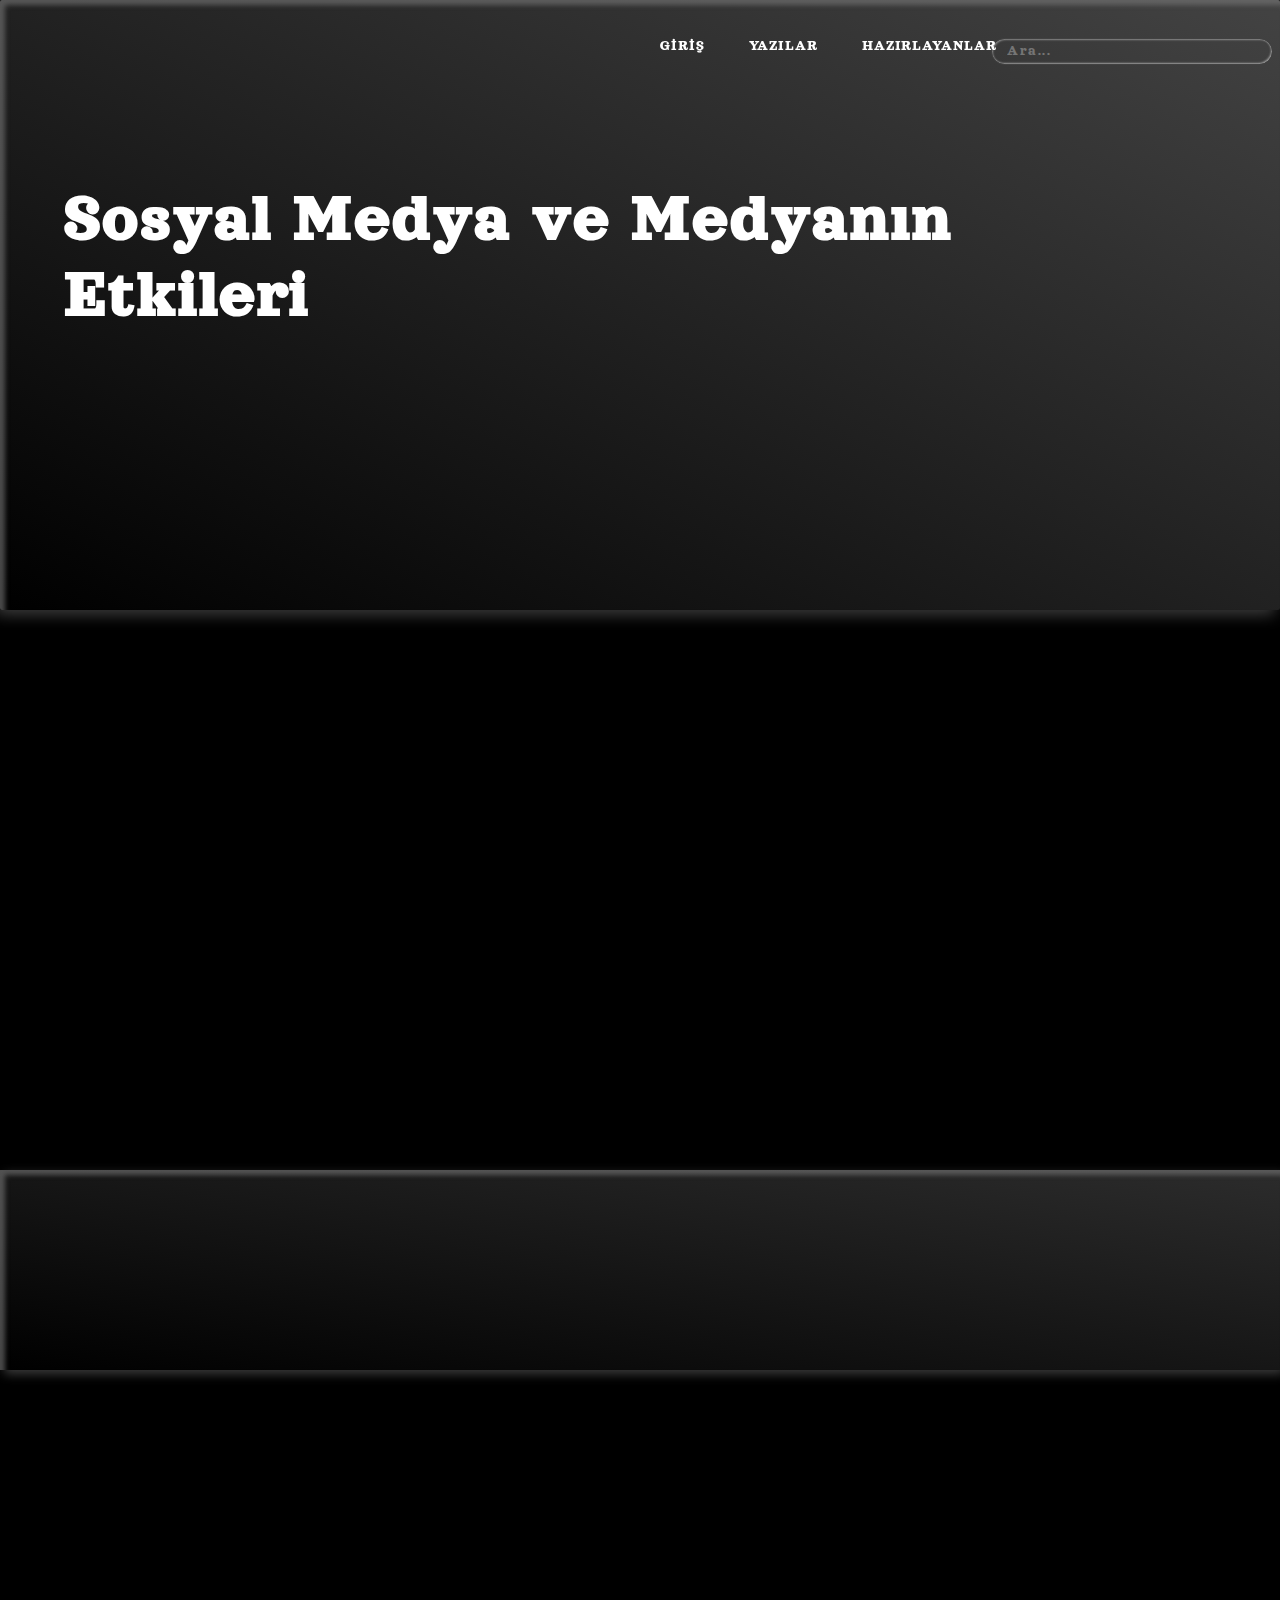
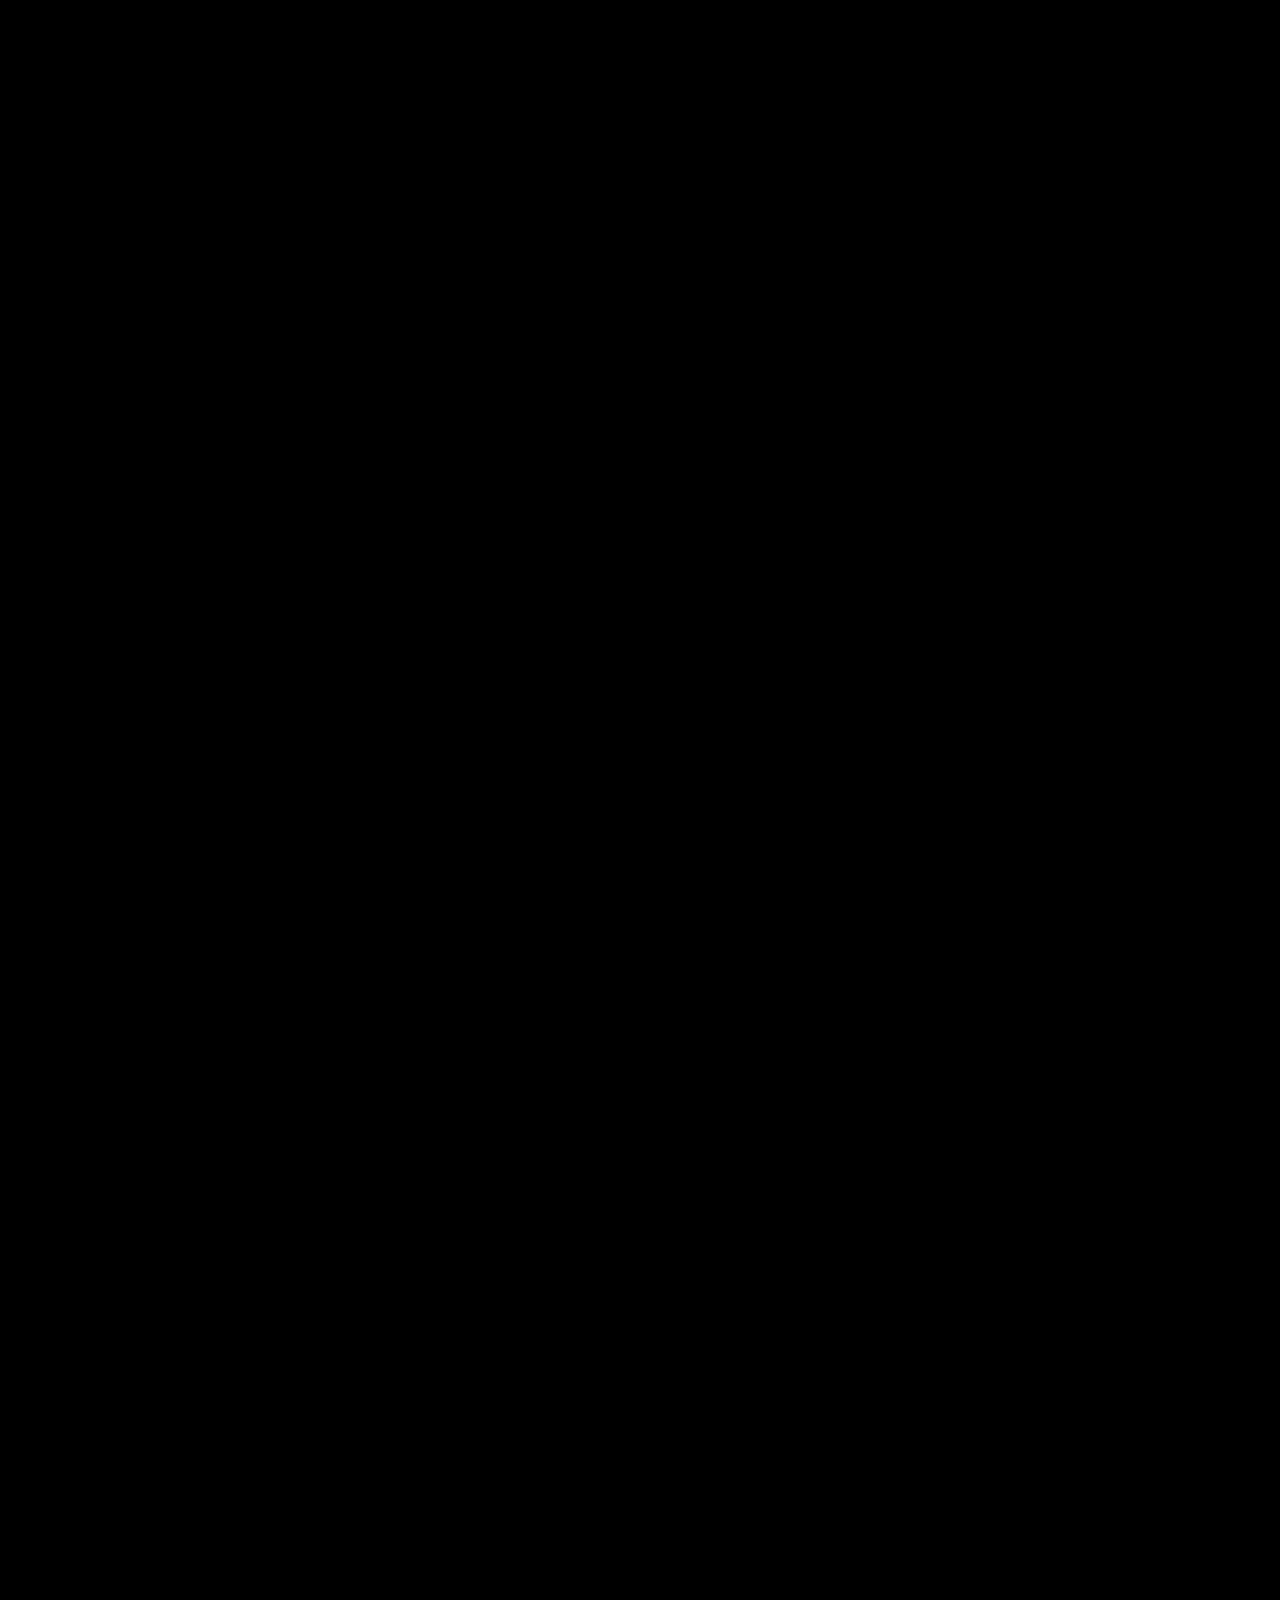
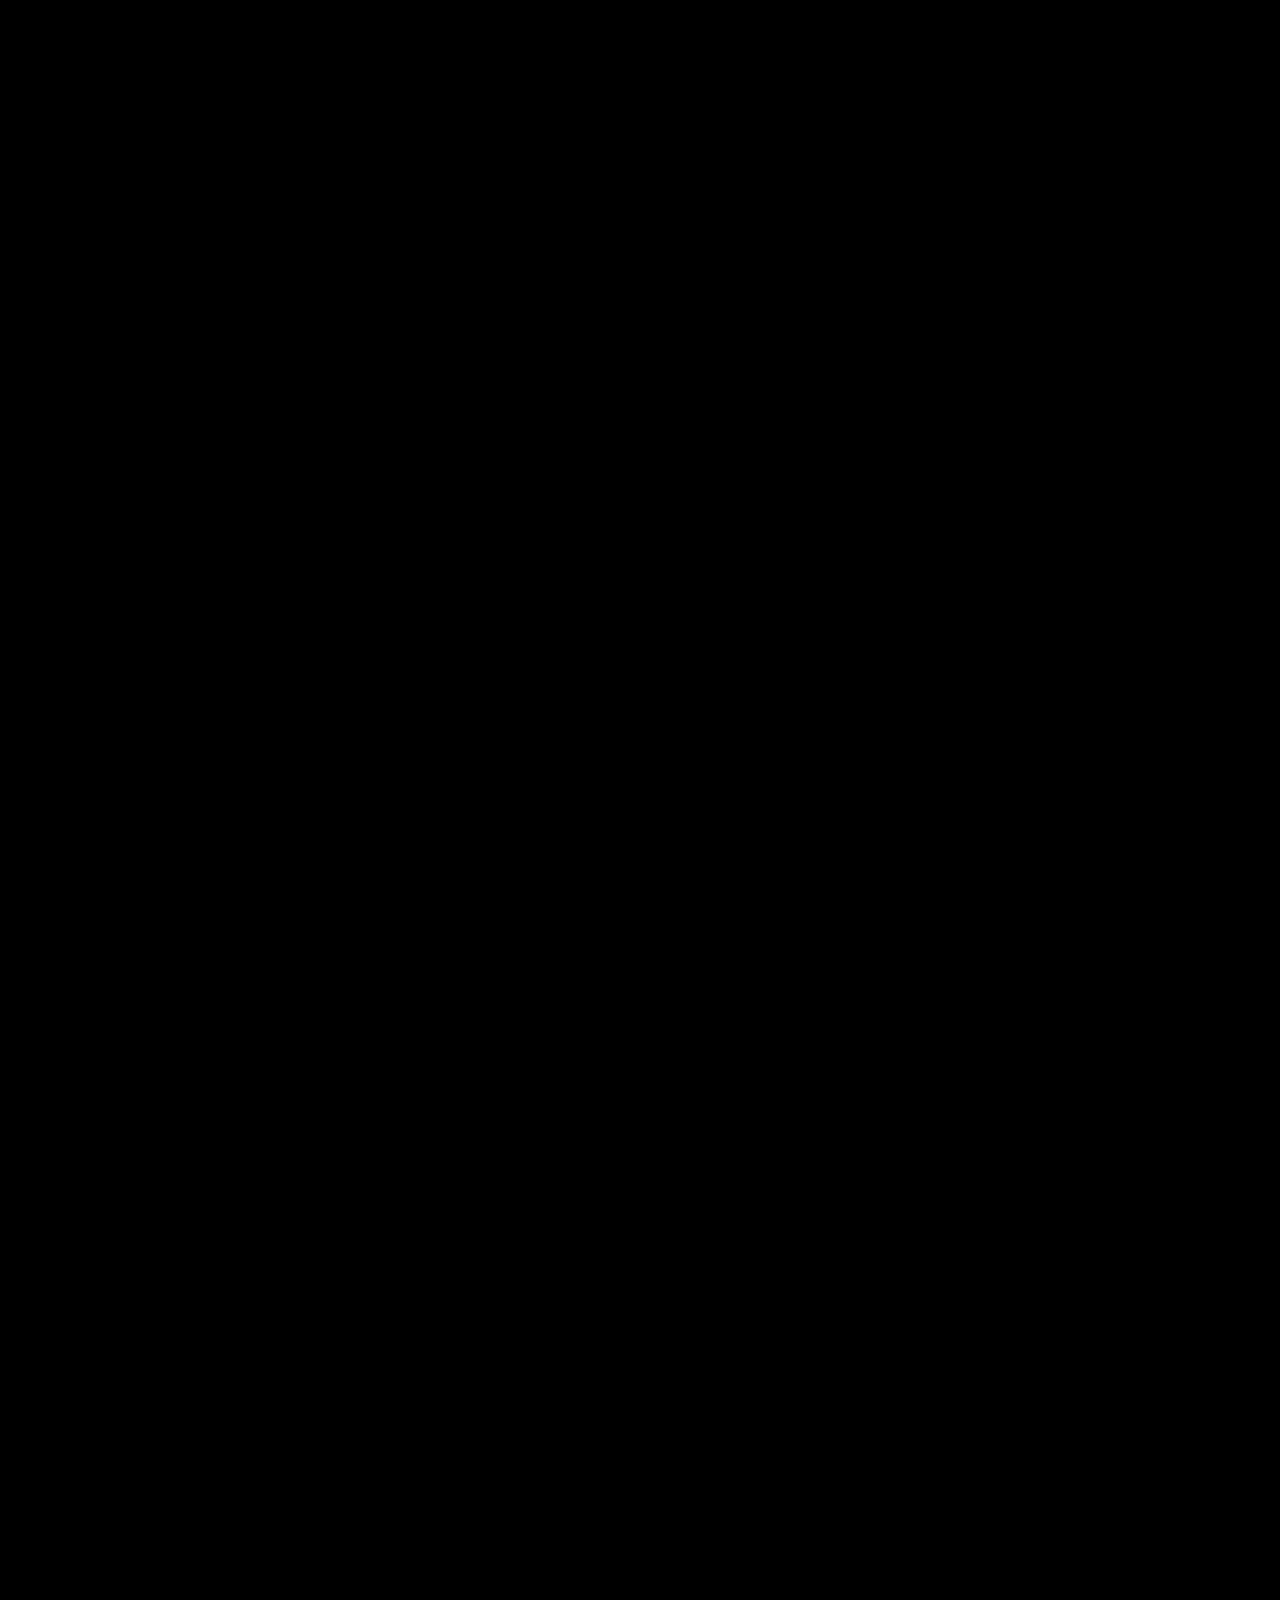
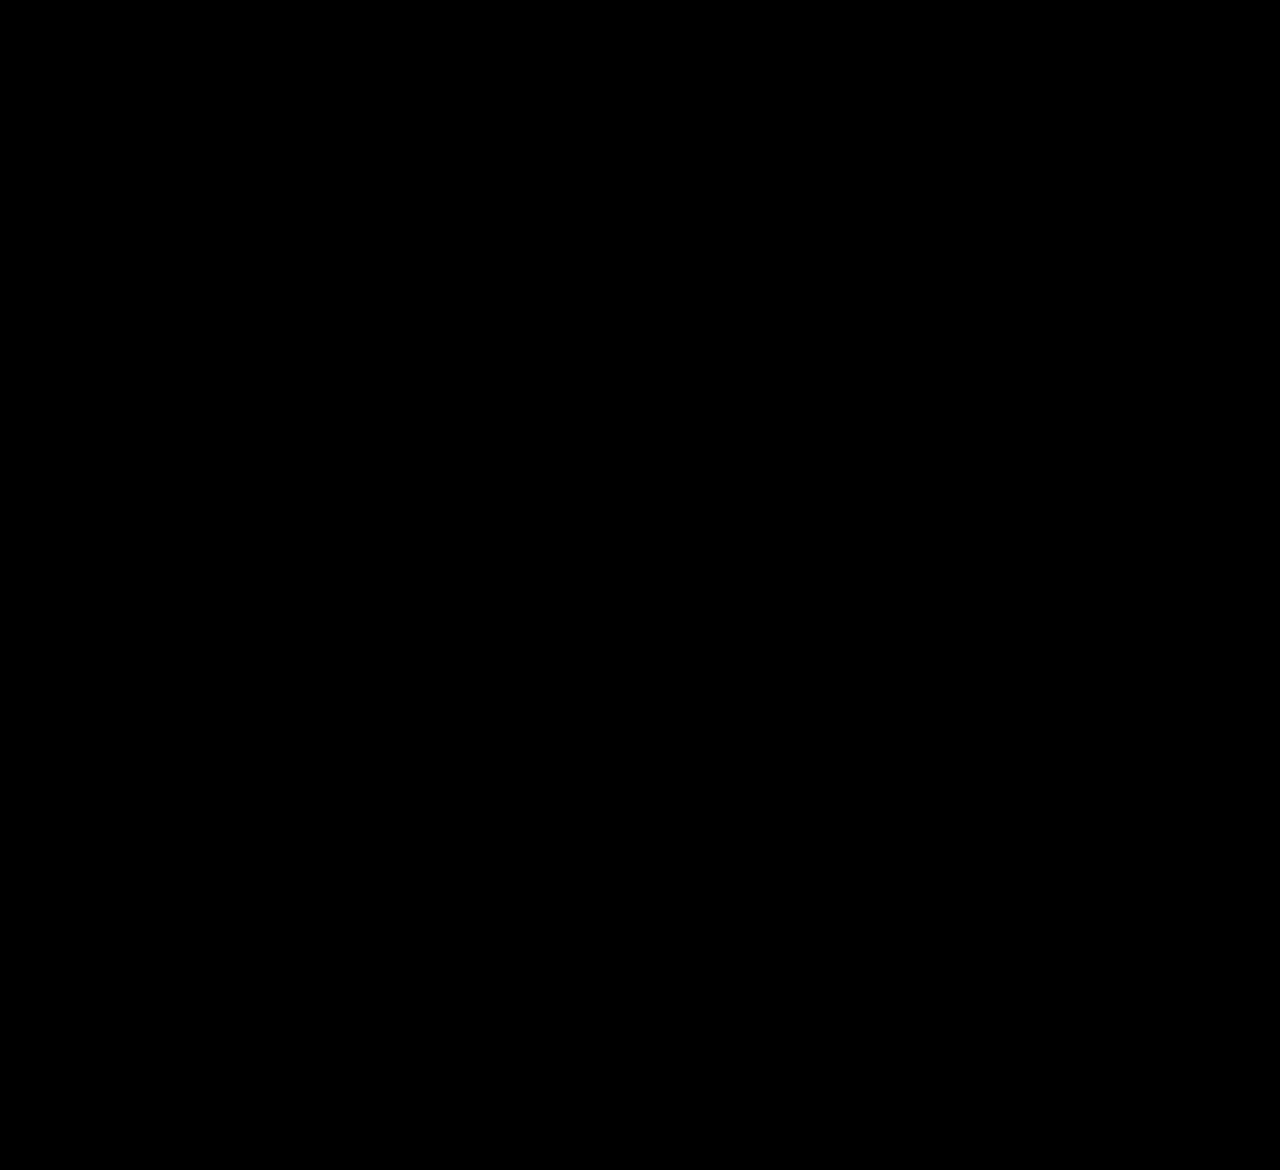
==== commit 05dbd440: "Add files via upload" ====
--- a/MediaEffect/index.html
+++ b/MediaEffect/index.html
@@ -68,17 +68,13 @@
     </div>
     -->
      <div class="TxtNavigation"><section id = "Menu"></section></div>
-    <!--4ackgrounds Left-->
+    <!--PBackgrounds Left-->
     <div class="container">
      <div id="PBOne" class="PBackgroundLeft" data-aos="fade-in-left" data-aos-delay= "70">
-          <h1>Sosyal Medya ve Arap Baharı</h1>
-            <p>Kitle iletişim araçları kanalıyla daha çok monolog biçimde gerçekleşen iletişim sürecinin, bu araçların gücünü ellerinde bulunduranlar tarafından gerçekleştirildiği iddia edilmekteydi. Oysa iletişim biçiminin söz konusu klasik anlamından köklü biçimde koparak, iletişim sürecinin yapısal bir dönüşüme uğraması sonucu, interaktif, çok boyutlu ve karşılıklı bir iletişim süreci başlamış oldu. Buna paralel günümüzde toplumsal hayatta yaşanan bir çok gelişme artık direkt yada dolaylı biçimde söz konusu yeni medya biçiminden etkilenerek veya esinlenerek şekillenmektedir.Çalışmamızda yeni medya veya sosyal medya olarak adlandırılan bu yeni iletişim mecrasının özellikleri, yeni medyanın klasik veya eski medya araçları olarak adlandırılan medya araçlarından farkı ve yaşadığımız zamanın ruhuna uygun bir mecra olması üzerinde durulmaktadır. Bu bağlamda yeni medyanın sunduğu imkanlar ile yeni toplumsal hareketlerin bu yeni mecrayı kullanma pratikleri ve özellikle Arap Devrimleri olarak isimlendirilen Arap coğrafyasındaki son dönem yaşananların anlaşılmasında yeni medyanın hangi ölçüde önemli olduğu çerçevesinde bir tartışma yürütülmektedir. </p>
-          <button class = "Morebtn" onclick="MoreReadOne()">Devamını Oku..</button>
-          </div>
-
-          <div class="MorePop-up" id = "PBone_popup">
-               <button class = "Popupbtn"><span class="material-icons" onclick="MoreReadOne()" class="PopUpspan">close</span></button>
-               <embed src="Files/Pdfs/SosyalMedyaveArapBahar.pdf#toolbar=0&navpanes=0&scrollbar=0" type="application/pdf" width="100%" height="1000" />
+          <h1>Sosyal medya ve Medya farkı</h1>
+          <p>Medya, sosyal medya platformlarının çıkmasıyla günden güne etkisini kaybetmekte. Eskiden herkes medya aracı olarak, radyo, televizyon, gazete ile ilgilenirdi. Bunlardan önce de çeşitli şekilde iletişim kuruyorlardı. Yani aslında medya ve sosyal medyanın amacı iletişim olarak işlenmiş gibi görünüyor. Bu iletişim kavramları yavaş yavaş da sağlık sorunlarına yol açmaya başladı. Bağımlılığı olanlarda özellikle. Önceden gazete okurken şimdi telefonlarınızdan, tablet ve diğer araçlardan gazete içinde olan metinlerin belge hali bulunuyor. Bazı şeylerin tadı vardır sanırım. Bir gazete okurkenki o zevkiniz ile bir platformdan aynı haberiniz okumanız aynı etki midir? Nasıl bir kitabı online olarak okuduğunuzda kitabın kokusunu alamıyorsanız ,o sayfaları geöemiyorsanız aynı hissiyatı alamazsınız. Bu da bazı tadların hissiyatla anlaşıldığını gösterir. Sosyal medya platformları, gerçeklikten sizi uzaklaştırabiliyormuş. Toplumun, geleceğin kazanabileceği en büyük ödül, hissiyatlarını unutmamasıdır.
+
+               EZGİ ÜNAL</p>
           </div>
 
          
@@ -132,10 +128,8 @@
               </p>
      </div>
      <div id = "PBFive" class="PBackgroundLeft" data-aos="fade-in-left" data-aos-delay= "50">
-        <h1>Sosyal medya ve Medya farkı</h1>
-        <p>Medya, sosyal medya platformlarının çıkmasıyla günden güne etkisini kaybetmekte. Eskiden herkes medya aracı olarak, radyo, televizyon, gazete ile ilgilenirdi. Bunlardan önce de çeşitli şekilde iletişim kuruyorlardı. Yani aslında medya ve sosyal medyanın amacı iletişim olarak işlenmiş gibi görünüyor. Bu iletişim kavramları yavaş yavaş da sağlık sorunlarına yol açmaya başladı. Bağımlılığı olanlarda özellikle. Önceden gazete okurken şimdi telefonlarınızdan, tablet ve diğer araçlardan gazete içinde olan metinlerin belge hali bulunuyor. Bazı şeylerin tadı vardır sanırım. Bir gazete okurkenki o zevkiniz ile bir platformdan aynı haberiniz okumanız aynı etki midir? Nasıl bir kitabı online olarak okuduğunuzda kitabın kokusunu alamıyorsanız ,o sayfaları geöemiyorsanız aynı hissiyatı alamazsınız. Bu da bazı tadların hissiyatla anlaşıldığını gösterir. Sosyal medya platformları, gerçeklikten sizi uzaklaştırabiliyormuş. Toplumun, geleceğin kazanabileceği en büyük ödül, hissiyatlarını unutmamasıdır.
-
-          EZGİ ÜNAL</p>
+        <h1></h1>
+        <p></p>
      </div>
     <!--PBLeft backgrounds-->
      <div id="PBSix" class="PBackgroundRight" data-aos="fade-in-left" data-aos-delay= "45">
--- a/MediaEffect/MoreStyle.css
+++ b/MediaEffect/MoreStyle.css
@@ -366,6 +366,12 @@
   z-index: 10;
 }
 
+@media screen and (max-width: 1366px) and (min-width: 768px) {
+  .TxtNavigation {
+    top: 1000px;
+  }
+}
+
 section .StartNav {
   position: absolute;
   top: 10%;
@@ -1235,7 +1241,7 @@
 
 @media screen and (max-width: 1366px) and (min-width: 768px) {
   .MakrsDiv {
-    top: 590%;
+    top: 630%;
     height: 300px;
   }
 }
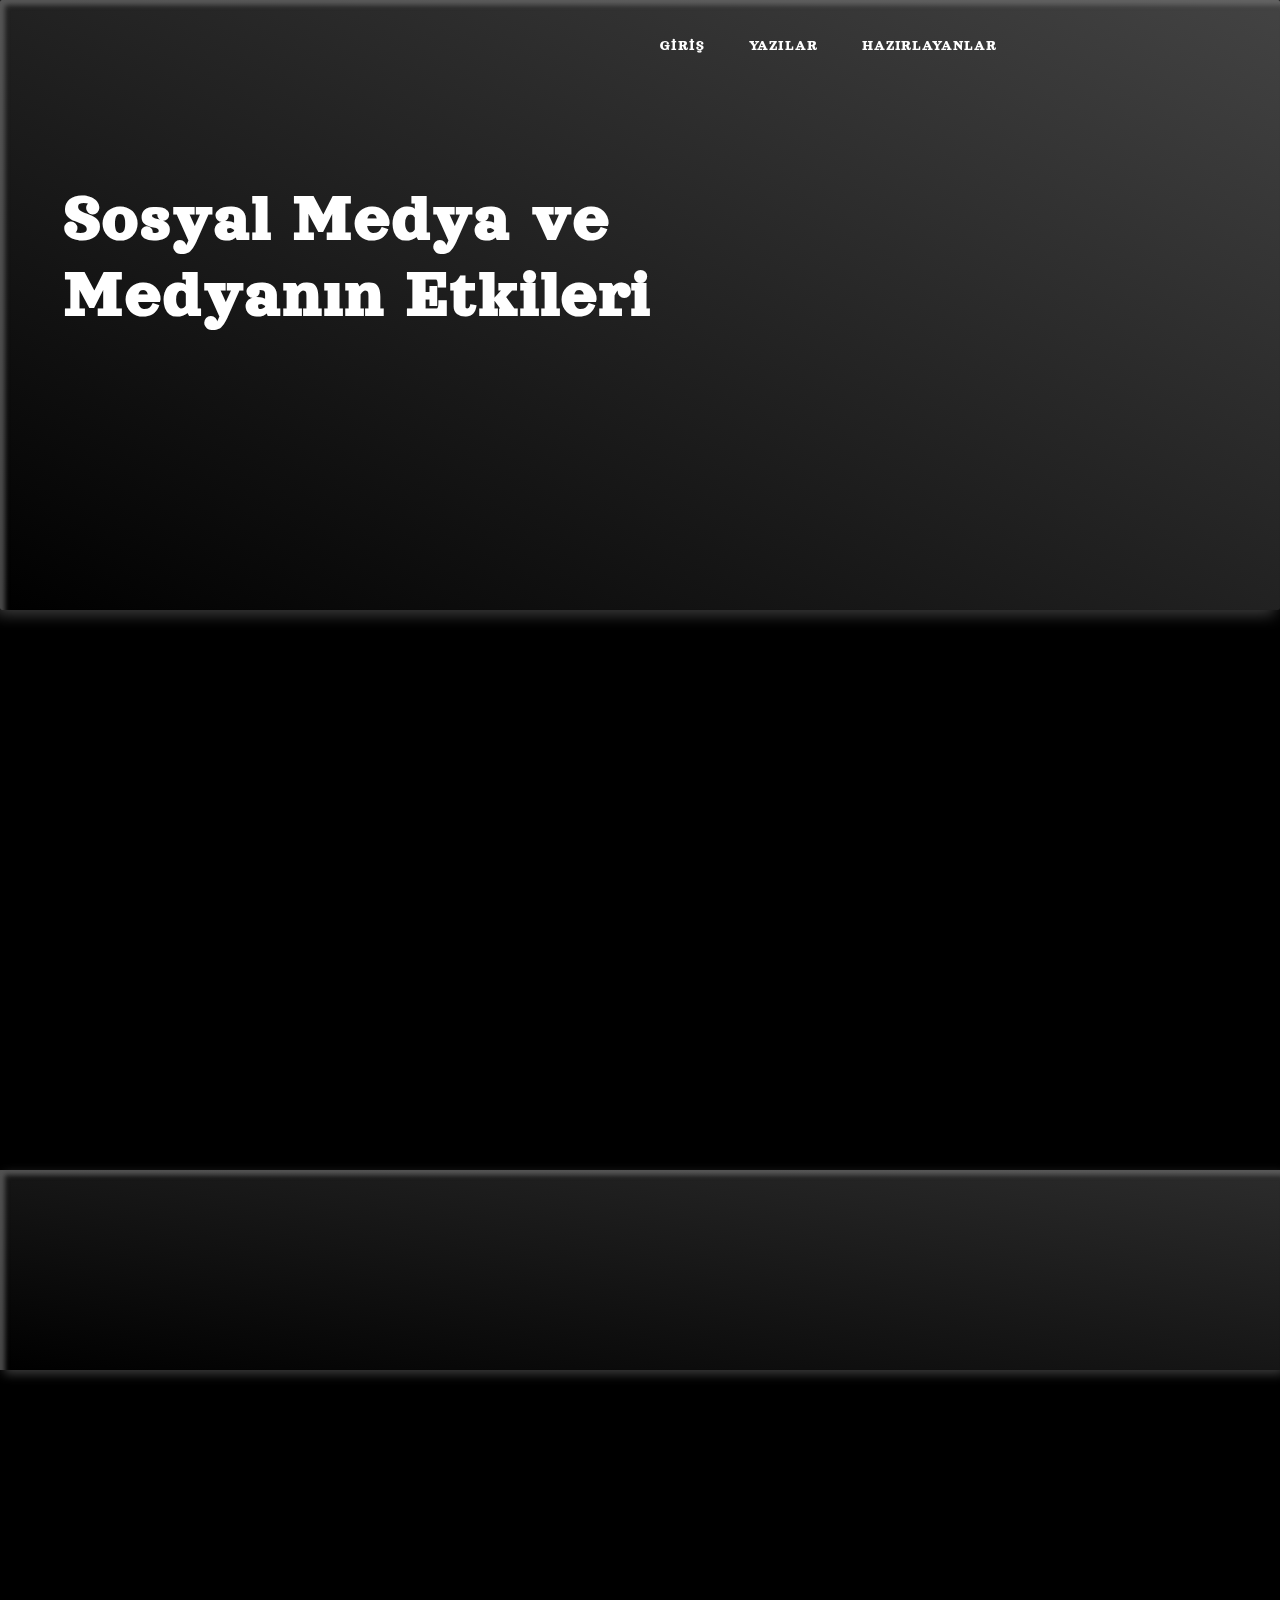
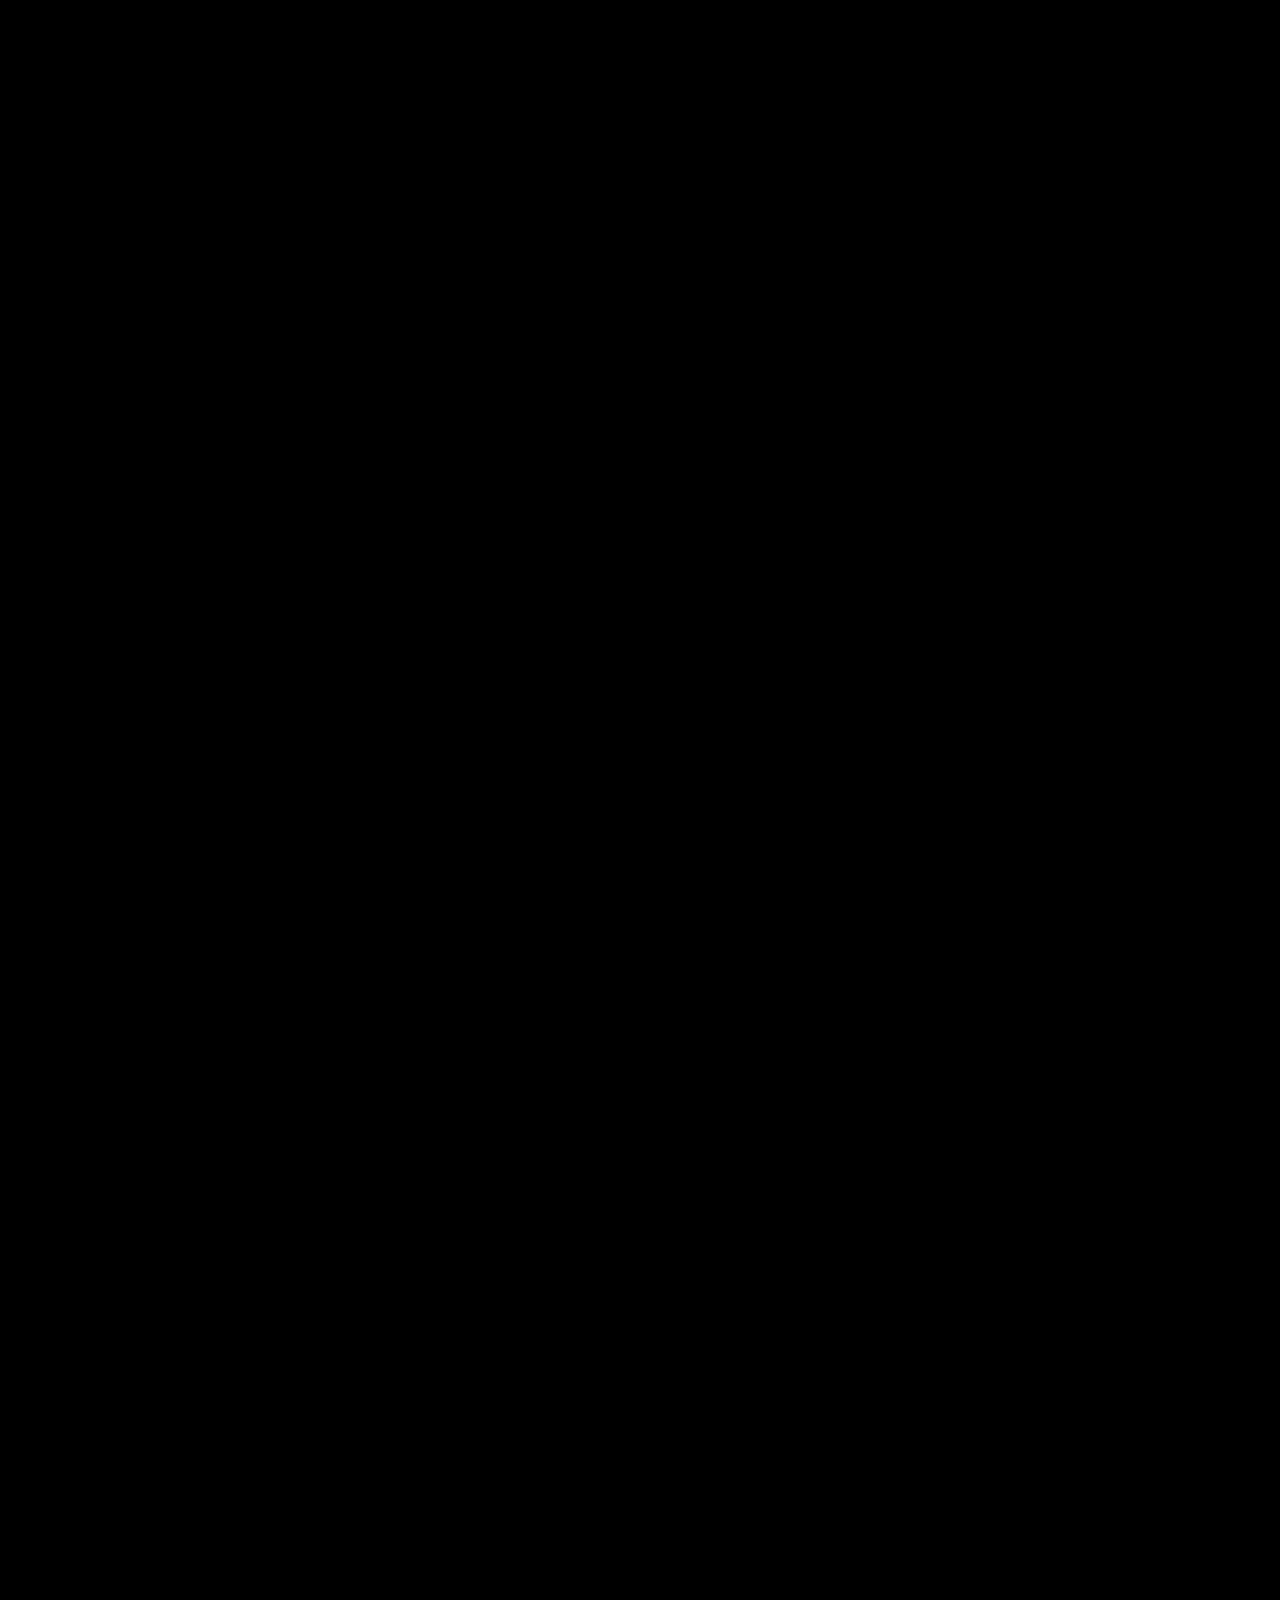
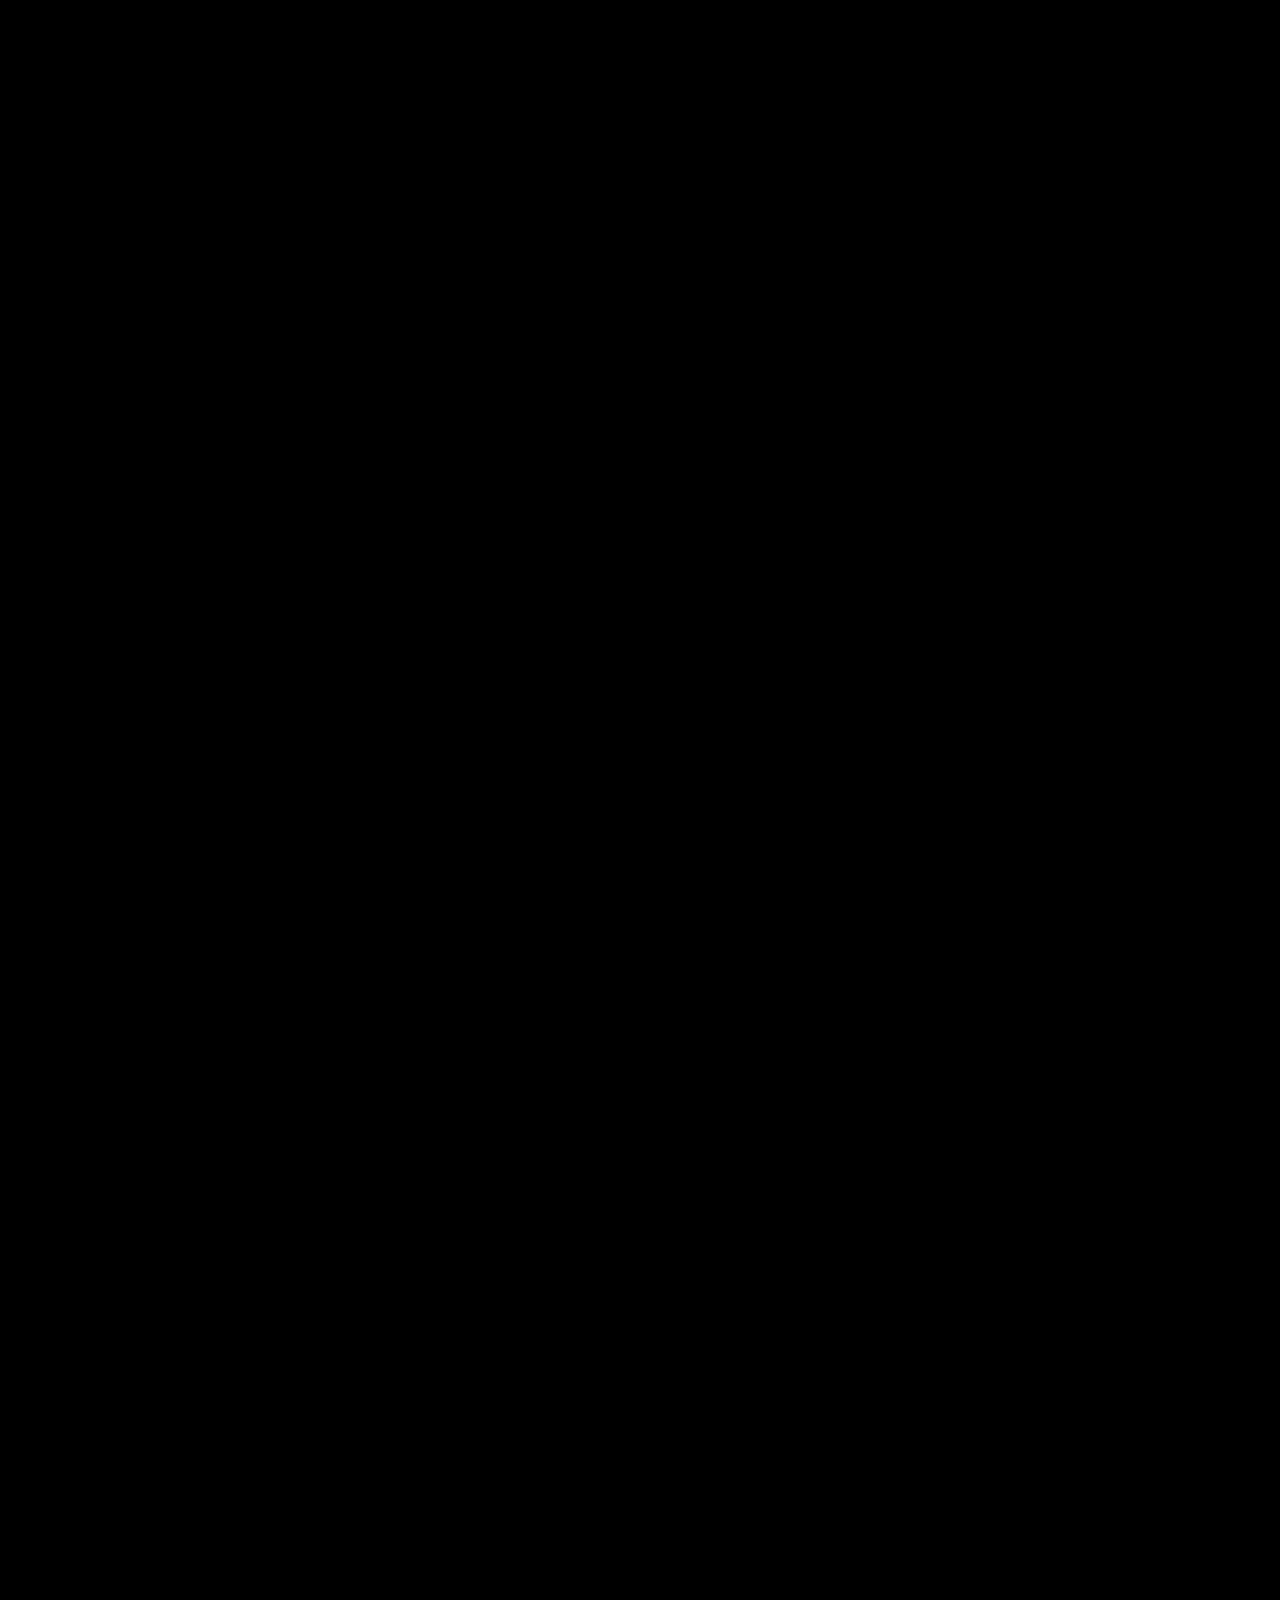
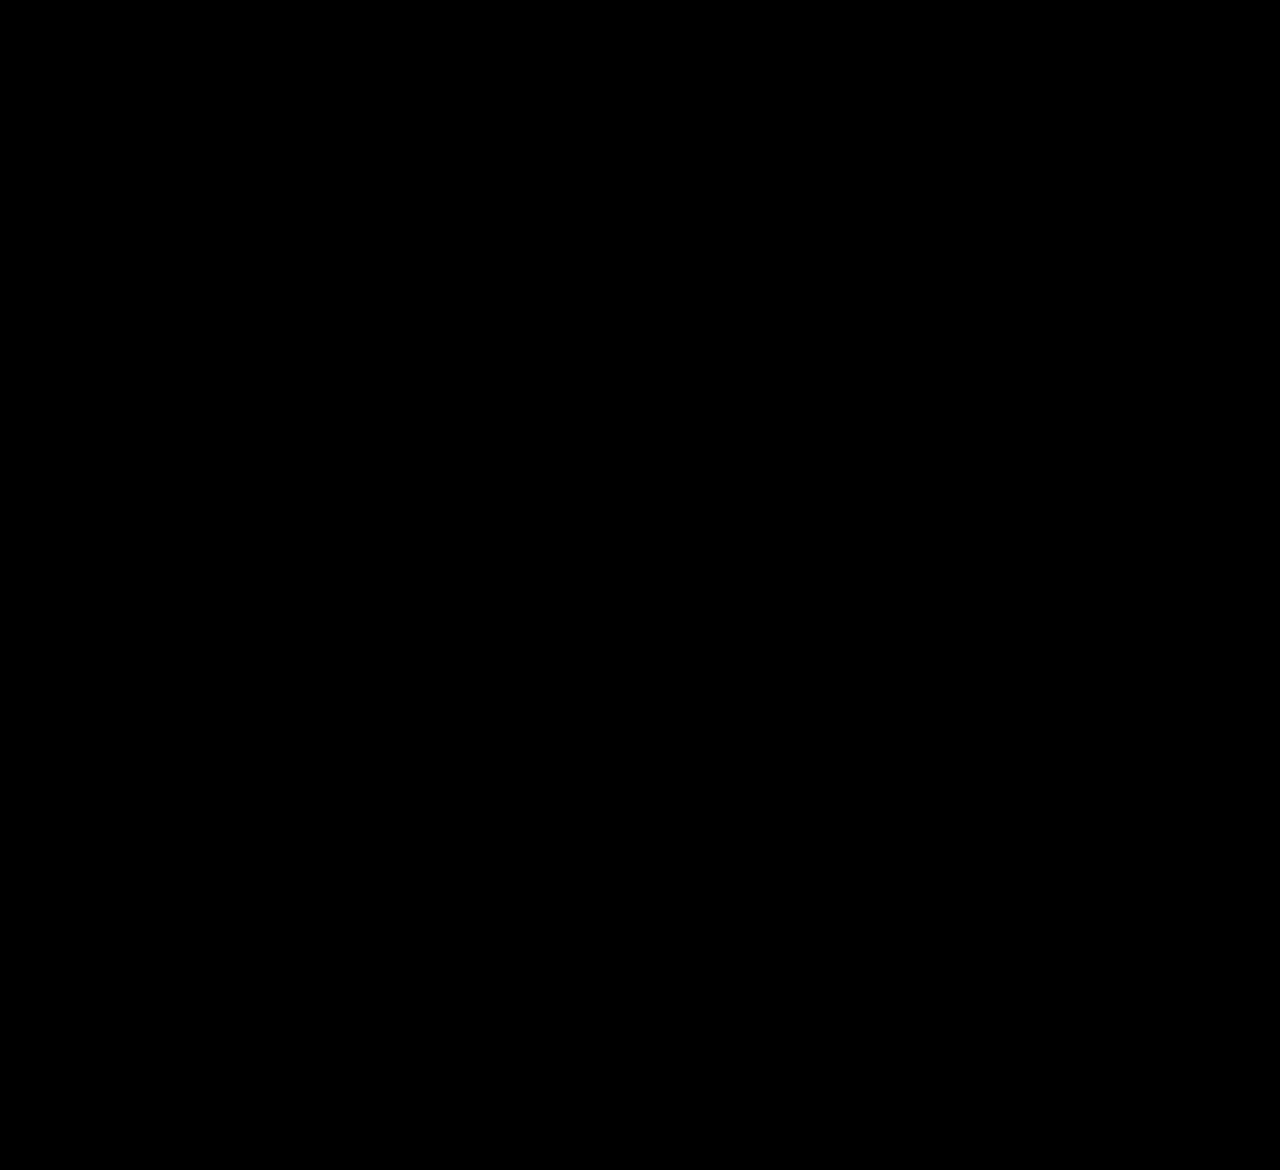
==== commit 579793d1: "Add files via upload" ====
--- a/MediaEffect/index.html
+++ b/MediaEffect/index.html
@@ -12,7 +12,6 @@
      <link href="https://fonts.googleapis.com/css2?family=Lobster&family=Pacifico&display=swap" rel="stylesheet">
      <link rel="stylesheet" href="MoreStyle.css">
      <meta name="viewport" content="width=device-width, initial-scale = 1.0" >
-     <script src = "App.js"></script>
   <meta charset="utf-8">
  </head>
 
@@ -33,12 +32,9 @@
                   <li class="FNavTop"><a href="#NamesSec">Hazırlayanlar</a></li>
              </ul>
           </nav>
+          <div class="ThemeChanger" id="Theme" onclick="Theme()"></div>
         </header>
 
-
-     <div class="SearchDiv">
-          <input type="text" name="" id="SearchInpt" placeholder="Ara...">
-     </div>
 
 
      <div class="MakrsDiv" data-aos="fade-in-left" data-aos-delay="90"><a id = "NamesSec"></a>
@@ -76,9 +72,7 @@
 
                EZGİ ÜNAL</p>
           </div>
-
          
-
      <div id = "PBTwo" class="PBackgroundLeft" data-aos="fade-in-left" data-aos-delay= "65">
           <h1>Sosyal Medya ve İnsan İlişkisi</h1>        
           <p>Her ne kadar sosyal medyanın bağımlılık olduğunu savunan bir çok makale ve araştırma olsa da (hatta son yapılan araştırmalardan birine göre insanların güncel yaşamlarında kendi hayatlarından bahsetme oranı %30 iken bu rakamın Sosyal Medya mecralarında %70 dolaylarında olması) sosyal medyanın günlük hayatımız üzerinde olan etkisini ve hayatımıza kattığı kolaylıkları yok sayamayız. Kısacası sosyal medyanın yaşamımız üzerindeki etkisi uzun yıllar devem edeceğe benziyor. Günümüzde yaşadığımız her anı sosyal medya mecralarındaki takipçilerimizle paylaşır olduk. Her anı derken abartmıyoruz. Gerçekten her şeyi paylaşıyoruz. Ne yedik, ne giydik,nereye gittik, kiminle gittik,ne izledik,ne dinledik,neye güldük,neden güldük. Evet,tüm bu soruların cevaplarını Sosyal Medya hesaplarımızda paylaşıyoruz. 
@@ -112,7 +106,7 @@
               </span></p>
                
           <button class="Morebtn" onclick="MoreReadThree()" id = "MoreBtnThree">Devamını Oku...</button>
-          <button class="Morebtn" onclick="MoreReadThree()" id = "LessBtnThree">Daha az göster...</button>
+          <button class="Morebtn" onclick="MoreReadThree()" id = "LessBtnThree">Daha Az Göster</button>
      </div> 
      <div id = "PBFour" class="PBackgroundLeft" data-aos="fade-in-left" data-aos-delay= "55">
           <h1>Teknoloji ve Medya</h1>
@@ -128,8 +122,18 @@
               </p>
      </div>
      <div id = "PBFive" class="PBackgroundLeft" data-aos="fade-in-left" data-aos-delay= "50">
-        <h1></h1>
-        <p></p>
+        <h1>Medya ve sosyal medyanın etkileri</h1>
+        <p>Hayatlarımızın özellikle de Pandemi dönemi ile daha da önemli bir parçası haline gelen medya ve dolayısıyla sosyal medya; bireylerin internet üzerinden kolayca bilgiye ulaşabildikleri herkese hitap eden konuları ile bir sosyalleşme, bilgi edinme ve pazarlama aracıdır.
+          Dünyada yaklaşık 3.4 milyar aktif sosyal medya kullanıcısının olduğu bir platformun insanları sosyolojik, psikolojik, kültürel etkilememesi söz konusu değildir. Haber alma , satın alma, pazarlama gibi alanlarda kolaylık sağlayan sistemin olumlu yanları; insanlarda yalnızlık hissini azaltması, kendisi ile aynı sorunları yaşayan kişilerin bu sorunlarla nasıl başettiğini kolayca görebilmesi kişiye moral ve destek sağlaması vs. açısından önemlidir.
+          Bununla beraber; kişinin hiç yüzünü görmediği kişiler tarafından izlenmek takip edilmek kullanıcısı olan insanın internet üzerinden yaptığı bir hareketin kaydedilip özel hayatlarına kadar takip edilmesi gibi olumsuz durumlara da sebep olabilir.
+          Ayrıca medya içinde yaşadığımız gerçekliği belirli bir bakış açısından belirli bir görsel imge kullanarak sunduğu için Jean Baudrillard’ın simule etmek deyimi ile ifadelendirdiği gibi gerçek göselliğin inandırıcılığının yerini,  görselin aldatıcılığı alabilmekte bu durum insanın yaşam biçimi, alışkanlıkları, tüketim biçimi üzerinde etki yapmaktadır.
+          Adeta imaj çağında insan yeni yaşam biçiminin temeline gerçekte olmayan sahte kendi hakikatlerinden uzak bir yapıya bürünebilmektedir. <span class="MoreReadFive">
+          Söz konusu tehlikeleri görebilmek, sosyal medyayı yeterince ve yerinde kullanabilmekle mümkündür . İnsanın temel özellikleri olan hayal etme, üretme, düşünme, gibi  niteliklerinin kaybedilmesine izin verilmemelidir. 
+          Bu konuda insan kendilik bilinci, değerleri konusunda tarafsız bir etik eğitim ile farkındalık şarttır.
+          
+          Sedef Yazıcı Özgüle   Felsefe Öğretmeni. 50.yıl Tahran Anadolu Lisesi.</span></p>
+          <button id = "ReadMoreFive" class="Morebtn" onclick="MoreReadFive()">Devamını Oku...</button>
+          <button id = "LessReadFive" class="Morebtn" onclick="MoreReadFive()">Daha Az Göster</button>
      </div>
     <!--PBLeft backgrounds-->
      <div id="PBSix" class="PBackgroundRight" data-aos="fade-in-left" data-aos-delay= "45">
@@ -157,7 +161,7 @@
         Daha önce toplumsal bir konuda gelişme olduğunda, toplum içerisinde bulunan herkes konuya vakıf olana kadar uzun bir süre geçiyordu. Ancak sosyal medya ile artık her ne nerede, ne olursa olsun anlık olarak herkes konu hakkında bilgi sahibi olabiliyor ve konuya verilen tepkiler aynı anda gerçekleşiyor. Bu da toplum olarak hakaret etmeyi sağladığı gibi toplum olma bilincini de arttırıyor.
         Ülkemizde hali hazırda 52 milyon aktif kullanıcısı bulunan sosyal medyanın, hayatımıza olumlu ve olumsuz yönde etkilerini ele alarak mevcut durumunu değerlendirmek mümkündür.   sosyal medya insanları gerçek hayatta yalnız bırakmıştır. İnsanlar sanal ortamlarda edindikleri arkadaşlıklar ve girdikleri etkileşimler üzerinden, sanal ortamda yalnızlıklarından kurtuldukları algısına kapılmıştır. Bu algının oluşmasında pek çok farklı etken bulunmakla beraber, " influencer, fenomen ve blogger " olarak adlandırılan, büyük takipçi kitlelerine sahip sosyal medya kullanıcılarının etkisi de azımsanmayacak kadar fazladır. Çok takipçili bu kullanıcılar öyle olmasa dahi hayatlarını mükemmel gösterme yarışına girmiştir. Bu yarışı dışarıdan izleyen takipçileri ise hayatlarını başkalarının hayatlarıyla kıyaslamaya başlamıştır.</span><p>
         <button class="Morebtn" id = "MoreBtnEght" onclick="MoreReadEght()">Devamını Oku...</button>
-        <button class="Morebtn" id = "LessBtnEght" onclick="MoreReadEght()">Daha az göster...</button>
+        <button class="Morebtn" id = "LessBtnEght" onclick="MoreReadEght()">Daha Az Göster</button>
      </div>
    <div id ="PBNine" class="PBackgroundRight" data-aos="fade-in-left" data-aos-delay= "30">
      <h1>Sosyal Medya ve Mahremiyet</h1>
@@ -236,7 +240,7 @@
           Sosyal medya depresyonu, başlangıçta “Facebook depresyonu” olarak adlandırılmış olsa da diğer tüm sosyal medya platformları da bu fenomene dahildir. Instagram, Twitter, Youtube, Snapchat vb. liste uzayıp gider. Hatta sorun sadece sosyal medya ile de sınırlı değildir. Genel olarak internet kullanımı, bu olumsuz etkilerin ortaya çıkmasına neden olmaktadır. Ancak sosyal medya söz konusu olduğunda etki çok daha güçlü bir şekilde gözlenmektedir. Örneğin “Selfie yani öz çekim”, sosyal hassasiyeti artırıyor ve öz benlik saygısının düşmesine yol açıyor.
      </span></p>
      <button class="Morebtn" onclick="MoreReadSxten()" id="MoreReadSxten">Devamını Oku...</button>
-     <button class="Morebtn" onclick="MoreReadSxten()" id="LessReadSxten">Daha Az Göster...</button>
+     <button class="Morebtn" onclick="MoreReadSxten()" id="LessReadSxten">Daha Az Göster</button>
     </div>
     <div id="PBSvnten" class="PBackgroundRight" data-aos="fade-in-left" data-aos-delay= "55">
      <h1>Sosyal Medya ve Öz Saygı</h1>
@@ -259,7 +263,7 @@
         Sosyal ağ ortamında herhangi bir rahatsız edici durum olduğunda ebeveynlere haber verilmeli
         Sosyal ağ siteleri özellikle çocuklar ve gençler için büyük riskler taşımasına rağmen günümüzde çocuklarımızı ve gençlerimizi sosyal ağ ortamlarından tamamen soyutlamak mümkün olmamaktadır. Bu nedenle biz bu konularda bilgi sahibi olmalı ve çocuklarımızı da bu konularda bilgilendirmeliyiz. Böylece sosyal ağlar bilinçli olarak kullanıldığında, sosyal ağların riskleri de en düşük seviyeye inecektir.</span></p>
         <button class ="Morebtn" onclick="MoreReadEghten()" id="MoreReadEghten">Devamını Oku...</button>
-        <button class="Morebtn" onclick="MoreReadEghten()" id="LessReadEghten">Daha Az Göster...</button>
+        <button class="Morebtn" onclick="MoreReadEghten()" id="LessReadEghten">Daha Az Göster</button>
      </div>
     <div id="PBNineten" class="PBackgroundRight" data-aos="fade-in-left" data-aos-delay= "45">
      <h1>COVID-19 Pandemi Sürecinde Teknoloji ve Sosyal Medya</h1>
@@ -288,9 +292,10 @@
           
           (5) (Değişik: 29/6/2005 – 5377/15 md.) Kurul hâlinde çalışan kamu görevlilerine görevlerinden dolayı hakaret edilmesi hâlinde suç, kurulu oluşturan üyelere karşı işlenmiş sayılır. Ancak, bu durumda zincirleme suça ilişkin madde hükümleri uygulanır.</span></p>
           <button class="Morebtn" id="MoreReadTwntyten" onclick="MoreReadTwnty()">Devamını Oku...</button>
-          <button class="Morebtn" id="LessReadwntyten" onclick="MoreReadTwnty()">Daha Az Göster...</button>
+          <button class="Morebtn" id="LessReadwntyten" onclick="MoreReadTwnty()">Daha Az Göster</button>
     </div>
 </div>
+     <script src = "App.js"></script>
      <script src="https://unpkg.com/aos@next/dist/aos.js"></script>
      <script>
        AOS.init();
--- a/MediaEffect/MoreStyle.css
+++ b/MediaEffect/MoreStyle.css
@@ -46,60 +46,60 @@
 }
 
 /*Thema Changer*/
-.ThemeChanger {
-  position: absolute;
-  height: 30px;
-  width: 30px;
-  right: 0;
-  right: 40px;
-  top: 40px;
-  cursor: pointer;
-  -webkit-box-shadow: 4px 4px 10px rgba(0, 0, 0, 0.6), inset 2px 2px 5px black, inset 4px 4px 10px rgba(0, 0, 0, 0.2);
-          box-shadow: 4px 4px 10px rgba(0, 0, 0, 0.6), inset 2px 2px 5px black, inset 4px 4px 10px rgba(0, 0, 0, 0.2);
-  background-image: -webkit-gradient(linear, right top, left bottom, from(#00f863), to(#05cce6));
-  background-image: linear-gradient(to left bottom, #00f863, #05cce6);
-}
-
-.ThemeChanger input {
-  position: absolute;
-  width: 100%;
-  height: 100%;
-  z-index: 1;
-  opacity: 0.1;
-  cursor: pointer;
-}
-
+/*
+.ThemeChanger{
+    position: absolute;
+    height: 30px;
+    width: 30px;    
+    right: 715px;
+    top: 40px;
+    cursor: pointer;/*
+    box-shadow:  4px 4px 10px rgba(0, 0, 0, 0.6) ,inset 2px 2px 5px rgb(0, 0, 0),inset 4px 4px 10px rgba(0,0,0,0.2);
+    background: #000000;
+    background: -webkit-linear-gradient(to left bottom, #434343, #000000);  
+    background: linear-gradient(to left bottom, #434343, #000000);*/
+/*
+    background:aliceblue;
+    box-shadow: 2px 2px 3px rgba($color: rgb(206, 206, 206), $alpha: 1.0), 1px 1px 3px  rgba($color: #b3b3b3, $alpha: 1.0), inset 2px 2px 4px rgba($color: #818181, $alpha: 1.0);
+}
+
+.ThemeChanger input{
+    position: absolute;
+    width: 100%;
+    height: 100%;
+    z-index: 1;
+    opacity: 0.1;
+    cursor: pointer;
+}*/
 /*Search Input*/
-.SearchDiv {
-  position: absolute;
-  right: 6.7px;
-  top: 4.2%;
-}
-
-.SearchDiv input {
-  position: relative;
-  width: 250px;
-  height: 27px;
-  background-color: transparent;
-  overflow: hidden;
-  border: 1px solid #414141;
-  outline: none;
-  color: aliceblue;
-  font-size: 18px;
-  letter-spacing: 1.5px;
-  border-radius: 20px;
-  padding: 0 15px;
-  -webkit-box-shadow: inset 1px 1px 2px rgba(249, 249, 249, 0.4), inset -1px -1px 2px rgba(249, 249, 249, 0.5);
-          box-shadow: inset 1px 1px 2px rgba(249, 249, 249, 0.4), inset -1px -1px 2px rgba(249, 249, 249, 0.5);
-}
-
-@media screen and (max-width: 1366px) and (min-width: 768px) {
-  .SearchDiv input {
-    font-size: 15px;
-    height: 25px;
-  }
-}
-
+/*
+.SearchDiv{
+    position: absolute;
+    right: 6.7px;
+    top: 4.2%;
+}
+.SearchDiv input{
+    position: relative;
+    width: 250px;
+    height: 27px;
+    background-color: transparent;
+    overflow: hidden;
+    border: 1px solid rgb(65, 65, 65);
+    outline: none;
+    color: aliceblue;
+    font-size: 18px;
+    letter-spacing: 1.5px;
+    border-radius: 20px;
+    padding: 0 15px;
+    box-shadow:  inset 1px 1px 2px rgba(249, 249, 249, 0.4), inset -1px -1px 2px rgba(249, 249, 249, 0.5);
+    @media screen and (max-width:$laptop) and (min-width:$tablet){
+        font-size: 15px;
+        height: 25px;
+    }
+    @media screen and (max-width:$tablet) and (min-width:$phone) {
+        left: 322px;
+    }
+}*/
 /*Gradient One*/
 .blue {
   background: #000000;
@@ -125,6 +125,12 @@
 @media screen and (max-width: 1366px) and (min-width: 768px) {
   .blue {
     height: 610px;
+  }
+}
+
+@media screen and (max-width: 768px) and (min-width: 480px) {
+  .blue {
+    width: 1105.5px;
   }
 }
 
@@ -152,6 +158,13 @@
   .blue1 {
     top: 130%;
     height: 200px;
+  }
+}
+
+@media screen and (max-width: 768px) and (min-width: 480px) {
+  .blue1 {
+    top: 89.5%;
+    width: 1105.5px;
   }
 }
 
@@ -204,6 +217,7 @@
   .baslik h1 {
     font-size: 70px;
     left: 5%;
+    width: 600px;
   }
 }
 
@@ -262,14 +276,23 @@
   }
 }
 
+@media screen and (max-width: 768px) and (min-width: 480px) {
+  .basliki h1:nth-of-type(1) {
+    font-size: 45px;
+    width: 900px;
+    top: 72%;
+    left: 7%;
+  }
+}
+
 .basliki h1:nth-of-type(2) {
   position: absolute;
   text-align: center;
   -webkit-box-align: center;
       -ms-flex-align: center;
           align-items: center;
-  top: 960px;
-  left: 1100px;
+  top: 945px;
+  left: 1260px;
   text-align: center;
   align-items: center;
   font-size: 60px;
@@ -296,13 +319,22 @@
   }
 }
 
+@media screen and (max-width: 768px) and (min-width: 480px) {
+  .basliki h1:nth-of-type(2) {
+    font-size: 45px;
+    width: 265px;
+    top: 79%;
+    left: 90%;
+  }
+}
+
 /*Navigation Buttons Top*/
 .FNavTopul {
   position: absolute;
   width: auto;
   float: right;
   top: 2.5%;
-  left: 62.5%;
+  right: 1.9%;
   margin-top: 8px;
   z-index: 99;
 }
@@ -1107,27 +1139,29 @@
   z-index: 999;
 }
 
-/*p1*/
-.MorePop-up .Popupbtn {
-  position: absolute;
-  background-color: transparent;
-  border: none;
-  color: aliceblue;
-  cursor: pointer;
-  right: 260px;
-  top: 5px;
-  font-size: 15px;
-}
-
-#PBone_popup.PBone_popupAfter {
-  position: fixed;
+/*p5*/
+#PBFive .MoreReadFive {
+  display: none;
+}
+
+#PBFive.PBFiveAfter:hover .MoreReadFive {
   display: inline;
 }
 
-/*p2*/
-#PBtwo_popup.PBtwo_popupAfter {
-  position: fixed;
+#PBFive.PBFiveAfter:hover {
+  height: 630px;
+}
+
+#PBFive #LessReadFive {
+  display: none;
+}
+
+#PBFive.PBFiveAfter #LessReadFive {
   display: inline;
+}
+
+#PBFive.PBFiveAfter #ReadMoreFive {
+  display: none;
 }
 
 /*p20*/
@@ -1143,7 +1177,7 @@
   display: inline;
 }
 
-#OBTwnty #LessReadwntyten {
+#PBTwnty #LessReadwntyten {
   display: none;
 }
 
@@ -1219,10 +1253,11 @@
   top: 100px;
 }
 
+/*ThemeChange*/
 /*Bottom*/
 .MakrsDiv {
   position: absolute;
-  top: 320%;
+  top: 340%;
   left: 0;
   height: 350px;
   width: 100%;
@@ -1243,6 +1278,12 @@
   .MakrsDiv {
     top: 630%;
     height: 300px;
+  }
+}
+
+@media screen and (max-width: 768px) and (min-width: 480px) {
+  .MakrsDiv {
+    width: 1105.5px;
   }
 }
 
